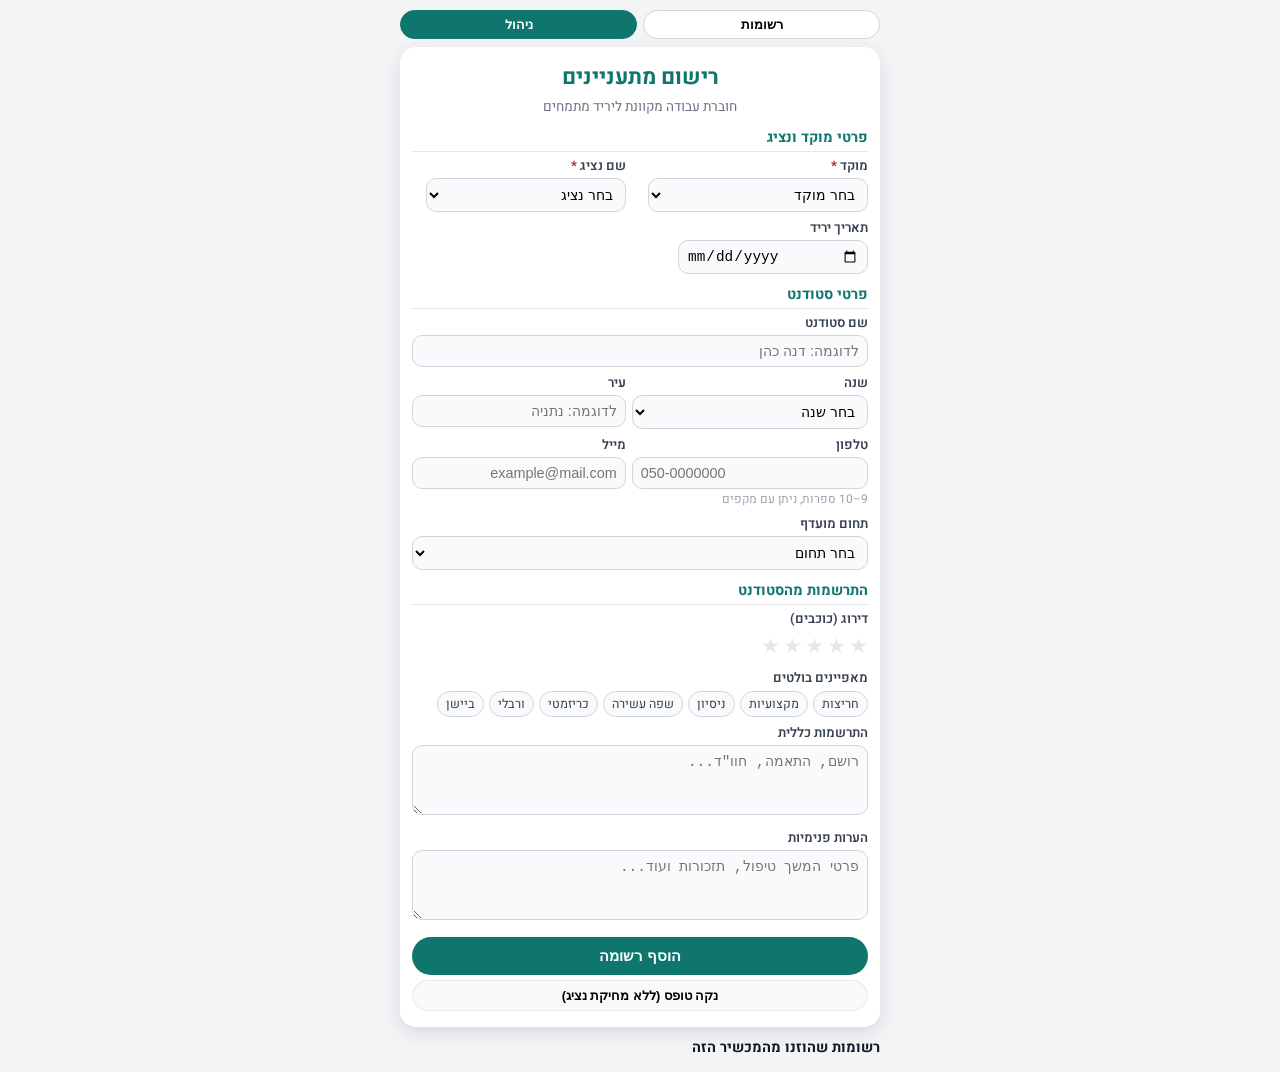
==== index.html @ a0d0baec "Update index.html" ====
<!DOCTYPE html>
<html lang="he" dir="rtl">
<head>
  <meta charset="UTF-8">
  <title>רישום מתעניינים – יריד מתמחים</title>
  <meta name="viewport" content="width=device-width, initial-scale=1.0">
  <link href="https://fonts.googleapis.com/css2?family=Heebo:wght@400;500;700&display=swap" rel="stylesheet">

  <style>
    /* --- CSS --- */
    *{box-sizing:border-box;}
    body{margin:0;padding:10px;font-family:'Heebo',sans-serif;background:#f3f4f6;color:#111827;}
    .shell{max-width:480px;margin:0 auto;}
    
    .top-bar{display:flex;gap:6px;margin-bottom:8px;flex-wrap:wrap;justify-content:space-between;}
    .top-btn{flex:1 1 0;border-radius:999px;border:1px solid #d1d5db;padding:6px 10px;font-size:.8rem;font-weight:600;background:#ffffff;cursor:pointer;text-align:center;white-space:nowrap;}
    .top-btn.main{background:#0f766e;color:#fff;border-color:#0f766e;}
    .top-btn.danger{background:#fee2e2;color:#991b1b;border-color:#fecaca;} /* כפתור החלף משתמש */

    .card{background:#ffffff;border-radius:16px;box-shadow:0 6px 18px rgba(15,23,42,.12);padding:14px 12px 16px;}
    h1{margin:0 0 4px;font-size:1.35rem;text-align:center;color:#0f766e;}
    .subtitle{text-align:center;font-size:.85rem;color:#6b7280;margin-bottom:8px;}

    .section-title{margin:10px 0 4px;font-size:.9rem;font-weight:700;color:#0f766e;border-bottom:1px solid #e5e7eb;padding-bottom:3px;}
    
    .grid{display:grid;gap:6px;}
    .grid-2{grid-template-columns: minmax(0,1.05fr) minmax(0,.95fr);}
    @media(max-width:600px){.grid-2{grid-template-columns:1fr;}}

    label{display:block;font-size:.82rem;font-weight:600;color:#374151;margin-bottom:2px;}
    .req::after{content:" *";color:#b91c1c;font-weight:700;}

    input,select,textarea{width:100%;border-radius:10px;border:1px solid #d1d5db;padding:7px 8px;font-size:.9rem;background:#f9fafb;transition:0.15s;}
    input:focus,select:focus,textarea:focus{outline:none;border-color:#0f766e;box-shadow:0 0 0 2px rgba(16,185,129,.25);background:#fff;}
    
    /* סגנון לשדות נעולים */
    input:disabled, select:disabled {
        background-color: #e5e7eb;
        color: #6b7280;
        cursor: not-allowed;
        border-color: #d1d5db;
    }

    textarea{resize:vertical;min-height:70px;}
    .short{max-width:220px;}
    .short-inline{max-width:200px;}
    .hint{font-size:.75rem;color:#9ca3af;margin-top:1px;}
    .error{border-color:#dc2626!important;box-shadow:0 0 0 1px rgba(220,38,38,.4)!important;background:#fef2f2!important;}

    .btn-main{width:100%;border:none;border-radius:999px;padding:10px;font-size:.96rem;font-weight:700;background:#0f766e;color:#fff;cursor:pointer;margin-top:10px;}
    .btn-main:hover{background:#115e59;}
    .btn-sub{width:100%;margin-top:5px;border-radius:999px;padding:7px;font-size:.8rem;font-weight:600;border:1px solid #e5e7eb;background:#f9fafb;cursor:pointer;}

    .msg{margin-top:6px;font-size:.8rem;padding:5px 7px;border-radius:9px;display:none;}
    .msg-ok{background:#ecfdf3;border:1px solid #bbf7d0;color:#166534;}
    .msg-err{background:#fef2f2;border:1px solid #fecaca;color:#b91c1c;}

    .stars{display:inline-flex;gap:3px;direction:ltr;}
    .star{font-size:1.3rem;cursor:pointer;color:#e5e7eb;transition:transform .1s;}
    .star.filled{color:#f59e0b;}
    .star:hover{transform:scale(1.1);}

    .traits{display:flex;flex-wrap:wrap;gap:5px;margin-top:3px;}
    .trait-chip{border-radius:999px;border:1px solid #d1d5db;padding:3px 8px;font-size:.78rem;cursor:pointer;background:#f9fafb;color:#374151;}
    .trait-chip.active{background:#0f766e;color:#fff;border-color:#0f766e;}

    .records-wrap{margin-top:10px;}
    .records-title{font-size:.9rem;font-weight:700;color:#111827;margin-bottom:4px;}
    .record-card{background:#eef2ff;border:1px solid #c7d2fe;border-radius:12px;padding:8px 9px;margin-bottom:6px;font-size:.8rem;position:relative;}
    .record-header{display:flex;justify-content:space-between;gap:6px;margin-bottom:4px;}
    .record-meta{color:#4b5563;font-size:.76rem;}
    .record-actions{display:flex;gap:4px;}
    .icon-btn{border:none;background:#fff;border-radius:999px;padding:1px 7px;font-size:.7rem;cursor:pointer;display:flex;align-items:center;gap:3px;}
    .icon-btn.del{color:#b91c1c;}
    .icon-btn.edit{color:#065f46;}
  </style>
</head>
<body>
<div class="shell">

  <div class="top-bar">
    <button id="btnSwitchUser" class="top-btn danger" style="display:none;">👤 החלף משתמש</button>
    <button id="btnOpenRecords" class="top-btn">רשומות</button>
    <button id="btnExportAdmin" class="top-btn main">ניהול</button>
  </div>

  <div class="card">
    <h1>רישום מתעניינים</h1>
    <div class="subtitle">חוברת עבודה מקוונת ליריד מתמחים</div>

    <div class="section-title">פרטי מוקד ונציג</div>
    <div class="grid grid-2">
      <div>
        <label class="req">מוקד</label>
        <select id="center" class="short">
          <option value="">בחר מוקד</option>
          <option>אוניברסיטת רייכמן</option>
          <option>(סימולציית שותפים לדרך)</option>
          <option>אוניברסיטת בר אילן</option>
          <option>אוניברסיטת תל-אביב</option>
          <option>מכללת שערי מדע ומשפט</option>
          <option>שותפים לדרך</option>
          <option>מכללת ספיר</option>
          <option>המכללה למנהל ראשל"צ</option>
          <option>האוניברסיטה העברית</option>
        </select>
      </div>
      <div>
        <label class="req">שם נציג</label>
        <select id="agent" class="short-inline">
          <option value="">בחר נציג</option>
        </select>
      </div>
    </div>

    <div class="grid" style="margin-top:6px;">
      <div style="max-width:190px;">
        <label>תאריך יריד</label>
        <input id="date" type="date">
      </div>
    </div>

    <div class="section-title">פרטי סטודנט</div>
    <div class="grid">
      <div>
        <label>שם סטודנט</label>
        <input id="name" type="text" placeholder="לדוגמה: דנה כהן">
      </div>

      <div class="grid grid-2">
        <div>
          <label>שנה</label>
          <select id="year">
            <option value="">בחר שנה</option>
            <option>שנה א'</option>
            <option>שנה ב'</option>
            <option>שנה ג'</option>
            <option>שנה ד'</option>
            <option>סטאז'</option>
          </select>
        </div>
        <div>
          <label>עיר</label>
          <input id="city" type="text" placeholder="לדוגמה: נתניה">
        </div>
      </div>

      <div class="grid grid-2">
        <div>
          <label>טלפון</label>
          <input id="phone" type="tel" inputmode="tel" placeholder="050-0000000">
          <div class="hint">9–10 ספרות, ניתן עם מקפים</div>
        </div>
        <div>
          <label>מייל</label>
          <input id="email" type="email" class="short" placeholder="example@mail.com">
        </div>
      </div>

      <div>
        <label>תחום מועדף</label>
        <select id="field">
          <option value="">בחר תחום</option>
          <option>ליטיגציה</option>
          <option>מסחרי</option>
          <option>חדלות פירעון</option>
          <option>דיני עבודה</option>
          <option>נזיקין</option>
          <option>משפחה</option>
          <option>פלילי</option>
        </select>
      </div>
    </div>

    <div class="section-title">התרשמות מהסטודנט</div>
    <div class="grid">
      <div>
        <label>דירוג (כוכבים)</label>
        <div id="stars" class="stars">
          <span class="star" data-val="1">★</span>
          <span class="star" data-val="2">★</span>
          <span class="star" data-val="3">★</span>
          <span class="star" data-val="4">★</span>
          <span class="star" data-val="5">★</span>
        </div>
      </div>

      <div>
        <label>מאפיינים בולטים</label>
        <div id="traitsBox" class="traits">
          <span class="trait-chip" data-t="חריצות">חריצות</span>
          <span class="trait-chip" data-t="מקצועיות">מקצועיות</span>
          <span class="trait-chip" data-t="ניסיון">ניסיון</span>
          <span class="trait-chip" data-t="שפה עשירה">שפה עשירה</span>
          <span class="trait-chip" data-t="כריזמטי">כריזמטי</span>
          <span class="trait-chip" data-t="ורבלי">ורבלי</span>
          <span class="trait-chip" data-t="ביישן">ביישן</span>
        </div>
      </div>

      <div>
        <label>התרשמות כללית</label>
        <textarea id="impression" placeholder="רושם, התאמה, חוו&quot;ד..."></textarea>
      </div>

      <div>
        <label>הערות פנימיות</label>
        <textarea id="notes" placeholder="פרטי המשך טיפול, תזכורות ועוד..."></textarea>
      </div>
    </div>

    <button id="btnSave" class="btn-main">הוסף רשומה</button>
    <button id="btnClear" class="btn-sub">נקה טופס (ללא מחיקת נציג)</button>

    <div id="msgOk" class="msg msg-ok"></div>
    <div id="msgErr" class="msg msg-err"></div>

  </div>

  <div class="records-wrap">
    <div class="records-title">רשומות שהוזנו מהמכשיר הזה</div>
    <div id="recordsList"></div>
  </div>

</div>
  
<script>
  // ===== הגדרות =====
  // ⚠️ יש להדביק כאן את ה-URL החדש שתקבל אחרי ה-Deploy של ה-Apps Script
  const API_URL    = 'https://script.google.com/macros/s/AKfycbwip8xRO6q99yg_iX5KRddVmv3suZmeCEQJ4_TGY4MVtENw3WcrDHUEnTUBI3D7KdE/exec'; 
  const ADMIN_CODE = '2100';
  const SHEET_URL  = 'https://docs.google.com/spreadsheets/d/1Oz32yNCobHdhz0APS4zl5O34rkqZxGvP0TJgPKKDLdk/edit?pli=1&gid=487137334#gid=487137334';
  
  const STORAGE_KEY = 'lfp_records_v4';
  const OWNER_KEY   = 'lfp_owner_id_v1';
  const USER_PREF_KEY = 'lfp_user_pref_v1'; // מפתח לשמירת זהות הנציג

  let records = [];
  let ownerId = null;
  let editingId = null;
  let currentRating = 0;
  let isUserLocked = false;

  const E = id => document.getElementById(id);

  // ===== לוח זמנים =====
  const FAIR_SCHEDULE = [
    { centerName:"אוניברסיטת רייכמן",            date:"2025-12-01", agents:["יעקב","אופיר","שקד","גל"] },
    { centerName:"(סימולציית שותפים לדרך)",     date:"2025-12-02", agents:["אורי","איתי שגב","ציונה"] },
    { centerName:"אוניברסיטת בר אילן",          date:"2025-12-03", agents:["אילון","יעקב","אליאב","ביסאן"] },
    { centerName:"אוניברסיטת תל-אביב",          date:"2025-12-04", agents:["אורי","אופיר","צליל"] },
    { centerName:"מכללת שערי מדע ומשפט",         date:"2025-12-08", agents:["אורי","אופיר","צליל"] },
    { centerName:"שותפים לדרך",                 date:"2025-12-08", agents:["איתי*","ציונה*"] },
    { centerName:"מכללת ספיר",                   date:"2025-12-09", agents:["בקי","איתי"] },
    { centerName:"המכללה למנהל ראשל\"צ",         date:"2025-12-25", agents:["אורי","ציונה","אופיר"] },
    { centerName:"האוניברסיטה העברית",           date:"2025-12-28", agents:["אורי","אליאב"] }
  ];

  function initOwner(){
    ownerId = localStorage.getItem(OWNER_KEY);
    if(!ownerId){
      ownerId = 'u_' + Date.now() + '_' + Math.random().toString(36).slice(2,8);
      localStorage.setItem(OWNER_KEY, ownerId);
    }
  }

  // ===== ניהול זהות משתמש (נעילה/שמירה) =====
  function loadUserIdentity() {
    const pref = localStorage.getItem(USER_PREF_KEY);
    if(pref) {
      try {
        const p = JSON.parse(pref);
        if (p.center && p.agent) {
          E('center').value = p.center;
          onCenterChange(); // מעדכן תאריך ורשימת נציגים
          E('agent').value = p.agent;
          
          // נעילת השדות
          lockUserFields();
        }
      } catch(e) { console.error('Error loading pref', e); }
    }
  }

  function saveUserIdentity() {
    const c = E('center').value;
    const a = E('agent').value;
    if (c && a) {
      localStorage.setItem(USER_PREF_KEY, JSON.stringify({center: c, agent: a}));
    }
  }

  function lockUserFields() {
    E('center').disabled = true;
    E('agent').disabled = true;
    E('date').disabled = true; // נועל גם את התאריך
    E('btnSwitchUser').style.display = 'block';
    isUserLocked = true;
  }

  function unlockUserFields() {
    if(!confirm('האם להחליף משתמש? השדות יתאפסו.')) return;
    
    localStorage.removeItem(USER_PREF_KEY);
    E('center').disabled = false;
    E('agent').disabled = false;
    E('date').disabled = false;
    E('center').value = '';
    E('agent').innerHTML = '<option value="">בחר נציג</option>';
    E('date').value = '';
    E('btnSwitchUser').style.display = 'none';
    isUserLocked = false;
  }

  E('btnSwitchUser').addEventListener('click', unlockUserFields);

  // ===== אירועי טופס =====
  E('phone').addEventListener('input', () => {
    const digits = E('phone').value.replace(/\D/g,'').slice(0,10);
    E('phone').value = digits;
  });

  function updateStars(v){
    currentRating = v;
    document.querySelectorAll('#stars .star').forEach(s=>{
      const val = Number(s.dataset.val);
      s.classList.toggle('filled', val<=v);
    });
  }
  document.querySelectorAll('#stars .star').forEach(s=>{
    s.addEventListener('click',()=>updateStars(Number(s.dataset.val)));
  });

  document.querySelectorAll('.trait-chip').forEach(ch=>{
    ch.addEventListener('click',()=>ch.classList.toggle('active'));
  });
   
  // בחירת מוקד
  function onCenterChange(){
    const val = E('center').value;
    const slot = FAIR_SCHEDULE.find(s=>s.centerName===val);
    
    if(slot){
      E('date').value = slot.date;
      const agentSel = E('agent');
      // שומרים את הבחירה הנוכחית אם יש, כדי לא לדרוס בעת טעינה ראשונית
      const currentAgent = agentSel.value; 
      
      agentSel.innerHTML = '<option value="">בחר נציג</option>';
      slot.agents.forEach(a=>{
        const clean = a.replace('*','').trim();
        const opt = document.createElement('option');
        opt.value = clean;
        opt.textContent = clean;
        agentSel.appendChild(opt);
      });
      
      if(currentAgent) agentSel.value = currentAgent;

    } else {
      E('date').value = '';
      E('agent').innerHTML = '<option value="">בחר נציג</option>';
    }
    
    // ניסיון שמירה (אם כבר נבחר גם נציג)
    saveUserIdentity();
  }
  
  E('center').addEventListener('change', onCenterChange);
  E('agent').addEventListener('change', saveUserIdentity);

  // ===== ולידציה וניקוי =====
  function clearErrors(){
    ['center','agent','phone','email'].forEach(id=>E(id).classList.remove('error'));
    E('msgErr').style.display='none';
    E('msgOk').style.display='none';
  }

  function isValidPhone(p){
    const d = (p||'').replace(/\D/g,'');
    return !d || d.length===9 || d.length===10;
  }

  function isValidEmail(e){
    if(!e) return true;
    const re=/^[^\s@]+@[^\s@]+\.[^\s@]+$/;
    return re.test(e);
  }

  function clearForm(fullReset = false){
    clearErrors();
    
    // ניקוי שדות הסטודנט
    ['name','year','city','phone','email','field','impression','notes'].forEach(id => E(id).value = '');
    updateStars(0);
    document.querySelectorAll('.trait-chip').forEach(ch => ch.classList.remove('active'));

    // אם זה Reset מלא ואין נעילת משתמש, או שהמשתמש ביקש לאפס הכל
    if(fullReset && !isUserLocked){
      E('center').value = '';
      onCenterChange();
    }
    
    editingId = null;
    window.scrollTo({top:0, behavior:'smooth'});
  }

  // ===== שמירה =====
  async function saveRecord(){
    clearErrors();

    const center = E('center').value.trim();
    const agent  = E('agent').value.trim();
    const date   = E('date').value;

    const name   = E('name').value.trim();
    const year   = E('year').value;
    const city   = E('city').value.trim();
    const phone  = E('phone').value.trim();
    const email  = E('email').value.trim();
    const field  = E('field').value;
    const impression = E('impression').value.trim();
    const notes      = E('notes').value.trim();

    const traits = Array.from(document.querySelectorAll('.trait-chip.active')).map(ch=>ch.dataset.t);

    const errors = [];
    if(!center){errors.push('יש לבחור מוקד.');E('center').classList.add('error');}
    if(!agent){errors.push('יש לבחור נציג.');E('agent').classList.add('error');}
    if(!isValidPhone(phone)){errors.push('מספר הטלפון אינו תקין.');E('phone').classList.add('error');}
    if(!isValidEmail(email)){errors.push('כתובת המייל אינה תקינה.');E('email').classList.add('error');}

    if(errors.length){
      E('msgErr').textContent = errors.join(' ');
      E('msgErr').style.display='block';
      return;
    }
    
    // אם זו שמירה ראשונה מוצלחת - נועלים את המשתמש
    if (!isUserLocked) {
      saveUserIdentity();
      lockUserFields();
    }

    const id = editingId || ('r_'+Date.now()+'_'+Math.random().toString(36).slice(2,7));

    // הוספת שעה
    const now = new Date();
    const time = now.toLocaleTimeString('he-IL', {hour:'2-digit', minute:'2-digit'});

    const rec = {
      id, ownerId,
      center, agent, date, time,
      name, year, city, phone, email, field,
      rating:currentRating, traits, impression, notes
    };

    // עדכון לוקאלי
    const idx = records.findIndex(r=>r.id===id);
    if(idx>=0) records[idx]=rec;
    else records.push(rec);
    
    persistRecords();
    renderRecords();

    // שליחה לשרת
    try{
      if(API_URL && API_URL.includes('script.google.com')){
        // אין צורך לחכות לתשובה כדי להציג הודעה למשתמש
        fetch(API_URL,{
          method:'POST',
          body:JSON.stringify({action:'add', ownerId, record:rec})
        }).then(res => res.text()).then(txt => console.log('Saved remote:', txt));
      }

      E('msgOk').textContent = 'הטופס נשלח בהצלחה!';
      E('msgOk').style.display='block';
      alert('הנתונים נשמרו בהצלחה!');

    } catch(err){
      console.error('sync error:', err);
      // עדיין נחשב הצלחה כי נשמר לוקאלית
    }

    clearForm(false); // מנקה רק נתוני סטודנט
  }

  // ===== ניהול רשומות ומחיקה =====
  function loadRecords(){
    try{
      const raw = localStorage.getItem(STORAGE_KEY);
      records = raw ? JSON.parse(raw) : [];
    }catch{ records=[]; }
  }
  function persistRecords(){
    localStorage.setItem(STORAGE_KEY, JSON.stringify(records));
  }

  function renderRecords(){
    const box = E('recordsList');
    box.innerHTML='';
    const mine = records.filter(r=>r.ownerId===ownerId);
    if(!mine.length){
      box.innerHTML='<div style="font-size:.78rem;color:#9ca3af;">אין רשומות להצגה.</div>';
      return;
    }
    // מיון לפי זמן (חדש למעלה)
    mine.sort((a,b) => b.id.localeCompare(a.id));

    mine.forEach(r=>{
      const div = document.createElement('div');
      div.className='record-card';
      div.innerHTML = `
        <div class="record-header">
          <div>
            <strong>${r.name || 'ללא שם'}</strong>
            <div class="record-meta">${r.time || ''} · ${r.center}</div>
          </div>
          <div class="record-actions">
            <button class="icon-btn edit" data-id="${r.id}">✏ ערוך</button>
            <button class="icon-btn del" data-id="${r.id}">🗑 מחק</button>
          </div>
        </div>
        <div class="record-meta">
          ${r.phone || '-'} · ${r.email || '-'}
        </div>
      `;
      box.appendChild(div);
    });

    box.querySelectorAll('.icon-btn.edit').forEach(btn => btn.addEventListener('click',()=>startEdit(btn.dataset.id)));
    box.querySelectorAll('.icon-btn.del').forEach(btn => btn.addEventListener('click',()=>deleteRecord(btn.dataset.id)));
  }

  function startEdit(id){
    const r = records.find(x=>x.id===id);
    if(!r) return;
    editingId = id;
    
    // במצב עריכה - אנחנו חייבים לשחרר רגעית את הנעילה אם המוקד שונה, אבל לרוב זה אותו מוקד
    // נטען את הנתונים לטופס
    // אם המשתמש הנוכחי שונה מהרשומה, זה עלול להיות מוזר, אבל נניח שזה אותו נציג
    E('name').value=r.name||'';
    E('year').value=r.year||'';
    E('city').value=r.city||'';
    E('phone').value=r.phone||'';
    E('email').value=r.email||'';
    E('field').value=r.field||'';
    E('impression').value=r.impression||'';
    E('notes').value=r.notes||'';

    document.querySelectorAll('.trait-chip').forEach(ch=>{
      const t = ch.dataset.t;
      ch.classList.toggle('active', (r.traits||[]).includes(t));
    });
    updateStars(r.rating||0);
    window.scrollTo({top:0,behavior:'smooth'});
  }

  async function deleteRecord(id){
    const r = records.find(x=>x.id===id);
    if(!r) return;
    if(!confirm('האם למחוק את הרשומה?')) return;

    // מחיקה מהזיכרון המקומי
    records = records.filter(x=>x.id!==id);
    persistRecords();
    renderRecords();

    // שליחה לשרת - עדכון סטטוס ל"נמחק"
    try{
      if(API_URL && API_URL.includes('script.google.com')){
        await fetch(API_URL,{
          method:'POST',
          body:JSON.stringify({action:'delete', ownerId, record:r})
        });
      }
    }catch(err){ console.error(err); }
  }

  // ===== כפתורים נוספים =====
  E('btnTopClear').addEventListener('click',()=>clearForm(true)); // איפוס מלא יזום

  E('btnOpenRecords').addEventListener('click',()=>{
    const el = E('recordsList');
    if(el) el.scrollIntoView({behavior:'smooth'});
  });

  E('btnExportAdmin').addEventListener('click',()=>{
    const code = prompt('הכנס קוד מורשה:');
    if(code===ADMIN_CODE){
      if(SHEET_URL.startsWith('http')) window.open(SHEET_URL,'_blank');
      else alert('SHEET_URL חסר');
    } else if(code) alert('קוד שגוי');
  });

  E('btnClear').addEventListener('click',()=>clearForm(false)); // ניקוי טופס רגיל (משאיר נציג)
  E('btnSave').addEventListener('click',saveRecord);

  // ===== INIT =====
  (function init(){
    initOwner();
    loadUserIdentity(); // טעינת נציג מהזיכרון ונעילה
    loadRecords();
    renderRecords();
  })();
</script>
</body>
</html>
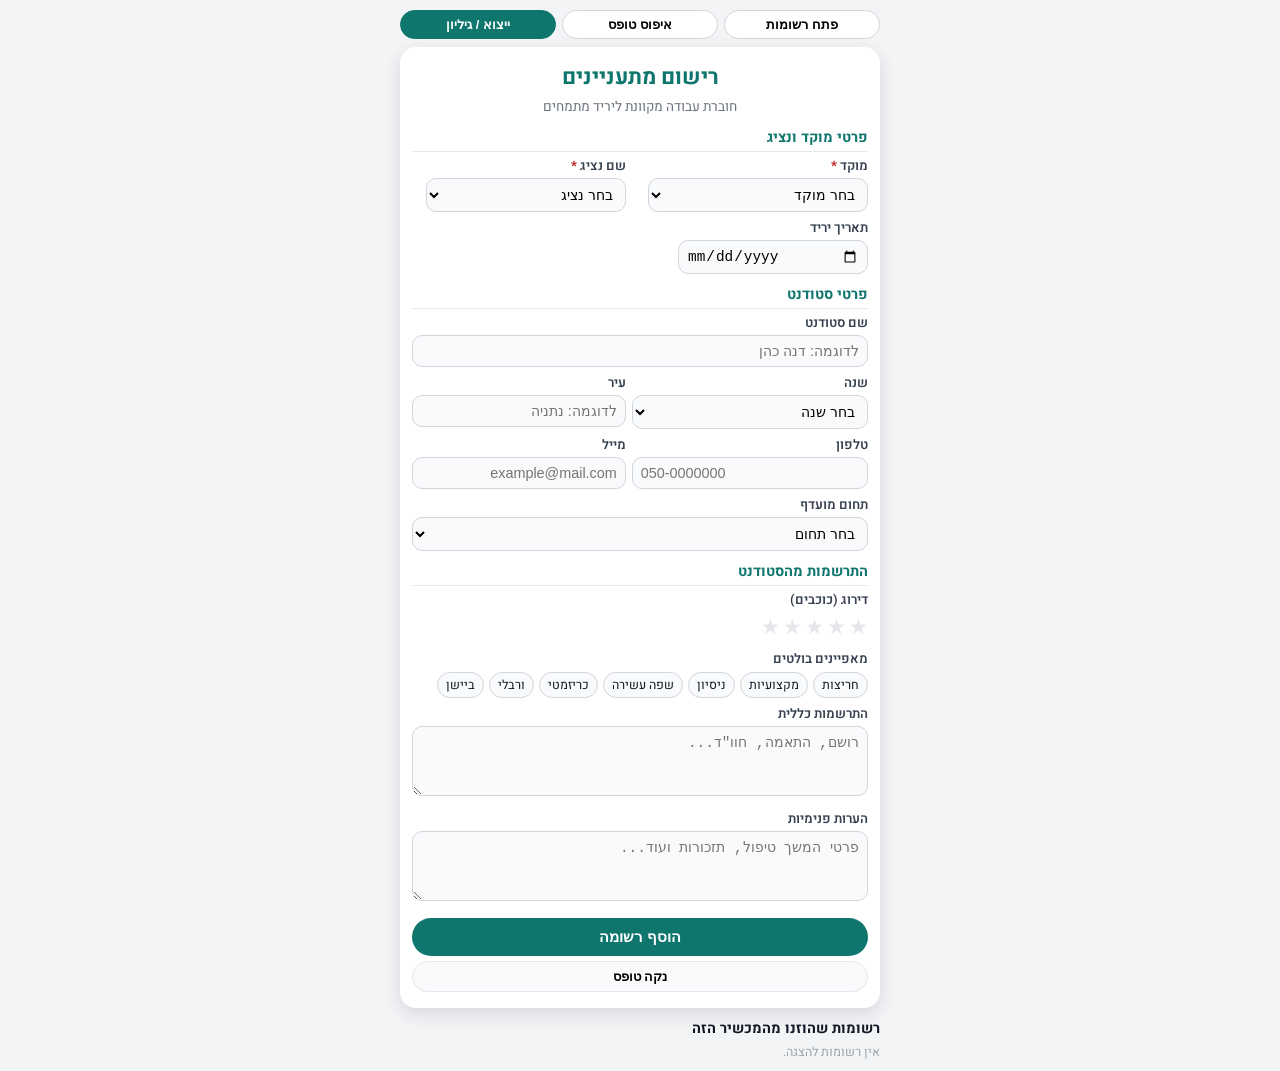
==== commit 11b8ca81: "Update index.html" ====
--- a/index.html
+++ b/index.html
@@ -5,68 +5,44 @@
   <title>רישום מתעניינים – יריד מתמחים</title>
   <meta name="viewport" content="width=device-width, initial-scale=1.0">
   <link href="https://fonts.googleapis.com/css2?family=Heebo:wght@400;500;700&display=swap" rel="stylesheet">
-
   <style>
-    /* --- CSS --- */
+    /* CSS בסיסי ונקי */
     *{box-sizing:border-box;}
     body{margin:0;padding:10px;font-family:'Heebo',sans-serif;background:#f3f4f6;color:#111827;}
     .shell{max-width:480px;margin:0 auto;}
-    
     .top-bar{display:flex;gap:6px;margin-bottom:8px;flex-wrap:wrap;justify-content:space-between;}
     .top-btn{flex:1 1 0;border-radius:999px;border:1px solid #d1d5db;padding:6px 10px;font-size:.8rem;font-weight:600;background:#ffffff;cursor:pointer;text-align:center;white-space:nowrap;}
     .top-btn.main{background:#0f766e;color:#fff;border-color:#0f766e;}
-    .top-btn.danger{background:#fee2e2;color:#991b1b;border-color:#fecaca;} /* כפתור החלף משתמש */
-
     .card{background:#ffffff;border-radius:16px;box-shadow:0 6px 18px rgba(15,23,42,.12);padding:14px 12px 16px;}
     h1{margin:0 0 4px;font-size:1.35rem;text-align:center;color:#0f766e;}
     .subtitle{text-align:center;font-size:.85rem;color:#6b7280;margin-bottom:8px;}
-
     .section-title{margin:10px 0 4px;font-size:.9rem;font-weight:700;color:#0f766e;border-bottom:1px solid #e5e7eb;padding-bottom:3px;}
-    
     .grid{display:grid;gap:6px;}
     .grid-2{grid-template-columns: minmax(0,1.05fr) minmax(0,.95fr);}
     @media(max-width:600px){.grid-2{grid-template-columns:1fr;}}
-
     label{display:block;font-size:.82rem;font-weight:600;color:#374151;margin-bottom:2px;}
     .req::after{content:" *";color:#b91c1c;font-weight:700;}
-
-    input,select,textarea{width:100%;border-radius:10px;border:1px solid #d1d5db;padding:7px 8px;font-size:.9rem;background:#f9fafb;transition:0.15s;}
-    input:focus,select:focus,textarea:focus{outline:none;border-color:#0f766e;box-shadow:0 0 0 2px rgba(16,185,129,.25);background:#fff;}
-    
-    /* סגנון לשדות נעולים */
-    input:disabled, select:disabled {
-        background-color: #e5e7eb;
-        color: #6b7280;
-        cursor: not-allowed;
-        border-color: #d1d5db;
-    }
-
+    input,select,textarea{width:100%;border-radius:10px;border:1px solid #d1d5db;padding:7px 8px;font-size:.9rem;background:#f9fafb;}
+    input:focus,select:focus,textarea:focus{outline:none;border-color:#0f766e;background:#fff;}
     textarea{resize:vertical;min-height:70px;}
     .short{max-width:220px;}
     .short-inline{max-width:200px;}
     .hint{font-size:.75rem;color:#9ca3af;margin-top:1px;}
-    .error{border-color:#dc2626!important;box-shadow:0 0 0 1px rgba(220,38,38,.4)!important;background:#fef2f2!important;}
-
+    .error{border-color:#dc2626!important;background:#fef2f2!important;}
     .btn-main{width:100%;border:none;border-radius:999px;padding:10px;font-size:.96rem;font-weight:700;background:#0f766e;color:#fff;cursor:pointer;margin-top:10px;}
-    .btn-main:hover{background:#115e59;}
     .btn-sub{width:100%;margin-top:5px;border-radius:999px;padding:7px;font-size:.8rem;font-weight:600;border:1px solid #e5e7eb;background:#f9fafb;cursor:pointer;}
-
     .msg{margin-top:6px;font-size:.8rem;padding:5px 7px;border-radius:9px;display:none;}
     .msg-ok{background:#ecfdf3;border:1px solid #bbf7d0;color:#166534;}
     .msg-err{background:#fef2f2;border:1px solid #fecaca;color:#b91c1c;}
-
     .stars{display:inline-flex;gap:3px;direction:ltr;}
-    .star{font-size:1.3rem;cursor:pointer;color:#e5e7eb;transition:transform .1s;}
+    .star{font-size:1.3rem;cursor:pointer;color:#e5e7eb;}
     .star.filled{color:#f59e0b;}
-    .star:hover{transform:scale(1.1);}
-
     .traits{display:flex;flex-wrap:wrap;gap:5px;margin-top:3px;}
-    .trait-chip{border-radius:999px;border:1px solid #d1d5db;padding:3px 8px;font-size:.78rem;cursor:pointer;background:#f9fafb;color:#374151;}
+    .trait-chip{border-radius:999px;border:1px solid #d1d5db;padding:3px 8px;font-size:.78rem;cursor:pointer;background:#f9fafb;}
     .trait-chip.active{background:#0f766e;color:#fff;border-color:#0f766e;}
-
     .records-wrap{margin-top:10px;}
     .records-title{font-size:.9rem;font-weight:700;color:#111827;margin-bottom:4px;}
-    .record-card{background:#eef2ff;border:1px solid #c7d2fe;border-radius:12px;padding:8px 9px;margin-bottom:6px;font-size:.8rem;position:relative;}
+    .record-card{background:#eef2ff;border:1px solid #c7d2fe;border-radius:12px;padding:8px 9px;margin-bottom:6px;font-size:.8rem;}
     .record-header{display:flex;justify-content:space-between;gap:6px;margin-bottom:4px;}
     .record-meta{color:#4b5563;font-size:.76rem;}
     .record-actions{display:flex;gap:4px;}
@@ -77,11 +53,10 @@
 </head>
 <body>
 <div class="shell">
-
   <div class="top-bar">
-    <button id="btnSwitchUser" class="top-btn danger" style="display:none;">👤 החלף משתמש</button>
-    <button id="btnOpenRecords" class="top-btn">רשומות</button>
-    <button id="btnExportAdmin" class="top-btn main">ניהול</button>
+    <button id="btnOpenRecords" class="top-btn">פתח רשומות</button>
+    <button id="btnTopClear" class="top-btn">איפוס טופס</button>
+    <button id="btnExportAdmin" class="top-btn main">ייצוא / גיליון</button>
   </div>
 
   <div class="card">
@@ -112,7 +87,6 @@
         </select>
       </div>
     </div>
-
     <div class="grid" style="margin-top:6px;">
       <div style="max-width:190px;">
         <label>תאריך יריד</label>
@@ -126,7 +100,6 @@
         <label>שם סטודנט</label>
         <input id="name" type="text" placeholder="לדוגמה: דנה כהן">
       </div>
-
       <div class="grid grid-2">
         <div>
           <label>שנה</label>
@@ -144,19 +117,16 @@
           <input id="city" type="text" placeholder="לדוגמה: נתניה">
         </div>
       </div>
-
       <div class="grid grid-2">
         <div>
           <label>טלפון</label>
           <input id="phone" type="tel" inputmode="tel" placeholder="050-0000000">
-          <div class="hint">9–10 ספרות, ניתן עם מקפים</div>
         </div>
         <div>
           <label>מייל</label>
           <input id="email" type="email" class="short" placeholder="example@mail.com">
         </div>
       </div>
-
       <div>
         <label>תחום מועדף</label>
         <select id="field">
@@ -184,7 +154,6 @@
           <span class="star" data-val="5">★</span>
         </div>
       </div>
-
       <div>
         <label>מאפיינים בולטים</label>
         <div id="traitsBox" class="traits">
@@ -197,12 +166,10 @@
           <span class="trait-chip" data-t="ביישן">ביישן</span>
         </div>
       </div>
-
       <div>
         <label>התרשמות כללית</label>
         <textarea id="impression" placeholder="רושם, התאמה, חוו&quot;ד..."></textarea>
       </div>
-
       <div>
         <label>הערות פנימיות</label>
         <textarea id="notes" placeholder="פרטי המשך טיפול, תזכורות ועוד..."></textarea>
@@ -210,400 +177,287 @@
     </div>
 
     <button id="btnSave" class="btn-main">הוסף רשומה</button>
-    <button id="btnClear" class="btn-sub">נקה טופס (ללא מחיקת נציג)</button>
-
+    <button id="btnClear" class="btn-sub">נקה טופס</button>
     <div id="msgOk" class="msg msg-ok"></div>
     <div id="msgErr" class="msg msg-err"></div>
-
   </div>
 
   <div class="records-wrap">
     <div class="records-title">רשומות שהוזנו מהמכשיר הזה</div>
     <div id="recordsList"></div>
   </div>
-
 </div>
-  
+
 <script>
-  // ===== הגדרות =====
-  // ⚠️ יש להדביק כאן את ה-URL החדש שתקבל אחרי ה-Deploy של ה-Apps Script
-  const API_URL    = 'https://script.google.com/macros/s/AKfycbwip8xRO6q99yg_iX5KRddVmv3suZmeCEQJ4_TGY4MVtENw3WcrDHUEnTUBI3D7KdE/exec'; 
-  const ADMIN_CODE = '2100';
-  const SHEET_URL  = 'https://docs.google.com/spreadsheets/d/1Oz32yNCobHdhz0APS4zl5O34rkqZxGvP0TJgPKKDLdk/edit?pli=1&gid=487137334#gid=487137334';
-  
-  const STORAGE_KEY = 'lfp_records_v4';
-  const OWNER_KEY   = 'lfp_owner_id_v1';
-  const USER_PREF_KEY = 'lfp_user_pref_v1'; // מפתח לשמירת זהות הנציג
-
-  let records = [];
-  let ownerId = null;
-  let editingId = null;
-  let currentRating = 0;
-  let isUserLocked = false;
-
-  const E = id => document.getElementById(id);
-
-  // ===== לוח זמנים =====
-  const FAIR_SCHEDULE = [
-    { centerName:"אוניברסיטת רייכמן",            date:"2025-12-01", agents:["יעקב","אופיר","שקד","גל"] },
-    { centerName:"(סימולציית שותפים לדרך)",     date:"2025-12-02", agents:["אורי","איתי שגב","ציונה"] },
-    { centerName:"אוניברסיטת בר אילן",          date:"2025-12-03", agents:["אילון","יעקב","אליאב","ביסאן"] },
-    { centerName:"אוניברסיטת תל-אביב",          date:"2025-12-04", agents:["אורי","אופיר","צליל"] },
-    { centerName:"מכללת שערי מדע ומשפט",         date:"2025-12-08", agents:["אורי","אופיר","צליל"] },
-    { centerName:"שותפים לדרך",                 date:"2025-12-08", agents:["איתי*","ציונה*"] },
-    { centerName:"מכללת ספיר",                   date:"2025-12-09", agents:["בקי","איתי"] },
-    { centerName:"המכללה למנהל ראשל\"צ",         date:"2025-12-25", agents:["אורי","ציונה","אופיר"] },
-    { centerName:"האוניברסיטה העברית",           date:"2025-12-28", agents:["אורי","אליאב"] }
-  ];
-
-  function initOwner(){
-    ownerId = localStorage.getItem(OWNER_KEY);
-    if(!ownerId){
-      ownerId = 'u_' + Date.now() + '_' + Math.random().toString(36).slice(2,8);
-      localStorage.setItem(OWNER_KEY, ownerId);
+// --- הגדרות ---
+const API_URL    = 'https://script.google.com/macros/s/AKfycbwip8xRO6q99yg_iX5KRddVmv3suZmeCEQJ4_TGY4MVtENw3WcrDHUEnTUBI3D7KdE/exec';
+const ADMIN_CODE = '2100';
+const SHEET_URL  = 'https://docs.google.com/spreadsheets/d/1Oz32yNCobHdhz0APS4zl5O34rkqZxGvP0TJgPKKDLdk/edit?pli=1&gid=487137334#gid=487137334';
+const STORAGE_KEY = 'lfp_records_v4';
+const OWNER_KEY   = 'lfp_owner_id_v1';
+
+let records = [];
+let ownerId = null;
+let editingId = null;
+let currentRating = 0;
+
+const E = id => document.getElementById(id);
+
+// --- לוח זמנים ---
+const FAIR_SCHEDULE = [
+  { centerName:"אוניברסיטת רייכמן", date:"2025-12-01", agents:["יעקב","אופיר","שקד","גל"] },
+  { centerName:"(סימולציית שותפים לדרך)", date:"2025-12-02", agents:["אורי","איתי שגב","ציונה"] },
+  { centerName:"אוניברסיטת בר אילן", date:"2025-12-03", agents:["אילון","יעקב","אליאב","ביסאן"] },
+  { centerName:"אוניברסיטת תל-אביב", date:"2025-12-04", agents:["אורי","אופיר","צליל"] },
+  { centerName:"מכללת שערי מדע ומשפט", date:"2025-12-08", agents:["אורי","אופיר","צליל"] },
+  { centerName:"שותפים לדרך", date:"2025-12-08", agents:["איתי*","ציונה*"] },
+  { centerName:"מכללת ספיר", date:"2025-12-09", agents:["בקי","איתי"] },
+  { centerName:"המכללה למנהל ראשל\"צ", date:"2025-12-25", agents:["אורי","ציונה","אופיר"] },
+  { centerName:"האוניברסיטה העברית", date:"2025-12-28", agents:["אורי","אליאב"] }
+];
+
+function initOwner(){
+  ownerId = localStorage.getItem(OWNER_KEY);
+  if(!ownerId){
+    ownerId = 'u_' + Date.now() + '_' + Math.random().toString(36).slice(2,8);
+    localStorage.setItem(OWNER_KEY, ownerId);
+  }
+}
+
+// --- אירועים בסיסיים ---
+E('phone').addEventListener('input', () => {
+  const digits = E('phone').value.replace(/\D/g,'').slice(0,10);
+  E('phone').value = digits;
+});
+
+function updateStars(v){
+  currentRating = v;
+  document.querySelectorAll('#stars .star').forEach(s=>{
+    const val = Number(s.dataset.val);
+    s.classList.toggle('filled', val<=v);
+  });
+}
+document.querySelectorAll('#stars .star').forEach(s=>{
+  s.addEventListener('click',()=>updateStars(Number(s.dataset.val)));
+});
+document.querySelectorAll('.trait-chip').forEach(ch=>{
+  ch.addEventListener('click',()=>ch.classList.toggle('active'));
+});
+
+// שינוי מוקד
+function onCenterChange(){
+  const val = E('center').value;
+  const slot = FAIR_SCHEDULE.find(s=>s.centerName===val);
+  if(slot){
+    E('date').value = slot.date;
+    const agentSel = E('agent');
+    agentSel.innerHTML = '<option value="">בחר נציג</option>';
+    slot.agents.forEach(a=>{
+      const clean = a.replace('*','').trim();
+      const opt = document.createElement('option');
+      opt.value = clean;
+      opt.textContent = clean;
+      agentSel.appendChild(opt);
+    });
+  }else{
+    E('date').value = '';
+    E('agent').innerHTML = '<option value="">בחר נציג</option>';
+  }
+}
+E('center').addEventListener('change', onCenterChange);
+
+// --- ולידציה וניקוי (הפונקציה שהייתה חסרה לך) ---
+function clearErrors(){
+  ['center','agent','phone','email'].forEach(id=>E(id).classList.remove('error'));
+  E('msgErr').style.display='none';
+  E('msgOk').style.display='none';
+}
+function isValidPhone(p){
+  const d = (p||'').replace(/\D/g,'');
+  return !d || d.length===9 || d.length===10;
+}
+function isValidEmail(e){
+  if(!e) return true;
+  const re=/^[^\s@]+@[^\s@]+\.[^\s@]+$/;
+  return re.test(e);
+}
+
+// פונקציית הניקוי החשובה
+function clearForm(fullReset = false){
+  clearErrors();
+  ['name','year','city','phone','email','field','impression','notes'].forEach(id => E(id).value = '');
+  updateStars(0);
+  document.querySelectorAll('.trait-chip').forEach(ch => ch.classList.remove('active'));
+
+  if(fullReset){
+    E('center').value = '';
+    onCenterChange();
+    editingId = null;
+  }
+  window.scrollTo({top:0, behavior:'smooth'});
+}
+
+// --- שמירה ---
+async function saveRecord(){
+  clearErrors();
+  const center = E('center').value.trim();
+  const agent  = E('agent').value.trim();
+  const date   = E('date').value;
+  const name   = E('name').value.trim();
+  const year   = E('year').value;
+  const city   = E('city').value.trim();
+  const phone  = E('phone').value.trim();
+  const email  = E('email').value.trim();
+  const field  = E('field').value;
+  const impression = E('impression').value.trim();
+  const notes      = E('notes').value.trim();
+  const traits = Array.from(document.querySelectorAll('.trait-chip.active')).map(ch=>ch.dataset.t);
+
+  const errors = [];
+  if(!center){errors.push('יש לבחור מוקד.');E('center').classList.add('error');}
+  if(!agent){errors.push('יש לבחור נציג.');E('agent').classList.add('error');}
+  if(!isValidPhone(phone)){errors.push('מספר הטלפון אינו תקין.');E('phone').classList.add('error');}
+  if(!isValidEmail(email)){errors.push('כתובת המייל אינה תקינה.');E('email').classList.add('error');}
+
+  if(errors.length){
+    E('msgErr').textContent = errors.join(' ');
+    E('msgErr').style.display='block';
+    return;
+  }
+
+  const id = editingId || ('r_'+Date.now()+'_'+Math.random().toString(36).slice(2,7));
+  const now = new Date();
+  const time = now.toLocaleTimeString('he-IL', {hour:'2-digit', minute:'2-digit'});
+
+  const rec = {
+    id, ownerId, center, agent, date, time,
+    name, year, city, phone, email, field,
+    rating:currentRating, traits, impression, notes
+  };
+
+  const idx = records.findIndex(r=>r.id===id);
+  if(idx>=0) records[idx]=rec;
+  else records.push(rec);
+
+  persistRecords();
+  renderRecords();
+
+  try{
+    if(API_URL && API_URL.includes('script.google.com')){
+      fetch(API_URL,{
+        method:'POST',
+        body:JSON.stringify({action:'add', ownerId, record:rec})
+      });
     }
+    E('msgOk').textContent = 'הטופס נשלח בהצלחה!';
+    E('msgOk').style.display='block';
+    alert('הנתונים נשמרו בהצלחה!');
+  }catch(err){ console.error(err); }
+
+  clearForm(false);
+}
+
+// --- טעינה ומחיקה ---
+function loadRecords(){
+  try{
+    const raw = localStorage.getItem(STORAGE_KEY);
+    records = raw ? JSON.parse(raw) : [];
+  }catch{ records=[]; }
+}
+function persistRecords(){
+  localStorage.setItem(STORAGE_KEY, JSON.stringify(records));
+}
+
+function renderRecords(){
+  const box = E('recordsList');
+  box.innerHTML='';
+  const mine = records.filter(r=>r.ownerId===ownerId);
+  if(!mine.length){
+    box.innerHTML='<div style="font-size:.78rem;color:#9ca3af;">אין רשומות להצגה.</div>';
+    return;
   }
-
-  // ===== ניהול זהות משתמש (נעילה/שמירה) =====
-  function loadUserIdentity() {
-    const pref = localStorage.getItem(USER_PREF_KEY);
-    if(pref) {
-      try {
-        const p = JSON.parse(pref);
-        if (p.center && p.agent) {
-          E('center').value = p.center;
-          onCenterChange(); // מעדכן תאריך ורשימת נציגים
-          E('agent').value = p.agent;
-          
-          // נעילת השדות
-          lockUserFields();
-        }
-      } catch(e) { console.error('Error loading pref', e); }
-    }
-  }
-
-  function saveUserIdentity() {
-    const c = E('center').value;
-    const a = E('agent').value;
-    if (c && a) {
-      localStorage.setItem(USER_PREF_KEY, JSON.stringify({center: c, agent: a}));
-    }
-  }
-
-  function lockUserFields() {
-    E('center').disabled = true;
-    E('agent').disabled = true;
-    E('date').disabled = true; // נועל גם את התאריך
-    E('btnSwitchUser').style.display = 'block';
-    isUserLocked = true;
-  }
-
-  function unlockUserFields() {
-    if(!confirm('האם להחליף משתמש? השדות יתאפסו.')) return;
-    
-    localStorage.removeItem(USER_PREF_KEY);
-    E('center').disabled = false;
-    E('agent').disabled = false;
-    E('date').disabled = false;
-    E('center').value = '';
-    E('agent').innerHTML = '<option value="">בחר נציג</option>';
-    E('date').value = '';
-    E('btnSwitchUser').style.display = 'none';
-    isUserLocked = false;
-  }
-
-  E('btnSwitchUser').addEventListener('click', unlockUserFields);
-
-  // ===== אירועי טופס =====
-  E('phone').addEventListener('input', () => {
-    const digits = E('phone').value.replace(/\D/g,'').slice(0,10);
-    E('phone').value = digits;
+  mine.sort((a,b) => b.id.localeCompare(a.id));
+
+  mine.forEach(r=>{
+    const div = document.createElement('div');
+    div.className='record-card';
+    div.innerHTML = `
+      <div class="record-header">
+        <div>
+          <strong>${r.name || 'ללא שם'}</strong>
+          <div class="record-meta">${r.time || ''} · ${r.center}</div>
+        </div>
+        <div class="record-actions">
+          <button class="icon-btn edit" data-id="${r.id}">✏ ערוך</button>
+          <button class="icon-btn del" data-id="${r.id}">🗑 מחק</button>
+        </div>
+      </div>
+      <div class="record-meta">
+        ${r.phone || '-'} · ${r.email || '-'}
+      </div>
+    `;
+    box.appendChild(div);
   });
 
-  function updateStars(v){
-    currentRating = v;
-    document.querySelectorAll('#stars .star').forEach(s=>{
-      const val = Number(s.dataset.val);
-      s.classList.toggle('filled', val<=v);
+  box.querySelectorAll('.icon-btn.edit').forEach(btn => btn.addEventListener('click',()=>startEdit(btn.dataset.id)));
+  box.querySelectorAll('.icon-btn.del').forEach(btn => btn.addEventListener('click',()=>deleteRecord(btn.dataset.id)));
+}
+
+function startEdit(id){
+  const r = records.find(x=>x.id===id);
+  if(!r) return;
+  editingId = id;
+  E('center').value=r.center||'';
+  onCenterChange();
+  E('agent').value=r.agent||'';
+  E('date').value=r.date||'';
+  E('name').value=r.name||'';
+  E('year').value=r.year||'';
+  E('city').value=r.city||'';
+  E('phone').value=r.phone||'';
+  E('email').value=r.email||'';
+  E('field').value=r.field||'';
+  E('impression').value=r.impression||'';
+  E('notes').value=r.notes||'';
+  document.querySelectorAll('.trait-chip').forEach(ch=>{
+    ch.classList.toggle('active', (r.traits||[]).includes(ch.dataset.t));
+  });
+  updateStars(r.rating||0);
+  window.scrollTo({top:0,behavior:'smooth'});
+}
+
+async function deleteRecord(id){
+  const r = records.find(x=>x.id===id);
+  if(!r) return;
+  if(!confirm('למחוק את הרשומה?')) return;
+  records = records.filter(x=>x.id!==id);
+  persistRecords();
+  renderRecords();
+  try{
+    if(API_URL) fetch(API_URL,{
+      method:'POST',
+      body:JSON.stringify({action:'delete', ownerId, record:r})
     });
-  }
-  document.querySelectorAll('#stars .star').forEach(s=>{
-    s.addEventListener('click',()=>updateStars(Number(s.dataset.val)));
-  });
-
-  document.querySelectorAll('.trait-chip').forEach(ch=>{
-    ch.addEventListener('click',()=>ch.classList.toggle('active'));
-  });
-   
-  // בחירת מוקד
-  function onCenterChange(){
-    const val = E('center').value;
-    const slot = FAIR_SCHEDULE.find(s=>s.centerName===val);
-    
-    if(slot){
-      E('date').value = slot.date;
-      const agentSel = E('agent');
-      // שומרים את הבחירה הנוכחית אם יש, כדי לא לדרוס בעת טעינה ראשונית
-      const currentAgent = agentSel.value; 
-      
-      agentSel.innerHTML = '<option value="">בחר נציג</option>';
-      slot.agents.forEach(a=>{
-        const clean = a.replace('*','').trim();
-        const opt = document.createElement('option');
-        opt.value = clean;
-        opt.textContent = clean;
-        agentSel.appendChild(opt);
-      });
-      
-      if(currentAgent) agentSel.value = currentAgent;
-
-    } else {
-      E('date').value = '';
-      E('agent').innerHTML = '<option value="">בחר נציג</option>';
-    }
-    
-    // ניסיון שמירה (אם כבר נבחר גם נציג)
-    saveUserIdentity();
-  }
-  
-  E('center').addEventListener('change', onCenterChange);
-  E('agent').addEventListener('change', saveUserIdentity);
-
-  // ===== ולידציה וניקוי =====
-  function clearErrors(){
-    ['center','agent','phone','email'].forEach(id=>E(id).classList.remove('error'));
-    E('msgErr').style.display='none';
-    E('msgOk').style.display='none';
-  }
-
-  function isValidPhone(p){
-    const d = (p||'').replace(/\D/g,'');
-    return !d || d.length===9 || d.length===10;
-  }
-
-  function isValidEmail(e){
-    if(!e) return true;
-    const re=/^[^\s@]+@[^\s@]+\.[^\s@]+$/;
-    return re.test(e);
-  }
-
-  function clearForm(fullReset = false){
-    clearErrors();
-    
-    // ניקוי שדות הסטודנט
-    ['name','year','city','phone','email','field','impression','notes'].forEach(id => E(id).value = '');
-    updateStars(0);
-    document.querySelectorAll('.trait-chip').forEach(ch => ch.classList.remove('active'));
-
-    // אם זה Reset מלא ואין נעילת משתמש, או שהמשתמש ביקש לאפס הכל
-    if(fullReset && !isUserLocked){
-      E('center').value = '';
-      onCenterChange();
-    }
-    
-    editingId = null;
-    window.scrollTo({top:0, behavior:'smooth'});
-  }
-
-  // ===== שמירה =====
-  async function saveRecord(){
-    clearErrors();
-
-    const center = E('center').value.trim();
-    const agent  = E('agent').value.trim();
-    const date   = E('date').value;
-
-    const name   = E('name').value.trim();
-    const year   = E('year').value;
-    const city   = E('city').value.trim();
-    const phone  = E('phone').value.trim();
-    const email  = E('email').value.trim();
-    const field  = E('field').value;
-    const impression = E('impression').value.trim();
-    const notes      = E('notes').value.trim();
-
-    const traits = Array.from(document.querySelectorAll('.trait-chip.active')).map(ch=>ch.dataset.t);
-
-    const errors = [];
-    if(!center){errors.push('יש לבחור מוקד.');E('center').classList.add('error');}
-    if(!agent){errors.push('יש לבחור נציג.');E('agent').classList.add('error');}
-    if(!isValidPhone(phone)){errors.push('מספר הטלפון אינו תקין.');E('phone').classList.add('error');}
-    if(!isValidEmail(email)){errors.push('כתובת המייל אינה תקינה.');E('email').classList.add('error');}
-
-    if(errors.length){
-      E('msgErr').textContent = errors.join(' ');
-      E('msgErr').style.display='block';
-      return;
-    }
-    
-    // אם זו שמירה ראשונה מוצלחת - נועלים את המשתמש
-    if (!isUserLocked) {
-      saveUserIdentity();
-      lockUserFields();
-    }
-
-    const id = editingId || ('r_'+Date.now()+'_'+Math.random().toString(36).slice(2,7));
-
-    // הוספת שעה
-    const now = new Date();
-    const time = now.toLocaleTimeString('he-IL', {hour:'2-digit', minute:'2-digit'});
-
-    const rec = {
-      id, ownerId,
-      center, agent, date, time,
-      name, year, city, phone, email, field,
-      rating:currentRating, traits, impression, notes
-    };
-
-    // עדכון לוקאלי
-    const idx = records.findIndex(r=>r.id===id);
-    if(idx>=0) records[idx]=rec;
-    else records.push(rec);
-    
-    persistRecords();
-    renderRecords();
-
-    // שליחה לשרת
-    try{
-      if(API_URL && API_URL.includes('script.google.com')){
-        // אין צורך לחכות לתשובה כדי להציג הודעה למשתמש
-        fetch(API_URL,{
-          method:'POST',
-          body:JSON.stringify({action:'add', ownerId, record:rec})
-        }).then(res => res.text()).then(txt => console.log('Saved remote:', txt));
-      }
-
-      E('msgOk').textContent = 'הטופס נשלח בהצלחה!';
-      E('msgOk').style.display='block';
-      alert('הנתונים נשמרו בהצלחה!');
-
-    } catch(err){
-      console.error('sync error:', err);
-      // עדיין נחשב הצלחה כי נשמר לוקאלית
-    }
-
-    clearForm(false); // מנקה רק נתוני סטודנט
-  }
-
-  // ===== ניהול רשומות ומחיקה =====
-  function loadRecords(){
-    try{
-      const raw = localStorage.getItem(STORAGE_KEY);
-      records = raw ? JSON.parse(raw) : [];
-    }catch{ records=[]; }
-  }
-  function persistRecords(){
-    localStorage.setItem(STORAGE_KEY, JSON.stringify(records));
-  }
-
-  function renderRecords(){
-    const box = E('recordsList');
-    box.innerHTML='';
-    const mine = records.filter(r=>r.ownerId===ownerId);
-    if(!mine.length){
-      box.innerHTML='<div style="font-size:.78rem;color:#9ca3af;">אין רשומות להצגה.</div>';
-      return;
-    }
-    // מיון לפי זמן (חדש למעלה)
-    mine.sort((a,b) => b.id.localeCompare(a.id));
-
-    mine.forEach(r=>{
-      const div = document.createElement('div');
-      div.className='record-card';
-      div.innerHTML = `
-        <div class="record-header">
-          <div>
-            <strong>${r.name || 'ללא שם'}</strong>
-            <div class="record-meta">${r.time || ''} · ${r.center}</div>
-          </div>
-          <div class="record-actions">
-            <button class="icon-btn edit" data-id="${r.id}">✏ ערוך</button>
-            <button class="icon-btn del" data-id="${r.id}">🗑 מחק</button>
-          </div>
-        </div>
-        <div class="record-meta">
-          ${r.phone || '-'} · ${r.email || '-'}
-        </div>
-      `;
-      box.appendChild(div);
-    });
-
-    box.querySelectorAll('.icon-btn.edit').forEach(btn => btn.addEventListener('click',()=>startEdit(btn.dataset.id)));
-    box.querySelectorAll('.icon-btn.del').forEach(btn => btn.addEventListener('click',()=>deleteRecord(btn.dataset.id)));
-  }
-
-  function startEdit(id){
-    const r = records.find(x=>x.id===id);
-    if(!r) return;
-    editingId = id;
-    
-    // במצב עריכה - אנחנו חייבים לשחרר רגעית את הנעילה אם המוקד שונה, אבל לרוב זה אותו מוקד
-    // נטען את הנתונים לטופס
-    // אם המשתמש הנוכחי שונה מהרשומה, זה עלול להיות מוזר, אבל נניח שזה אותו נציג
-    E('name').value=r.name||'';
-    E('year').value=r.year||'';
-    E('city').value=r.city||'';
-    E('phone').value=r.phone||'';
-    E('email').value=r.email||'';
-    E('field').value=r.field||'';
-    E('impression').value=r.impression||'';
-    E('notes').value=r.notes||'';
-
-    document.querySelectorAll('.trait-chip').forEach(ch=>{
-      const t = ch.dataset.t;
-      ch.classList.toggle('active', (r.traits||[]).includes(t));
-    });
-    updateStars(r.rating||0);
-    window.scrollTo({top:0,behavior:'smooth'});
-  }
-
-  async function deleteRecord(id){
-    const r = records.find(x=>x.id===id);
-    if(!r) return;
-    if(!confirm('האם למחוק את הרשומה?')) return;
-
-    // מחיקה מהזיכרון המקומי
-    records = records.filter(x=>x.id!==id);
-    persistRecords();
-    renderRecords();
-
-    // שליחה לשרת - עדכון סטטוס ל"נמחק"
-    try{
-      if(API_URL && API_URL.includes('script.google.com')){
-        await fetch(API_URL,{
-          method:'POST',
-          body:JSON.stringify({action:'delete', ownerId, record:r})
-        });
-      }
-    }catch(err){ console.error(err); }
-  }
-
-  // ===== כפתורים נוספים =====
-  E('btnTopClear').addEventListener('click',()=>clearForm(true)); // איפוס מלא יזום
-
-  E('btnOpenRecords').addEventListener('click',()=>{
-    const el = E('recordsList');
-    if(el) el.scrollIntoView({behavior:'smooth'});
-  });
-
-  E('btnExportAdmin').addEventListener('click',()=>{
-    const code = prompt('הכנס קוד מורשה:');
-    if(code===ADMIN_CODE){
-      if(SHEET_URL.startsWith('http')) window.open(SHEET_URL,'_blank');
-      else alert('SHEET_URL חסר');
-    } else if(code) alert('קוד שגוי');
-  });
-
-  E('btnClear').addEventListener('click',()=>clearForm(false)); // ניקוי טופס רגיל (משאיר נציג)
-  E('btnSave').addEventListener('click',saveRecord);
-
-  // ===== INIT =====
-  (function init(){
-    initOwner();
-    loadUserIdentity(); // טעינת נציג מהזיכרון ונעילה
-    loadRecords();
-    renderRecords();
-  })();
+  }catch(e){}
+}
+
+// --- כפתורים ראשיים ---
+E('btnTopClear').addEventListener('click',()=>clearForm(true));
+E('btnOpenRecords').addEventListener('click',()=>{
+  E('recordsList').scrollIntoView({behavior:'smooth'});
+});
+E('btnExportAdmin').addEventListener('click',()=>{
+  const code = prompt('קוד מורשה:');
+  if(code===ADMIN_CODE) window.open(SHEET_URL,'_blank');
+});
+E('btnClear').addEventListener('click',()=>clearForm(true));
+E('btnSave').addEventListener('click',saveRecord);
+
+(function init(){
+  initOwner();
+  loadRecords();
+  renderRecords();
+})();
 </script>
 </body>
 </html>
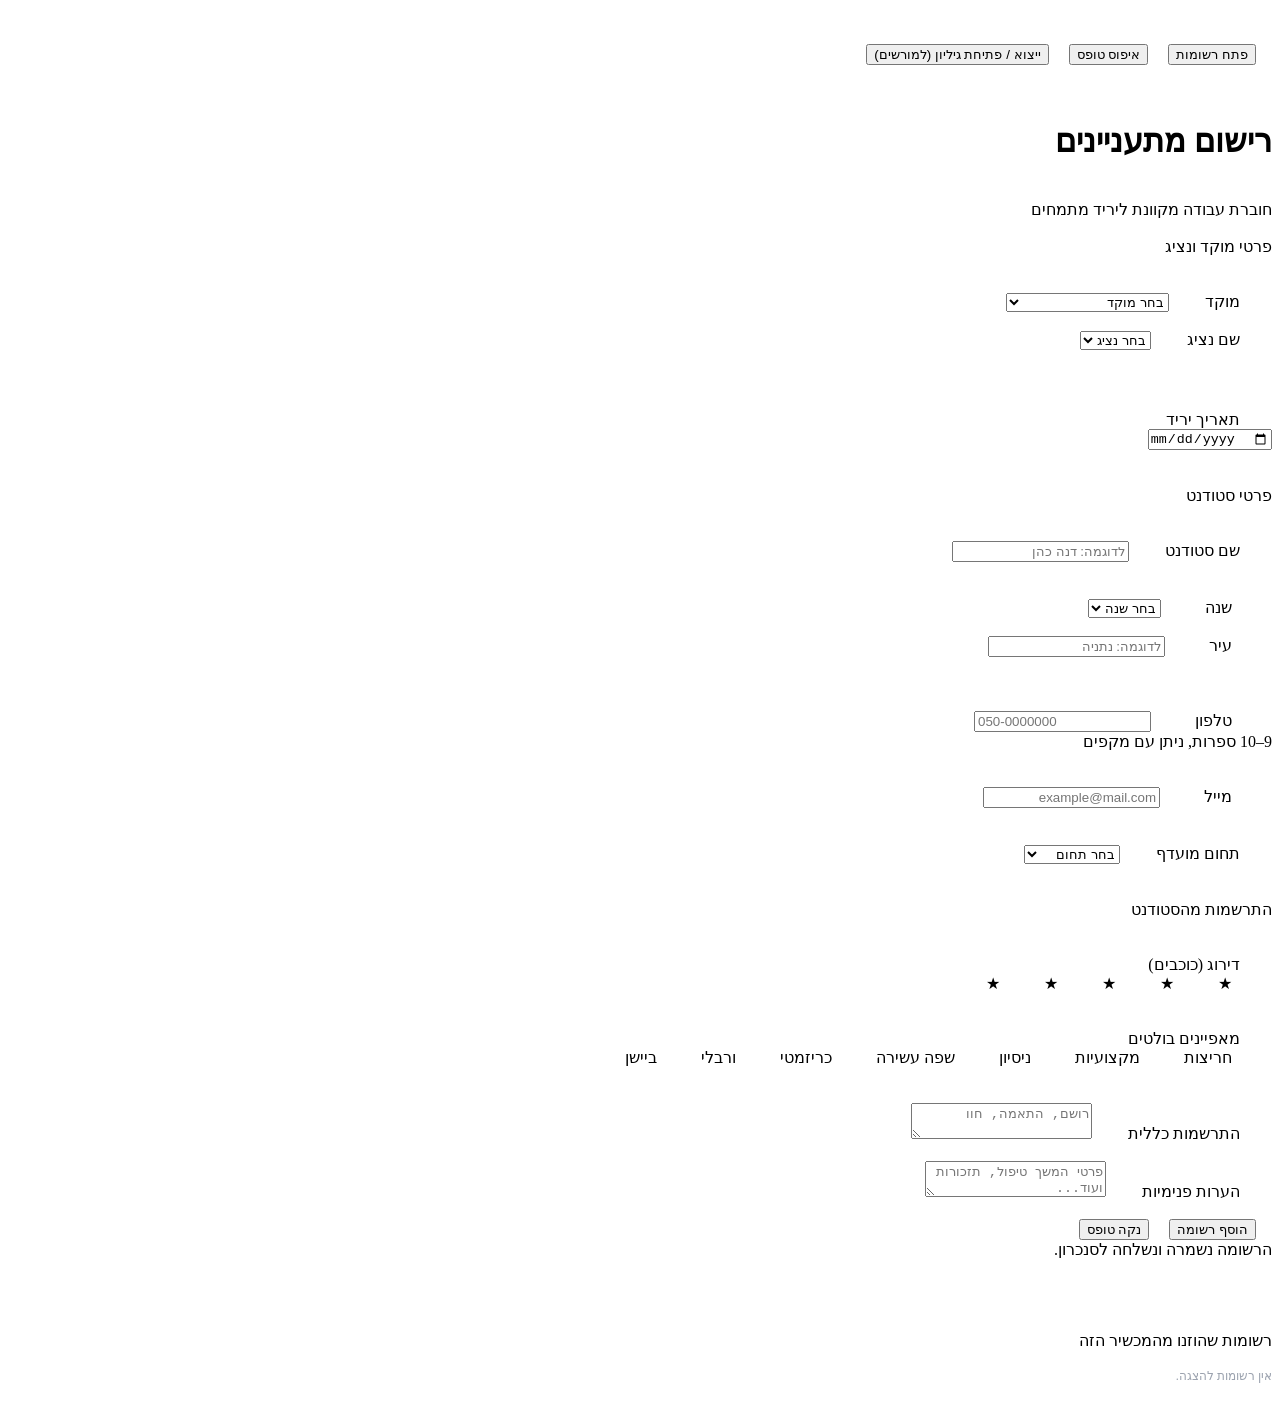
==== commit cd9ed818: "Update index.html" ====
--- a/index.html
+++ b/index.html
@@ -1,463 +1,731 @@
 <!DOCTYPE html>
 <html lang="he" dir="rtl">
 <head>
-  <meta charset="UTF-8">
-  <title>רישום מתעניינים – יריד מתמחים</title>
-  <meta name="viewport" content="width=device-width, initial-scale=1.0">
-  <link href="https://fonts.googleapis.com/css2?family=Heebo:wght@400;500;700&display=swap" rel="stylesheet">
-  <style>
-    /* CSS בסיסי ונקי */
-    *{box-sizing:border-box;}
-    body{margin:0;padding:10px;font-family:'Heebo',sans-serif;background:#f3f4f6;color:#111827;}
-    .shell{max-width:480px;margin:0 auto;}
-    .top-bar{display:flex;gap:6px;margin-bottom:8px;flex-wrap:wrap;justify-content:space-between;}
-    .top-btn{flex:1 1 0;border-radius:999px;border:1px solid #d1d5db;padding:6px 10px;font-size:.8rem;font-weight:600;background:#ffffff;cursor:pointer;text-align:center;white-space:nowrap;}
-    .top-btn.main{background:#0f766e;color:#fff;border-color:#0f766e;}
-    .card{background:#ffffff;border-radius:16px;box-shadow:0 6px 18px rgba(15,23,42,.12);padding:14px 12px 16px;}
-    h1{margin:0 0 4px;font-size:1.35rem;text-align:center;color:#0f766e;}
-    .subtitle{text-align:center;font-size:.85rem;color:#6b7280;margin-bottom:8px;}
-    .section-title{margin:10px 0 4px;font-size:.9rem;font-weight:700;color:#0f766e;border-bottom:1px solid #e5e7eb;padding-bottom:3px;}
-    .grid{display:grid;gap:6px;}
-    .grid-2{grid-template-columns: minmax(0,1.05fr) minmax(0,.95fr);}
-    @media(max-width:600px){.grid-2{grid-template-columns:1fr;}}
-    label{display:block;font-size:.82rem;font-weight:600;color:#374151;margin-bottom:2px;}
-    .req::after{content:" *";color:#b91c1c;font-weight:700;}
-    input,select,textarea{width:100%;border-radius:10px;border:1px solid #d1d5db;padding:7px 8px;font-size:.9rem;background:#f9fafb;}
-    input:focus,select:focus,textarea:focus{outline:none;border-color:#0f766e;background:#fff;}
-    textarea{resize:vertical;min-height:70px;}
-    .short{max-width:220px;}
-    .short-inline{max-width:200px;}
-    .hint{font-size:.75rem;color:#9ca3af;margin-top:1px;}
-    .error{border-color:#dc2626!important;background:#fef2f2!important;}
-    .btn-main{width:100%;border:none;border-radius:999px;padding:10px;font-size:.96rem;font-weight:700;background:#0f766e;color:#fff;cursor:pointer;margin-top:10px;}
-    .btn-sub{width:100%;margin-top:5px;border-radius:999px;padding:7px;font-size:.8rem;font-weight:600;border:1px solid #e5e7eb;background:#f9fafb;cursor:pointer;}
-    .msg{margin-top:6px;font-size:.8rem;padding:5px 7px;border-radius:9px;display:none;}
-    .msg-ok{background:#ecfdf3;border:1px solid #bbf7d0;color:#166534;}
-    .msg-err{background:#fef2f2;border:1px solid #fecaca;color:#b91c1c;}
-    .stars{display:inline-flex;gap:3px;direction:ltr;}
-    .star{font-size:1.3rem;cursor:pointer;color:#e5e7eb;}
-    .star.filled{color:#f59e0b;}
-    .traits{display:flex;flex-wrap:wrap;gap:5px;margin-top:3px;}
-    .trait-chip{border-radius:999px;border:1px solid #d1d5db;padding:3px 8px;font-size:.78rem;cursor:pointer;background:#f9fafb;}
-    .trait-chip.active{background:#0f766e;color:#fff;border-color:#0f766e;}
-    .records-wrap{margin-top:10px;}
-    .records-title{font-size:.9rem;font-weight:700;color:#111827;margin-bottom:4px;}
-    .record-card{background:#eef2ff;border:1px solid #c7d2fe;border-radius:12px;padding:8px 9px;margin-bottom:6px;font-size:.8rem;}
-    .record-header{display:flex;justify-content:space-between;gap:6px;margin-bottom:4px;}
-    .record-meta{color:#4b5563;font-size:.76rem;}
-    .record-actions{display:flex;gap:4px;}
-    .icon-btn{border:none;background:#fff;border-radius:999px;padding:1px 7px;font-size:.7rem;cursor:pointer;display:flex;align-items:center;gap:3px;}
-    .icon-btn.del{color:#b91c1c;}
-    .icon-btn.edit{color:#065f46;}
-  </style>
+  <meta charset="UTF-8">
+  <title>רישום מתעניינים – יריד מתמחים</title>
+  <meta name="viewport" content="width=device-width, initial-scale=1.0">
+
+  <link href="https://fonts.googleapis.com/css2?family=Heebo:wght@400;500;700&display=swap" rel="stylesheet">
+
+  <style>
+    *{box-sizing:border-box;}
+
+    body{
+      margin:0;
+      padding:10px;
+      font-family:'Heebo',system-ui,-apple-system,BlinkMacSystemFont,'Segoe UI',sans-serif;
+      background:#f3f4f6;
+      color:#111827;
+    }
+
+    .shell{
+      max-width:480px;
+      margin:0 auto;
+    }
+
+    .top-bar{
+      display:flex;
+      gap:6px;
+      margin-bottom:8px;
+      flex-wrap:wrap;
+      justify-content:space-between;
+    }
+
+    .top-btn{
+      flex:1 1 0;
+      border-radius:999px;
+      border:1px solid #d1d5db;
+      padding:6px 10px;
+      font-size:.8rem;
+      font-weight:600;
+      background:#ffffff;
+      cursor:pointer;
+      text-align:center;
+      white-space:nowrap;
+    }
+    .top-btn.main{
+      background:#0f766e;
+      color:#fff;
+      border-color:#0f766e;
+    }
+
+    .card{
+      background:#ffffff;
+      border-radius:16px;
+      box-shadow:0 6px 18px rgba(15,23,42,.12);
+      padding:14px 12px 16px;
+    }
+
+    h1{
+      margin:0 0 4px;
+      font-size:1.35rem;
+      text-align:center;
+      color:#0f766e;
+    }
+
+    .subtitle{
+      text-align:center;
+      font-size:.85rem;
+      color:#6b7280;
+      margin-bottom:8px;
+    }
+
+    .section-title{
+      margin:10px 0 4px;
+      font-size:.9rem;
+      font-weight:700;
+      color:#0f766e;
+      border-bottom:1px solid #e5e7eb;
+      padding-bottom:3px;
+    }
+
+    .grid{display:grid;gap:6px;}
+    .grid-2{grid-template-columns: minmax(0,1.05fr) minmax(0,.95fr);}
+    @media(max-width:600px){.grid-2{grid-template-columns:1fr;}}
+
+    label{
+      display:block;
+      font-size:.82rem;
+      font-weight:600;
+      color:#374151;
+      margin-bottom:2px;
+    }
+    .req::after{
+      content:" *";
+      color:#b91c1c;
+      font-weight:700;
+    }
+
+    input,select,textarea{
+      width:100%;
+      border-radius:10px;
+      border:1px solid #d1d5db;
+      padding:7px 8px;
+      font-size:.9rem;
+      background:#f9fafb;
+      transition:border-color .15s,box-shadow .15s,background .15s;
+    }
+    input:focus,select:focus,textarea:focus{
+      outline:none;
+      border-color:#0f766e;
+      box-shadow:0 0 0 2px rgba(16,185,129,.25);
+      background:#fff;
+    }
+    textarea{resize:vertical;min-height:70px;}
+
+    .short{max-width:220px;}
+    .short-inline{max-width:200px;}
+
+    .hint{
+      font-size:.75rem;
+      color:#9ca3af;
+      margin-top:1px;
+    }
+
+    .error{
+      border-color:#dc2626!important;
+      box-shadow:0 0 0 1px rgba(220,38,38,.4)!important;
+      background:#fef2f2!important;
+    }
+
+    .btn-main{
+      width:100%;
+      border:none;
+      border-radius:999px;
+      padding:10px;
+      font-size:.96rem;
+      font-weight:700;
+      background:#0f766e;
+      color:#fff;
+      cursor:pointer;
+      margin-top:10px;
+    }
+    .btn-main:hover{background:#115e59;}
+
+    .btn-sub{
+      width:100%;
+      margin-top:5px;
+      border-radius:999px;
+      padding:7px;
+      font-size:.8rem;
+      font-weight:600;
+      border:1px solid #e5e7eb;
+      background:#f9fafb;
+      cursor:pointer;
+    }
+
+    .msg{
+      margin-top:6px;
+      font-size:.8rem;
+      padding:5px 7px;
+      border-radius:9px;
+      display:none;
+    }
+    .msg-ok{
+      background:#ecfdf3;
+      border:1px solid #bbf7d0;
+      color:#166534;
+    }
+    .msg-err{
+      background:#fef2f2;
+      border:1px solid #fecaca;
+      color:#b91c1c;
+    }
+
+    /* כוכבים */
+    .stars{
+      display:inline-flex;
+      gap:3px;
+      direction:ltr;
+    }
+    .star{
+      font-size:1.3rem;
+      cursor:pointer;
+      color:#e5e7eb;
+      transition:color .15s,transform .1s;
+    }
+    .star.filled{color:#f59e0b;}
+    .star:hover{transform:scale(1.1);}
+
+    /* צ'יפים */
+    .traits{
+      display:flex;
+      flex-wrap:wrap;
+      gap:5px;
+      margin-top:3px;
+    }
+    .trait-chip{
+      border-radius:999px;
+      border:1px solid #d1d5db;
+      padding:3px 8px;
+      font-size:.78rem;
+      cursor:pointer;
+      background:#f9fafb;
+      color:#374151;
+    }
+    .trait-chip.active{
+      background:#0f766e;
+      color:#fff;
+      border-color:#0f766e;
+    }
+
+    /* רשומות */
+    .records-wrap{
+      margin-top:10px;
+    }
+    .records-title{
+      font-size:.9rem;
+      font-weight:700;
+      color:#111827;
+      margin-bottom:4px;
+    }
+    .record-card{
+      background:#eef2ff;
+      border:1px solid #c7d2fe;
+      border-radius:12px;
+      padding:8px 9px;
+      margin-bottom:6px;
+      font-size:.8rem;
+      position:relative;
+    }
+    .record-header{
+      display:flex;
+      justify-content:space-between;
+      gap:6px;
+      margin-bottom:4px;
+    }
+    .record-meta{color:#4b5563;font-size:.76rem;}
+    .record-actions{
+      display:flex;
+      gap:4px;
+    }
+    .icon-btn{
+      border:none;
+      background:#fff;
+      border-radius:999px;
+      padding:1px 7px;
+      font-size:.7rem;
+      cursor:pointer;
+      display:flex;
+      align-items:center;
+      gap:3px;
+    }
+    .icon-btn.del{color:#b91c1c;}
+    .icon-btn.edit{color:#065f46;}
+  </style>
 </head>
 <body>
 <div class="shell">
-  <div class="top-bar">
-    <button id="btnOpenRecords" class="top-btn">פתח רשומות</button>
-    <button id="btnTopClear" class="top-btn">איפוס טופס</button>
-    <button id="btnExportAdmin" class="top-btn main">ייצוא / גיליון</button>
-  </div>
-
-  <div class="card">
-    <h1>רישום מתעניינים</h1>
-    <div class="subtitle">חוברת עבודה מקוונת ליריד מתמחים</div>
-
-    <div class="section-title">פרטי מוקד ונציג</div>
-    <div class="grid grid-2">
-      <div>
-        <label class="req">מוקד</label>
-        <select id="center" class="short">
-          <option value="">בחר מוקד</option>
-          <option>אוניברסיטת רייכמן</option>
-          <option>(סימולציית שותפים לדרך)</option>
-          <option>אוניברסיטת בר אילן</option>
-          <option>אוניברסיטת תל-אביב</option>
-          <option>מכללת שערי מדע ומשפט</option>
-          <option>שותפים לדרך</option>
-          <option>מכללת ספיר</option>
-          <option>המכללה למנהל ראשל"צ</option>
-          <option>האוניברסיטה העברית</option>
-        </select>
-      </div>
-      <div>
-        <label class="req">שם נציג</label>
-        <select id="agent" class="short-inline">
-          <option value="">בחר נציג</option>
-        </select>
-      </div>
-    </div>
-    <div class="grid" style="margin-top:6px;">
-      <div style="max-width:190px;">
-        <label>תאריך יריד</label>
-        <input id="date" type="date">
-      </div>
-    </div>
-
-    <div class="section-title">פרטי סטודנט</div>
-    <div class="grid">
-      <div>
-        <label>שם סטודנט</label>
-        <input id="name" type="text" placeholder="לדוגמה: דנה כהן">
-      </div>
-      <div class="grid grid-2">
-        <div>
-          <label>שנה</label>
-          <select id="year">
-            <option value="">בחר שנה</option>
-            <option>שנה א'</option>
-            <option>שנה ב'</option>
-            <option>שנה ג'</option>
-            <option>שנה ד'</option>
-            <option>סטאז'</option>
-          </select>
-        </div>
-        <div>
-          <label>עיר</label>
-          <input id="city" type="text" placeholder="לדוגמה: נתניה">
-        </div>
-      </div>
-      <div class="grid grid-2">
-        <div>
-          <label>טלפון</label>
-          <input id="phone" type="tel" inputmode="tel" placeholder="050-0000000">
-        </div>
-        <div>
-          <label>מייל</label>
-          <input id="email" type="email" class="short" placeholder="example@mail.com">
-        </div>
-      </div>
-      <div>
-        <label>תחום מועדף</label>
-        <select id="field">
-          <option value="">בחר תחום</option>
-          <option>ליטיגציה</option>
-          <option>מסחרי</option>
-          <option>חדלות פירעון</option>
-          <option>דיני עבודה</option>
-          <option>נזיקין</option>
-          <option>משפחה</option>
-          <option>פלילי</option>
-        </select>
-      </div>
-    </div>
-
-    <div class="section-title">התרשמות מהסטודנט</div>
-    <div class="grid">
-      <div>
-        <label>דירוג (כוכבים)</label>
-        <div id="stars" class="stars">
-          <span class="star" data-val="1">★</span>
-          <span class="star" data-val="2">★</span>
-          <span class="star" data-val="3">★</span>
-          <span class="star" data-val="4">★</span>
-          <span class="star" data-val="5">★</span>
-        </div>
-      </div>
-      <div>
-        <label>מאפיינים בולטים</label>
-        <div id="traitsBox" class="traits">
-          <span class="trait-chip" data-t="חריצות">חריצות</span>
-          <span class="trait-chip" data-t="מקצועיות">מקצועיות</span>
-          <span class="trait-chip" data-t="ניסיון">ניסיון</span>
-          <span class="trait-chip" data-t="שפה עשירה">שפה עשירה</span>
-          <span class="trait-chip" data-t="כריזמטי">כריזמטי</span>
-          <span class="trait-chip" data-t="ורבלי">ורבלי</span>
-          <span class="trait-chip" data-t="ביישן">ביישן</span>
-        </div>
-      </div>
-      <div>
-        <label>התרשמות כללית</label>
-        <textarea id="impression" placeholder="רושם, התאמה, חוו&quot;ד..."></textarea>
-      </div>
-      <div>
-        <label>הערות פנימיות</label>
-        <textarea id="notes" placeholder="פרטי המשך טיפול, תזכורות ועוד..."></textarea>
-      </div>
-    </div>
-
-    <button id="btnSave" class="btn-main">הוסף רשומה</button>
-    <button id="btnClear" class="btn-sub">נקה טופס</button>
-    <div id="msgOk" class="msg msg-ok"></div>
-    <div id="msgErr" class="msg msg-err"></div>
-  </div>
-
-  <div class="records-wrap">
-    <div class="records-title">רשומות שהוזנו מהמכשיר הזה</div>
-    <div id="recordsList"></div>
-  </div>
+
+  <!-- כפתורים עליונים -->
+  <div class="top-bar">
+    <button id="btnOpenRecords" class="top-btn">פתח רשומות</button>
+    <button id="btnTopClear" class="top-btn">איפוס טופס</button>
+    <button id="btnExportAdmin" class="top-btn main">ייצוא / פתיחת גיליון (למורשים)</button>
+  </div>
+
+  <div class="card">
+    <h1>רישום מתעניינים</h1>
+    <div class="subtitle">חוברת עבודה מקוונת ליריד מתמחים</div>
+
+    <!-- פרטי מוקד ונציג -->
+    <div class="section-title">פרטי מוקד ונציג</div>
+    <div class="grid grid-2">
+      <div>
+        <label class="req">מוקד</label>
+        <select id="center" class="short">
+          <option value="">בחר מוקד</option>
+          <option>אוניברסיטת רייכמן</option>
+          <option>(סימולציית שותפים לדרך)</option>
+          <option>אוניברסיטת בר אילן</option>
+          <option>אוניברסיטת תל-אביב</option>
+          <option>מכללת שערי מדע ומשפט</option>
+          <option>שותפים לדרך</option>
+          <option>מכללת ספיר</option>
+          <option>המכללה למנהל ראשל"צ</option>
+          <option>האוניברסיטה העברית</option>
+        </select>
+      </div>
+      <div>
+        <label class="req">שם נציג</label>
+        <select id="agent" class="short-inline">
+          <option value="">בחר נציג</option>
+        </select>
+      </div>
+    </div>
+
+    <div class="grid" style="margin-top:6px;">
+      <div style="max-width:190px;">
+        <label>תאריך יריד</label>
+        <input id="date" type="date">
+      </div>
+    </div>
+
+    <!-- פרטי סטודנט -->
+    <div class="section-title">פרטי סטודנט</div>
+    <div class="grid">
+      <div>
+        <label>שם סטודנט</label>
+        <input id="name" type="text" placeholder="לדוגמה: דנה כהן">
+      </div>
+
+      <div class="grid grid-2">
+        <div>
+          <label>שנה</label>
+          <select id="year">
+            <option value="">בחר שנה</option>
+            <option>שנה א'</option>
+            <option>שנה ב'</option>
+            <option>שנה ג'</option>
+            <option>שנה ד'</option>
+            <option>סטאז'</option>
+          </select>
+        </div>
+        <div>
+          <label>עיר</label>
+          <input id="city" type="text" placeholder="לדוגמה: נתניה">
+        </div>
+      </div>
+
+      <div class="grid grid-2">
+        <div>
+          <label>טלפון</label>
+          <input id="phone" type="tel" inputmode="tel" placeholder="050-0000000">
+          <div class="hint">9–10 ספרות, ניתן עם מקפים</div>
+        </div>
+        <div>
+          <label>מייל</label>
+          <input id="email" type="email" class="short" placeholder="example@mail.com">
+        </div>
+      </div>
+
+      <div>
+        <label>תחום מועדף</label>
+        <select id="field">
+          <option value="">בחר תחום</option>
+          <option>ליטיגציה</option>
+          <option>מסחרי</option>
+          <option>חדלות פירעון</option>
+          <option>דיני עבודה</option>
+          <option>נזיקין</option>
+          <option>משפחה</option>
+          <option>פלילי</option>
+        </select>
+      </div>
+    </div>
+
+    <!-- התרשמות -->
+    <div class="section-title">התרשמות מהסטודנט</div>
+    <div class="grid">
+      <div>
+        <label>דירוג (כוכבים)</label>
+        <div id="stars" class="stars">
+          <span class="star" data-val="1">★</span>
+          <span class="star" data-val="2">★</span>
+          <span class="star" data-val="3">★</span>
+          <span class="star" data-val="4">★</span>
+          <span class="star" data-val="5">★</span>
+        </div>
+      </div>
+
+      <div>
+        <label>מאפיינים בולטים</label>
+        <div id="traitsBox" class="traits">
+          <span class="trait-chip" data-t="חריצות">חריצות</span>
+          <span class="trait-chip" data-t="מקצועיות">מקצועיות</span>
+          <span class="trait-chip" data-t="ניסיון">ניסיון</span>
+          <span class="trait-chip" data-t="שפה עשירה">שפה עשירה</span>
+          <span class="trait-chip" data-t="כריזמטי">כריזמטי</span>
+          <span class="trait-chip" data-t="ורבלי">ורבלי</span>
+          <span class="trait-chip" data-t="ביישן">ביישן</span>
+        </div>
+      </div>
+
+      <div>
+        <label>התרשמות כללית</label>
+        <textarea id="impression" placeholder="רושם, התאמה, חוו"ד..."></textarea>
+      </div>
+
+      <div>
+        <label>הערות פנימיות</label>
+        <textarea id="notes" placeholder="פרטי המשך טיפול, תזכורות ועוד..."></textarea>
+      </div>
+    </div>
+
+    <button id="btnSave" class="btn-main">הוסף רשומה</button>
+    <button id="btnClear" class="btn-sub">נקה טופס</button>
+
+    <div id="msgOk" class="msg msg-ok">הרשומה נשמרה ונשלחה לסנכרון.</div>
+    <div id="msgErr" class="msg msg-err"></div>
+
+  </div>
+
+  <!-- רשומות -->
+  <div class="records-wrap">
+    <div class="records-title">רשומות שהוזנו מהמכשיר הזה</div>
+    <div id="recordsList"></div>
+  </div>
+
 </div>
-
+  
 <script>
-// --- הגדרות ---
-const API_URL    = 'https://script.google.com/macros/s/AKfycbwip8xRO6q99yg_iX5KRddVmv3suZmeCEQJ4_TGY4MVtENw3WcrDHUEnTUBI3D7KdE/exec';
+  // ===== הגדרות =====
+const API_URL    = 'https://script.google.com/macros/s/AKfycbwip8xRO6q99yg_iX5KRddVmv3suZmeCEQJ4_TGY4MVtENw3WcrDHUEnTUBI3D7KdE/exec'; // URL זמני
 const ADMIN_CODE = '2100';
-const SHEET_URL  = 'https://docs.google.com/spreadsheets/d/1Oz32yNCobHdhz0APS4zl5O34rkqZxGvP0TJgPKKDLdk/edit?pli=1&gid=487137334#gid=487137334';
-const STORAGE_KEY = 'lfp_records_v4';
-const OWNER_KEY   = 'lfp_owner_id_v1';
-
-let records = [];
-let ownerId = null;
-let editingId = null;
-let currentRating = 0;
-
-const E = id => document.getElementById(id);
-
-// --- לוח זמנים ---
-const FAIR_SCHEDULE = [
-  { centerName:"אוניברסיטת רייכמן", date:"2025-12-01", agents:["יעקב","אופיר","שקד","גל"] },
-  { centerName:"(סימולציית שותפים לדרך)", date:"2025-12-02", agents:["אורי","איתי שגב","ציונה"] },
-  { centerName:"אוניברסיטת בר אילן", date:"2025-12-03", agents:["אילון","יעקב","אליאב","ביסאן"] },
-  { centerName:"אוניברסיטת תל-אביב", date:"2025-12-04", agents:["אורי","אופיר","צליל"] },
-  { centerName:"מכללת שערי מדע ומשפט", date:"2025-12-08", agents:["אורי","אופיר","צליל"] },
-  { centerName:"שותפים לדרך", date:"2025-12-08", agents:["איתי*","ציונה*"] },
-  { centerName:"מכללת ספיר", date:"2025-12-09", agents:["בקי","איתי"] },
-  { centerName:"המכללה למנהל ראשל\"צ", date:"2025-12-25", agents:["אורי","ציונה","אופיר"] },
-  { centerName:"האוניברסיטה העברית", date:"2025-12-28", agents:["אורי","אליאב"] }
-];
-
-function initOwner(){
-  ownerId = localStorage.getItem(OWNER_KEY);
-  if(!ownerId){
-    ownerId = 'u_' + Date.now() + '_' + Math.random().toString(36).slice(2,8);
-    localStorage.setItem(OWNER_KEY, ownerId);
-  }
-}
-
-// --- אירועים בסיסיים ---
-E('phone').addEventListener('input', () => {
-  const digits = E('phone').value.replace(/\D/g,'').slice(0,10);
-  E('phone').value = digits;
-});
-
-function updateStars(v){
-  currentRating = v;
-  document.querySelectorAll('#stars .star').forEach(s=>{
-    const val = Number(s.dataset.val);
-    s.classList.toggle('filled', val<=v);
-  });
-}
-document.querySelectorAll('#stars .star').forEach(s=>{
-  s.addEventListener('click',()=>updateStars(Number(s.dataset.val)));
-});
-document.querySelectorAll('.trait-chip').forEach(ch=>{
-  ch.addEventListener('click',()=>ch.classList.toggle('active'));
-});
-
-// שינוי מוקד
-function onCenterChange(){
-  const val = E('center').value;
-  const slot = FAIR_SCHEDULE.find(s=>s.centerName===val);
-  if(slot){
-    E('date').value = slot.date;
-    const agentSel = E('agent');
-    agentSel.innerHTML = '<option value="">בחר נציג</option>';
-    slot.agents.forEach(a=>{
-      const clean = a.replace('*','').trim();
-      const opt = document.createElement('option');
-      opt.value = clean;
-      opt.textContent = clean;
-      agentSel.appendChild(opt);
-    });
-  }else{
-    E('date').value = '';
-    E('agent').innerHTML = '<option value="">בחר נציג</option>';
-  }
-}
-E('center').addEventListener('change', onCenterChange);
-
-// --- ולידציה וניקוי (הפונקציה שהייתה חסרה לך) ---
-function clearErrors(){
-  ['center','agent','phone','email'].forEach(id=>E(id).classList.remove('error'));
-  E('msgErr').style.display='none';
-  E('msgOk').style.display='none';
-}
-function isValidPhone(p){
-  const d = (p||'').replace(/\D/g,'');
-  return !d || d.length===9 || d.length===10;
-}
-function isValidEmail(e){
-  if(!e) return true;
-  const re=/^[^\s@]+@[^\s@]+\.[^\s@]+$/;
-  return re.test(e);
-}
-
-// פונקציית הניקוי החשובה
-function clearForm(fullReset = false){
-  clearErrors();
-  ['name','year','city','phone','email','field','impression','notes'].forEach(id => E(id).value = '');
-  updateStars(0);
-  document.querySelectorAll('.trait-chip').forEach(ch => ch.classList.remove('active'));
-
-  if(fullReset){
-    E('center').value = '';
-    onCenterChange();
-    editingId = null;
-  }
-  window.scrollTo({top:0, behavior:'smooth'});
-}
-
-// --- שמירה ---
-async function saveRecord(){
-  clearErrors();
-  const center = E('center').value.trim();
-  const agent  = E('agent').value.trim();
-  const date   = E('date').value;
-  const name   = E('name').value.trim();
-  const year   = E('year').value;
-  const city   = E('city').value.trim();
-  const phone  = E('phone').value.trim();
-  const email  = E('email').value.trim();
-  const field  = E('field').value;
-  const impression = E('impression').value.trim();
-  const notes      = E('notes').value.trim();
-  const traits = Array.from(document.querySelectorAll('.trait-chip.active')).map(ch=>ch.dataset.t);
-
-  const errors = [];
-  if(!center){errors.push('יש לבחור מוקד.');E('center').classList.add('error');}
-  if(!agent){errors.push('יש לבחור נציג.');E('agent').classList.add('error');}
-  if(!isValidPhone(phone)){errors.push('מספר הטלפון אינו תקין.');E('phone').classList.add('error');}
-  if(!isValidEmail(email)){errors.push('כתובת המייל אינה תקינה.');E('email').classList.add('error');}
-
-  if(errors.length){
-    E('msgErr').textContent = errors.join(' ');
-    E('msgErr').style.display='block';
-    return;
-  }
-
-  const id = editingId || ('r_'+Date.now()+'_'+Math.random().toString(36).slice(2,7));
-  const now = new Date();
-  const time = now.toLocaleTimeString('he-IL', {hour:'2-digit', minute:'2-digit'});
-
-  const rec = {
-    id, ownerId, center, agent, date, time,
-    name, year, city, phone, email, field,
-    rating:currentRating, traits, impression, notes
-  };
-
-  const idx = records.findIndex(r=>r.id===id);
-  if(idx>=0) records[idx]=rec;
-  else records.push(rec);
-
-  persistRecords();
-  renderRecords();
-
-  try{
-    if(API_URL && API_URL.includes('script.google.com')){
-      fetch(API_URL,{
-        method:'POST',
-        body:JSON.stringify({action:'add', ownerId, record:rec})
-      });
-    }
-    E('msgOk').textContent = 'הטופס נשלח בהצלחה!';
-    E('msgOk').style.display='block';
-    alert('הנתונים נשמרו בהצלחה!');
-  }catch(err){ console.error(err); }
-
-  clearForm(false);
-}
-
-// --- טעינה ומחיקה ---
-function loadRecords(){
-  try{
-    const raw = localStorage.getItem(STORAGE_KEY);
-    records = raw ? JSON.parse(raw) : [];
-  }catch{ records=[]; }
-}
-function persistRecords(){
-  localStorage.setItem(STORAGE_KEY, JSON.stringify(records));
-}
-
-function renderRecords(){
-  const box = E('recordsList');
-  box.innerHTML='';
-  const mine = records.filter(r=>r.ownerId===ownerId);
-  if(!mine.length){
-    box.innerHTML='<div style="font-size:.78rem;color:#9ca3af;">אין רשומות להצגה.</div>';
-    return;
-  }
-  mine.sort((a,b) => b.id.localeCompare(a.id));
-
-  mine.forEach(r=>{
-    const div = document.createElement('div');
-    div.className='record-card';
-    div.innerHTML = `
-      <div class="record-header">
-        <div>
-          <strong>${r.name || 'ללא שם'}</strong>
-          <div class="record-meta">${r.time || ''} · ${r.center}</div>
-        </div>
-        <div class="record-actions">
-          <button class="icon-btn edit" data-id="${r.id}">✏ ערוך</button>
-          <button class="icon-btn del" data-id="${r.id}">🗑 מחק</button>
-        </div>
-      </div>
-      <div class="record-meta">
-        ${r.phone || '-'} · ${r.email || '-'}
-      </div>
-    `;
-    box.appendChild(div);
-  });
-
-  box.querySelectorAll('.icon-btn.edit').forEach(btn => btn.addEventListener('click',()=>startEdit(btn.dataset.id)));
-  box.querySelectorAll('.icon-btn.del').forEach(btn => btn.addEventListener('click',()=>deleteRecord(btn.dataset.id)));
-}
-
-function startEdit(id){
-  const r = records.find(x=>x.id===id);
-  if(!r) return;
-  editingId = id;
-  E('center').value=r.center||'';
-  onCenterChange();
-  E('agent').value=r.agent||'';
-  E('date').value=r.date||'';
-  E('name').value=r.name||'';
-  E('year').value=r.year||'';
-  E('city').value=r.city||'';
-  E('phone').value=r.phone||'';
-  E('email').value=r.email||'';
-  E('field').value=r.field||'';
-  E('impression').value=r.impression||'';
-  E('notes').value=r.notes||'';
-  document.querySelectorAll('.trait-chip').forEach(ch=>{
-    ch.classList.toggle('active', (r.traits||[]).includes(ch.dataset.t));
-  });
-  updateStars(r.rating||0);
-  window.scrollTo({top:0,behavior:'smooth'});
-}
-
-async function deleteRecord(id){
-  const r = records.find(x=>x.id===id);
-  if(!r) return;
-  if(!confirm('למחוק את הרשומה?')) return;
-  records = records.filter(x=>x.id!==id);
-  persistRecords();
-  renderRecords();
-  try{
-    if(API_URL) fetch(API_URL,{
-      method:'POST',
-      body:JSON.stringify({action:'delete', ownerId, record:r})
-    });
-  }catch(e){}
-}
-
-// --- כפתורים ראשיים ---
-E('btnTopClear').addEventListener('click',()=>clearForm(true));
-E('btnOpenRecords').addEventListener('click',()=>{
-  E('recordsList').scrollIntoView({behavior:'smooth'});
-});
-E('btnExportAdmin').addEventListener('click',()=>{
-  const code = prompt('קוד מורשה:');
-  if(code===ADMIN_CODE) window.open(SHEET_URL,'_blank');
-});
-E('btnClear').addEventListener('click',()=>clearForm(true));
-E('btnSave').addEventListener('click',saveRecord);
-
-(function init(){
-  initOwner();
-  loadRecords();
-  renderRecords();
-})();
+const SHEET_URL  = 'https://docs.google.com/spreadsheets/d/1Oz32yNCobHdhz0APS4zl5O34rkqZxGvP0TJgPKKDLdk/edit?pli=1&gid=487137334#gid=487137334'; // אופציונלי
+  const STORAGE_KEY = 'lfp_records_v4';
+  const OWNER_KEY   = 'lfp_owner_id_v1';
+
+  let records = [];
+  let ownerId = null;
+  let editingId = null;
+  let currentRating = 0;
+
+  const E = id => document.getElementById(id);
+
+  // ===== לוח זמנים: מוקד → תאריך + נציגים =====
+  const FAIR_SCHEDULE = [
+    { centerName:"אוניברסיטת רייכמן",            date:"2025-12-01", agents:["יעקב","אופיר","שקד","גל"] },
+    { centerName:"(סימולציית שותפים לדרך)",     date:"2025-12-02", agents:["אורי","איתי שגב","ציונה"] },
+    { centerName:"אוניברסיטת בר אילן",          date:"2025-12-03", agents:["אילון","יעקב","אליאב","ביסאן"] },
+    { centerName:"אוניברסיטת תל-אביב",          date:"2025-12-04", agents:["אורי","אופיר","צליל"] },
+    { centerName:"מכללת שערי מדע ומשפט",         date:"2025-12-08", agents:["אורי","אופיר","צליל"] },
+    { centerName:"שותפים לדרך",                 date:"2025-12-08", agents:["איתי*","ציונה*"] },
+    { centerName:"מכללת ספיר",                   date:"2025-12-09", agents:["בקי","איתי"] },
+    { centerName:"המכללה למנהל ראשל\"צ",         date:"2025-12-25", agents:["אורי","ציונה","אופיר"] },
+    { centerName:"האוניברסיטה העברית",          date:"2025-12-28", agents:["אורי","אליאב"] }
+  ];
+
+  function initOwner(){
+    ownerId = localStorage.getItem(OWNER_KEY);
+    if(!ownerId){
+      ownerId = 'u_' + Date.now() + '_' + Math.random().toString(36).slice(2,8);
+      localStorage.setItem(OWNER_KEY, ownerId);
+    }
+  }
+
+  // ===== טלפון – לאפשר רק ספרות, להגביל ל-10 =====
+  E('phone').addEventListener('input', () => {
+    const digits = E('phone').value.replace(/\D/g,'').slice(0,10);
+    E('phone').value = digits;
+  });
+
+  // ===== כוכבים =====
+  function updateStars(v){
+    currentRating = v;
+    document.querySelectorAll('#stars .star').forEach(s=>{
+      const val = Number(s.dataset.val);
+      s.classList.toggle('filled', val<=v);
+    });
+  }
+  document.querySelectorAll('#stars .star').forEach(s=>{
+    s.addEventListener('click',()=>updateStars(Number(s.dataset.val)));
+  });
+
+  // ===== צ'יפים =====
+  document.querySelectorAll('.trait-chip').forEach(ch=>{
+    ch.addEventListener('click',()=>ch.classList.toggle('active'));
+  });
+  
+  // ===== בחירת מוקד → תאריך + רשימת נציגים =====
+  function onCenterChange(){
+    const val = E('center').value;
+    const slot = FAIR_SCHEDULE.find(s=>s.centerName===val);
+    // תאריך
+    if(slot){
+      E('date').value = slot.date;
+      // נציגים
+      const agentSel = E('agent');
+      agentSel.innerHTML = '<option value="">בחר נציג</option>';
+      slot.agents.forEach(a=>{
+        const clean = a.replace('*','').trim();
+        const opt = document.createElement('option');
+        opt.value = clean;
+        opt.textContent = clean;
+        agentSel.appendChild(opt);
+      });
+    }else{
+      E('date').value = '';
+      E('agent').innerHTML = '<option value="">בחר נציג</option>';
+    }
+  }
+  E('center').addEventListener('change', onCenterChange);
+
+  // ===== ולידציה =====
+  function clearErrors(){
+    ['center','agent','phone','email'].forEach(id=>E(id).classList.remove('error'));
+    E('msgErr').style.display='none';
+    E('msgOk').style.display='none';
+  }
+
+  function isValidPhone(p){
+    const d = (p||'').replace(/\D/g,'');
+    return !d || d.length===9 || d.length===10;
+  }
+
+  function isValidEmail(e){
+    if(!e) return true;
+    const re=/^[^\s@]+@[^\s@]+\.[^\s@]+$/;
+    return re.test(e);
+  }
+
+  // ===== שמירה / עדכון =====
+   // ===== שמירה / עדכון =====
+  async function saveRecord(){
+    clearErrors();
+
+    const center = E('center').value.trim();
+    const agent  = E('agent').value.trim();
+    const date   = E('date').value;
+
+    const name   = E('name').value.trim();
+    const year   = E('year').value;
+    const city   = E('city').value.trim();
+    const phone  = E('phone').value.trim();
+    const email  = E('email').value.trim();
+    const field  = E('field').value;
+    const impression = E('impression').value.trim();
+    const notes      = E('notes').value.trim();
+
+    const traits = Array.from(
+      document.querySelectorAll('.trait-chip.active')
+    ).map(ch=>ch.dataset.t);
+
+    const errors = [];
+    if(!center){errors.push('יש לבחור מוקד.');E('center').classList.add('error');}
+    if(!agent){errors.push('יש לבחור נציג.');E('agent').classList.add('error');}
+    if(!isValidPhone(phone)){errors.push('מספר הטלפון אינו תקין.');E('phone').classList.add('error');}
+    if(!isValidEmail(email)){errors.push('כתובת המייל אינה תקינה.');E('email').classList.add('error');}
+
+    if(errors.length){
+      E('msgErr').textContent = errors.join(' ');
+      E('msgErr').style.display='block';
+      return;
+    }
+
+   // קוד מתוקן (העתק והדבק במקום הבלוק הקודם)
+
+    const id = editingId || ('r_'+Date.now()+'_'+Math.random().toString(36).slice(2,7));
+
+    // *** תחילת הוספה ***
+    // מחשב את השעה הנוכחית וממיר אותה למחרוזת (לדוגמה: "13:41")
+    const now = new Date();
+    const time = now.toLocaleTimeString('he-IL', {hour:'2-digit', minute:'2-digit'});
+    // *** סוף הוספה ***
+
+    const rec = {
+      id, ownerId,
+      center, agent, date,
+      // *** הוסף את השעה כאן ***
+      time,
+      // *** סוף הוספה ***
+      name, year, city, phone, email, field,
+      rating:currentRating, traits, impression, notes
+    };
+
+    // עדכון במערך / חדש
+    const idx = records.findIndex(r=>r.id===id);
+    if(idx>=0) records[idx]=rec;
+    else records.push(rec);
+    persistRecords();
+    renderRecords();
+
+    // שליחה לסקריפט (הוספה/עדכון – action:add)
+    try{
+      if(API_URL && API_URL.includes('script.google.com')){
+        const res = await fetch(API_URL,{
+          method:'POST',
+          body:JSON.stringify({action:'add',ownerId,record:rec})
+        });
+        const txt = await res.text();
+        console.log('API response:', res.status, txt);
+      }
+
+      // === כאן השינוי: הודעה ירוקה + הודעה קופצת ===
+      E('msgOk').textContent = 'הטופס נשלח בהצלחה!'; // טקסט בפס הירוק
+      E('msgOk').style.display='block';
+      
+      alert('הנתונים נשמרו בהצלחה!'); // <--- שורה חדשה: הודעה קופצת
+
+    } catch(err){
+      console.error('sync error:', err);
+      E('msgErr').textContent = 'שגיאה בשליחה.';
+      E('msgErr').style.display='block';
+    }
+
+    clearForm(false);
+  }
+  // ===== רשומות בלוקאלסטורג' =====
+  function loadRecords(){
+    try{
+      const raw = localStorage.getItem(STORAGE_KEY);
+      records = raw ? JSON.parse(raw) : [];
+    }catch{
+      records=[];
+    }
+  }
+  function persistRecords(){
+    localStorage.setItem(STORAGE_KEY, JSON.stringify(records));
+  }
+
+  function renderRecords(){
+    const box = E('recordsList');
+    box.innerHTML='';
+    const mine = records.filter(r=>r.ownerId===ownerId);
+    if(!mine.length){
+      box.innerHTML='<div style="font-size:.78rem;color:#9ca3af;">אין רשומות להצגה.</div>';
+      return;
+    }
+    mine.forEach(r=>{
+      const div = document.createElement('div');
+      div.className='record-card';
+      div.innerHTML = `
+        <div class="record-header">
+          <div>
+            <strong>${r.name || 'ללא שם'}</strong>
+            <div class="record-meta">${r.center || ''} · ${r.agent || ''}</div>
+          </div>
+          <div class="record-actions">
+            <button class="icon-btn edit" data-id="${r.id}">✏ ערוך</button>
+            <button class="icon-btn del" data-id="${r.id}">🗑 מחק</button>
+          </div>
+        </div>
+        <div class="record-meta">
+          תאריך: ${r.date || '-'} · טלפון: ${r.phone || '-'} · מייל: ${r.email || '-'}
+        </div>
+      `;
+      box.appendChild(div);
+    });
+
+    // אירועי עריכה / מחיקה
+    box.querySelectorAll('.icon-btn.edit').forEach(btn=>{
+      btn.addEventListener('click',()=>startEdit(btn.dataset.id));
+    });
+    box.querySelectorAll('.icon-btn.del').forEach(btn=>{
+      btn.addEventListener('click',()=>deleteRecord(btn.dataset.id));
+    });
+  }
+
+  function startEdit(id){
+    const r = records.find(x=>x.id===id);
+    if(!r) return;
+    editingId = id;
+
+    E('center').value=r.center||'';
+    onCenterChange(); // ימלא תאריך ונציגים
+    E('agent').value=r.agent||'';
+    E('date').value=r.date||'';
+
+    E('name').value=r.name||'';
+    E('year').value=r.year||'';
+    E('city').value=r.city||'';
+    E('phone').value=r.phone||'';
+    E('email').value=r.email||'';
+    E('field').value=r.field||'';
+    E('impression').value=r.impression||'';
+    E('notes').value=r.notes||'';
+
+    document.querySelectorAll('.trait-chip').forEach(ch=>{
+      const t = ch.dataset.t;
+      ch.classList.toggle('active', (r.traits||[]).includes(t));
+    });
+    updateStars(r.rating||0);
+    window.scrollTo({top:0,behavior:'smooth'});
+  }
+
+  async function deleteRecord(id){
+    const r = records.find(x=>x.id===id);
+    if(!r) return;
+    if(!confirm('למחוק את הרשומה? היא תסומן כמחוקה בגיליון.')) return;
+
+    records = records.filter(x=>x.id!==id);
+    persistRecords();
+    renderRecords();
+
+    try{
+      if(API_URL && API_URL.includes('script.google.com')){
+        await fetch(API_URL,{
+          method:'POST',
+          headers:{'Content-Type':'application/json'},
+          body:JSON.stringify({action:'delete',ownerId,record:r})
+        });
+      }
+    }catch(err){
+      // אם נכשל – לא נורא, יש עותק מקומי
+    }
+  }
+
+  // ===== כפתורים עליונים =====
+  E('btnTopClear').addEventListener('click',()=>clearForm(true));
+
+  E('btnOpenRecords').addEventListener('click',()=>{
+    const el = E('recordsList');
+    if(el) el.scrollIntoView({behavior:'smooth'});
+  });
+
+  E('btnExportAdmin').addEventListener('click',()=>{
+    const code = prompt('הכנס קוד מורשה:');
+    if(code===ADMIN_CODE){
+      if(SHEET_URL.startsWith('http')){
+        window.open(SHEET_URL,'_blank');
+      }else{
+        alert('עדכן את SHEET_URL בקוד על מנת לפתוח את הגיליון.');
+      }
+    }else if(code){
+      alert('קוד שגוי.');
+    }
+  });
+
+  // ===== איפוס הודעות =====
+  E('btnClear').addEventListener('click',()=>clearForm(true));
+  E('btnSave').addEventListener('click',saveRecord);
+
+  // ===== INIT =====
+  (function init(){
+    initOwner();
+    loadRecords();
+    renderRecords();
+  })();
 </script>
 </body>
 </html>
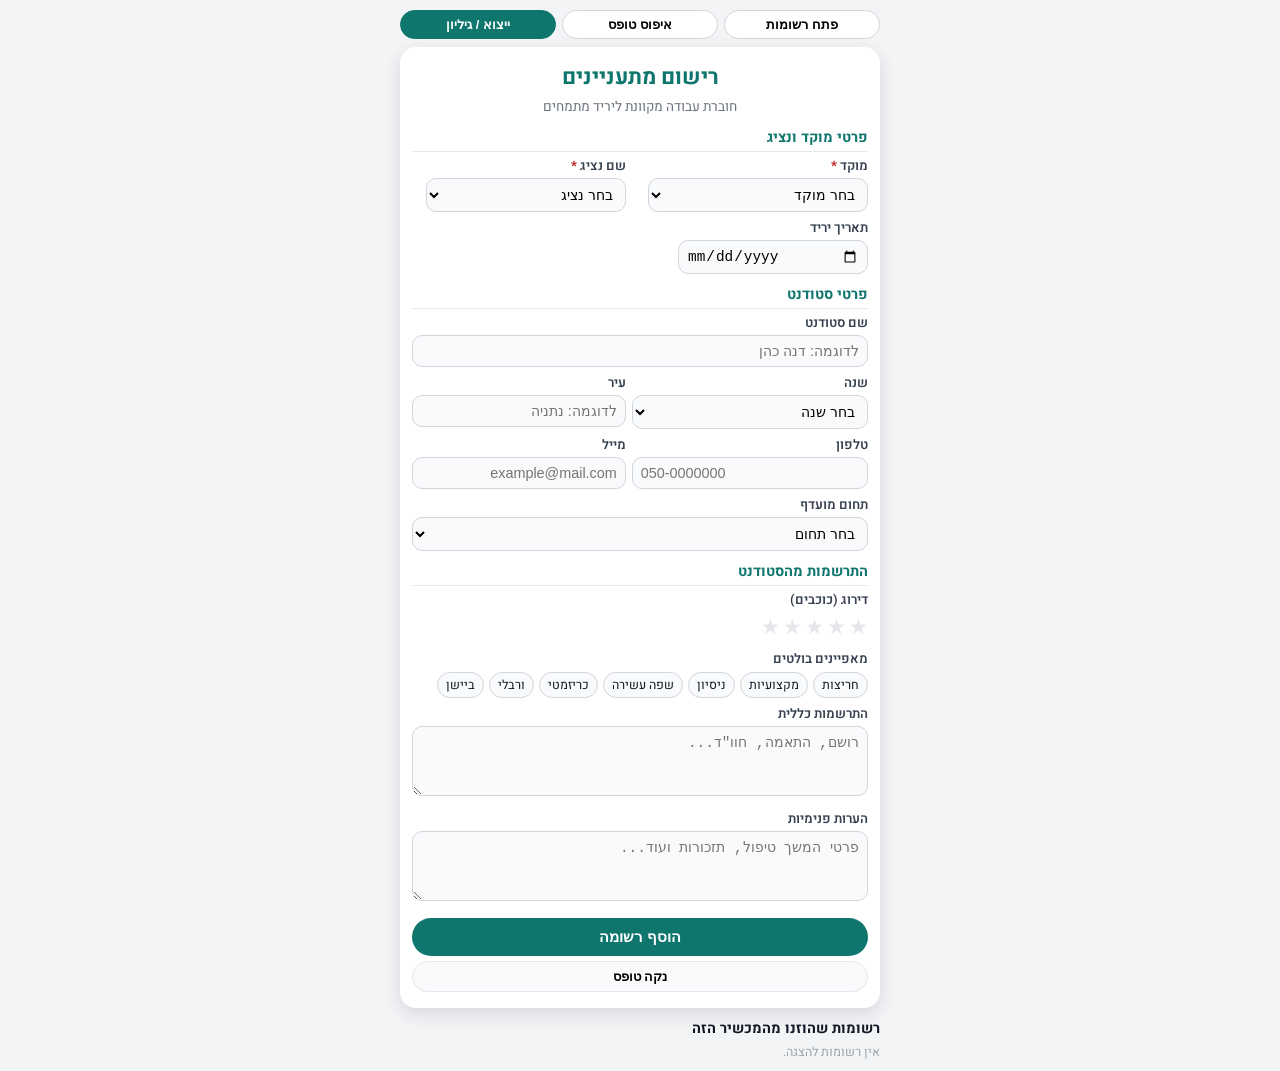
==== commit 6282d24b: "Update index.html" ====
--- a/index.html
+++ b/index.html
@@ -1,731 +1,625 @@
 <!DOCTYPE html>
 <html lang="he" dir="rtl">
 <head>
-  <meta charset="UTF-8">
-  <title>רישום מתעניינים – יריד מתמחים</title>
-  <meta name="viewport" content="width=device-width, initial-scale=1.0">
-
-  <link href="https://fonts.googleapis.com/css2?family=Heebo:wght@400;500;700&display=swap" rel="stylesheet">
-
-  <style>
-    *{box-sizing:border-box;}
-
-    body{
-      margin:0;
-      padding:10px;
-      font-family:'Heebo',system-ui,-apple-system,BlinkMacSystemFont,'Segoe UI',sans-serif;
-      background:#f3f4f6;
-      color:#111827;
-    }
-
-    .shell{
-      max-width:480px;
-      margin:0 auto;
-    }
-
-    .top-bar{
-      display:flex;
-      gap:6px;
-      margin-bottom:8px;
-      flex-wrap:wrap;
-      justify-content:space-between;
-    }
-
-    .top-btn{
-      flex:1 1 0;
-      border-radius:999px;
-      border:1px solid #d1d5db;
-      padding:6px 10px;
-      font-size:.8rem;
-      font-weight:600;
-      background:#ffffff;
-      cursor:pointer;
-      text-align:center;
-      white-space:nowrap;
-    }
-    .top-btn.main{
-      background:#0f766e;
-      color:#fff;
-      border-color:#0f766e;
-    }
-
-    .card{
-      background:#ffffff;
-      border-radius:16px;
-      box-shadow:0 6px 18px rgba(15,23,42,.12);
-      padding:14px 12px 16px;
-    }
-
-    h1{
-      margin:0 0 4px;
-      font-size:1.35rem;
-      text-align:center;
-      color:#0f766e;
-    }
-
-    .subtitle{
-      text-align:center;
-      font-size:.85rem;
-      color:#6b7280;
-      margin-bottom:8px;
-    }
-
-    .section-title{
-      margin:10px 0 4px;
-      font-size:.9rem;
-      font-weight:700;
-      color:#0f766e;
-      border-bottom:1px solid #e5e7eb;
-      padding-bottom:3px;
-    }
-
-    .grid{display:grid;gap:6px;}
-    .grid-2{grid-template-columns: minmax(0,1.05fr) minmax(0,.95fr);}
-    @media(max-width:600px){.grid-2{grid-template-columns:1fr;}}
-
-    label{
-      display:block;
-      font-size:.82rem;
-      font-weight:600;
-      color:#374151;
-      margin-bottom:2px;
-    }
-    .req::after{
-      content:" *";
-      color:#b91c1c;
-      font-weight:700;
-    }
-
-    input,select,textarea{
-      width:100%;
-      border-radius:10px;
-      border:1px solid #d1d5db;
-      padding:7px 8px;
-      font-size:.9rem;
-      background:#f9fafb;
-      transition:border-color .15s,box-shadow .15s,background .15s;
-    }
-    input:focus,select:focus,textarea:focus{
-      outline:none;
-      border-color:#0f766e;
-      box-shadow:0 0 0 2px rgba(16,185,129,.25);
-      background:#fff;
-    }
-    textarea{resize:vertical;min-height:70px;}
-
-    .short{max-width:220px;}
-    .short-inline{max-width:200px;}
-
-    .hint{
-      font-size:.75rem;
-      color:#9ca3af;
-      margin-top:1px;
-    }
-
-    .error{
-      border-color:#dc2626!important;
-      box-shadow:0 0 0 1px rgba(220,38,38,.4)!important;
-      background:#fef2f2!important;
-    }
-
-    .btn-main{
-      width:100%;
-      border:none;
-      border-radius:999px;
-      padding:10px;
-      font-size:.96rem;
-      font-weight:700;
-      background:#0f766e;
-      color:#fff;
-      cursor:pointer;
-      margin-top:10px;
-    }
-    .btn-main:hover{background:#115e59;}
-
-    .btn-sub{
-      width:100%;
-      margin-top:5px;
-      border-radius:999px;
-      padding:7px;
-      font-size:.8rem;
-      font-weight:600;
-      border:1px solid #e5e7eb;
-      background:#f9fafb;
-      cursor:pointer;
-    }
-
-    .msg{
-      margin-top:6px;
-      font-size:.8rem;
-      padding:5px 7px;
-      border-radius:9px;
-      display:none;
-    }
-    .msg-ok{
-      background:#ecfdf3;
-      border:1px solid #bbf7d0;
-      color:#166534;
-    }
-    .msg-err{
-      background:#fef2f2;
-      border:1px solid #fecaca;
-      color:#b91c1c;
-    }
-
-    /* כוכבים */
-    .stars{
-      display:inline-flex;
-      gap:3px;
-      direction:ltr;
-    }
-    .star{
-      font-size:1.3rem;
-      cursor:pointer;
-      color:#e5e7eb;
-      transition:color .15s,transform .1s;
-    }
-    .star.filled{color:#f59e0b;}
-    .star:hover{transform:scale(1.1);}
-
-    /* צ'יפים */
-    .traits{
-      display:flex;
-      flex-wrap:wrap;
-      gap:5px;
-      margin-top:3px;
-    }
-    .trait-chip{
-      border-radius:999px;
-      border:1px solid #d1d5db;
-      padding:3px 8px;
-      font-size:.78rem;
-      cursor:pointer;
-      background:#f9fafb;
-      color:#374151;
-    }
-    .trait-chip.active{
-      background:#0f766e;
-      color:#fff;
-      border-color:#0f766e;
-    }
-
-    /* רשומות */
-    .records-wrap{
-      margin-top:10px;
-    }
-    .records-title{
-      font-size:.9rem;
-      font-weight:700;
-      color:#111827;
-      margin-bottom:4px;
-    }
-    .record-card{
-      background:#eef2ff;
-      border:1px solid #c7d2fe;
-      border-radius:12px;
-      padding:8px 9px;
-      margin-bottom:6px;
-      font-size:.8rem;
-      position:relative;
-    }
-    .record-header{
-      display:flex;
-      justify-content:space-between;
-      gap:6px;
-      margin-bottom:4px;
-    }
-    .record-meta{color:#4b5563;font-size:.76rem;}
-    .record-actions{
-      display:flex;
-      gap:4px;
-    }
-    .icon-btn{
-      border:none;
-      background:#fff;
-      border-radius:999px;
-      padding:1px 7px;
-      font-size:.7rem;
-      cursor:pointer;
-      display:flex;
-      align-items:center;
-      gap:3px;
-    }
-    .icon-btn.del{color:#b91c1c;}
-    .icon-btn.edit{color:#065f46;}
-  </style>
+  <meta charset="UTF-8">
+  <meta name="viewport" content="width=device-width, initial-scale=1.0">
+  <title>רישום מתעניינים – יריד מתמחים</title>
+  <link href="https://fonts.googleapis.com/css2?family=Heebo:wght@400;500;700&display=swap" rel="stylesheet">
+
+  <style>
+    /* --- CSS: עיצוב האתר --- */
+    *{box-sizing:border-box;}
+    
+    body{
+      margin:0;
+      padding:10px;
+      font-family:'Heebo',sans-serif;
+      background:#f3f4f6;
+      color:#111827;
+    }
+
+    .shell{
+      max-width:480px;
+      margin:0 auto;
+    }
+
+    /* כפתורים עליונים */
+    .top-bar{
+      display:flex;
+      gap:6px;
+      margin-bottom:8px;
+      flex-wrap:wrap;
+      justify-content:space-between;
+    }
+    .top-btn{
+      flex:1 1 0;
+      border-radius:999px;
+      border:1px solid #d1d5db;
+      padding:6px 10px;
+      font-size:.8rem;
+      font-weight:600;
+      background:#ffffff;
+      cursor:pointer;
+      text-align:center;
+      white-space:nowrap;
+    }
+    .top-btn.main{
+      background:#0f766e;
+      color:#fff;
+      border-color:#0f766e;
+    }
+
+    /* כרטיס ראשי */
+    .card{
+      background:#ffffff;
+      border-radius:16px;
+      box-shadow:0 6px 18px rgba(15,23,42,.12);
+      padding:14px 12px 16px;
+    }
+
+    h1{
+      margin:0 0 4px;
+      font-size:1.35rem;
+      text-align:center;
+      color:#0f766e;
+    }
+    .subtitle{
+      text-align:center;
+      font-size:.85rem;
+      color:#6b7280;
+      margin-bottom:8px;
+    }
+
+    .section-title{
+      margin:10px 0 4px;
+      font-size:.9rem;
+      font-weight:700;
+      color:#0f766e;
+      border-bottom:1px solid #e5e7eb;
+      padding-bottom:3px;
+    }
+
+    /* גריד (סידור אלמנטים) */
+    .grid{display:grid;gap:6px;}
+    .grid-2{grid-template-columns: minmax(0,1.05fr) minmax(0,.95fr);}
+    
+    /* התאמה למובייל */
+    @media(max-width:600px){
+      .grid-2{grid-template-columns:1fr;}
+    }
+
+    label{
+      display:block;
+      font-size:.82rem;
+      font-weight:600;
+      color:#374151;
+      margin-bottom:2px;
+    }
+    .req::after{
+      content:" *";
+      color:#b91c1c;
+      font-weight:700;
+    }
+
+    input,select,textarea{
+      width:100%;
+      border-radius:10px;
+      border:1px solid #d1d5db;
+      padding:7px 8px;
+      font-size:.9rem;
+      background:#f9fafb;
+    }
+    input:focus,select:focus,textarea:focus{
+      outline:none;
+      border-color:#0f766e;
+      background:#fff;
+    }
+    
+    textarea{resize:vertical;min-height:70px;}
+    .short{max-width:220px;}
+    .short-inline{max-width:200px;}
+    .hint{font-size:.75rem;color:#9ca3af;margin-top:1px;}
+    
+    .error{
+      border-color:#dc2626!important;
+      background:#fef2f2!important;
+    }
+
+    /* כפתורים תחתונים */
+    .btn-main{
+      width:100%;
+      border:none;
+      border-radius:999px;
+      padding:10px;
+      font-size:.96rem;
+      font-weight:700;
+      background:#0f766e;
+      color:#fff;
+      cursor:pointer;
+      margin-top:10px;
+    }
+    .btn-sub{
+      width:100%;
+      margin-top:5px;
+      border-radius:999px;
+      padding:7px;
+      font-size:.8rem;
+      font-weight:600;
+      border:1px solid #e5e7eb;
+      background:#f9fafb;
+      cursor:pointer;
+    }
+
+    .msg{
+      margin-top:6px;
+      font-size:.8rem;
+      padding:5px 7px;
+      border-radius:9px;
+      display:none;
+    }
+    .msg-ok{background:#ecfdf3;border:1px solid #bbf7d0;color:#166534;}
+    .msg-err{background:#fef2f2;border:1px solid #fecaca;color:#b91c1c;}
+
+    /* רכיבים מיוחדים */
+    .stars{display:inline-flex;gap:3px;direction:ltr;}
+    .star{font-size:1.3rem;cursor:pointer;color:#e5e7eb;}
+    .star.filled{color:#f59e0b;}
+
+    .traits{display:flex;flex-wrap:wrap;gap:5px;margin-top:3px;}
+    .trait-chip{
+      border-radius:999px;
+      border:1px solid #d1d5db;
+      padding:3px 8px;
+      font-size:.78rem;
+      cursor:pointer;
+      background:#f9fafb;
+    }
+    .trait-chip.active{
+      background:#0f766e;
+      color:#fff;
+      border-color:#0f766e;
+    }
+
+    /* רשימת רשומות */
+    .records-wrap{margin-top:10px;}
+    .records-title{font-size:.9rem;font-weight:700;color:#111827;margin-bottom:4px;}
+    .record-card{
+      background:#eef2ff;
+      border:1px solid #c7d2fe;
+      border-radius:12px;
+      padding:8px 9px;
+      margin-bottom:6px;
+      font-size:.8rem;
+    }
+    .record-header{display:flex;justify-content:space-between;gap:6px;margin-bottom:4px;}
+    .record-meta{color:#4b5563;font-size:.76rem;}
+    .record-actions{display:flex;gap:4px;}
+    .icon-btn{
+      border:none;
+      background:#fff;
+      border-radius:999px;
+      padding:1px 7px;
+      font-size:.7rem;
+      cursor:pointer;
+      display:flex;
+      align-items:center;
+      gap:3px;
+    }
+    .icon-btn.del{color:#b91c1c;}
+    .icon-btn.edit{color:#065f46;}
+  </style>
 </head>
 <body>
+
 <div class="shell">
-
-  <!-- כפתורים עליונים -->
-  <div class="top-bar">
-    <button id="btnOpenRecords" class="top-btn">פתח רשומות</button>
-    <button id="btnTopClear" class="top-btn">איפוס טופס</button>
-    <button id="btnExportAdmin" class="top-btn main">ייצוא / פתיחת גיליון (למורשים)</button>
-  </div>
-
-  <div class="card">
-    <h1>רישום מתעניינים</h1>
-    <div class="subtitle">חוברת עבודה מקוונת ליריד מתמחים</div>
-
-    <!-- פרטי מוקד ונציג -->
-    <div class="section-title">פרטי מוקד ונציג</div>
-    <div class="grid grid-2">
-      <div>
-        <label class="req">מוקד</label>
-        <select id="center" class="short">
-          <option value="">בחר מוקד</option>
-          <option>אוניברסיטת רייכמן</option>
-          <option>(סימולציית שותפים לדרך)</option>
-          <option>אוניברסיטת בר אילן</option>
-          <option>אוניברסיטת תל-אביב</option>
-          <option>מכללת שערי מדע ומשפט</option>
-          <option>שותפים לדרך</option>
-          <option>מכללת ספיר</option>
-          <option>המכללה למנהל ראשל"צ</option>
-          <option>האוניברסיטה העברית</option>
-        </select>
-      </div>
-      <div>
-        <label class="req">שם נציג</label>
-        <select id="agent" class="short-inline">
-          <option value="">בחר נציג</option>
-        </select>
-      </div>
-    </div>
-
-    <div class="grid" style="margin-top:6px;">
-      <div style="max-width:190px;">
-        <label>תאריך יריד</label>
-        <input id="date" type="date">
-      </div>
-    </div>
-
-    <!-- פרטי סטודנט -->
-    <div class="section-title">פרטי סטודנט</div>
-    <div class="grid">
-      <div>
-        <label>שם סטודנט</label>
-        <input id="name" type="text" placeholder="לדוגמה: דנה כהן">
-      </div>
-
-      <div class="grid grid-2">
-        <div>
-          <label>שנה</label>
-          <select id="year">
-            <option value="">בחר שנה</option>
-            <option>שנה א'</option>
-            <option>שנה ב'</option>
-            <option>שנה ג'</option>
-            <option>שנה ד'</option>
-            <option>סטאז'</option>
-          </select>
-        </div>
-        <div>
-          <label>עיר</label>
-          <input id="city" type="text" placeholder="לדוגמה: נתניה">
-        </div>
-      </div>
-
-      <div class="grid grid-2">
-        <div>
-          <label>טלפון</label>
-          <input id="phone" type="tel" inputmode="tel" placeholder="050-0000000">
-          <div class="hint">9–10 ספרות, ניתן עם מקפים</div>
-        </div>
-        <div>
-          <label>מייל</label>
-          <input id="email" type="email" class="short" placeholder="example@mail.com">
-        </div>
-      </div>
-
-      <div>
-        <label>תחום מועדף</label>
-        <select id="field">
-          <option value="">בחר תחום</option>
-          <option>ליטיגציה</option>
-          <option>מסחרי</option>
-          <option>חדלות פירעון</option>
-          <option>דיני עבודה</option>
-          <option>נזיקין</option>
-          <option>משפחה</option>
-          <option>פלילי</option>
-        </select>
-      </div>
-    </div>
-
-    <!-- התרשמות -->
-    <div class="section-title">התרשמות מהסטודנט</div>
-    <div class="grid">
-      <div>
-        <label>דירוג (כוכבים)</label>
-        <div id="stars" class="stars">
-          <span class="star" data-val="1">★</span>
-          <span class="star" data-val="2">★</span>
-          <span class="star" data-val="3">★</span>
-          <span class="star" data-val="4">★</span>
-          <span class="star" data-val="5">★</span>
-        </div>
-      </div>
-
-      <div>
-        <label>מאפיינים בולטים</label>
-        <div id="traitsBox" class="traits">
-          <span class="trait-chip" data-t="חריצות">חריצות</span>
-          <span class="trait-chip" data-t="מקצועיות">מקצועיות</span>
-          <span class="trait-chip" data-t="ניסיון">ניסיון</span>
-          <span class="trait-chip" data-t="שפה עשירה">שפה עשירה</span>
-          <span class="trait-chip" data-t="כריזמטי">כריזמטי</span>
-          <span class="trait-chip" data-t="ורבלי">ורבלי</span>
-          <span class="trait-chip" data-t="ביישן">ביישן</span>
-        </div>
-      </div>
-
-      <div>
-        <label>התרשמות כללית</label>
-        <textarea id="impression" placeholder="רושם, התאמה, חוו"ד..."></textarea>
-      </div>
-
-      <div>
-        <label>הערות פנימיות</label>
-        <textarea id="notes" placeholder="פרטי המשך טיפול, תזכורות ועוד..."></textarea>
-      </div>
-    </div>
-
-    <button id="btnSave" class="btn-main">הוסף רשומה</button>
-    <button id="btnClear" class="btn-sub">נקה טופס</button>
-
-    <div id="msgOk" class="msg msg-ok">הרשומה נשמרה ונשלחה לסנכרון.</div>
-    <div id="msgErr" class="msg msg-err"></div>
-
-  </div>
-
-  <!-- רשומות -->
-  <div class="records-wrap">
-    <div class="records-title">רשומות שהוזנו מהמכשיר הזה</div>
-    <div id="recordsList"></div>
-  </div>
-
+  <div class="top-bar">
+    <button id="btnOpenRecords" class="top-btn">פתח רשומות</button>
+    <button id="btnTopClear" class="top-btn">איפוס טופס</button>
+    <button id="btnExportAdmin" class="top-btn main">ייצוא / גיליון</button>
+  </div>
+
+  <div class="card">
+    <h1>רישום מתעניינים</h1>
+    <div class="subtitle">חוברת עבודה מקוונת ליריד מתמחים</div>
+
+    <div class="section-title">פרטי מוקד ונציג</div>
+    <div class="grid grid-2">
+      <div>
+        <label class="req">מוקד</label>
+        <select id="center" class="short">
+          <option value="">בחר מוקד</option>
+          <option>אוניברסיטת רייכמן</option>
+          <option>(סימולציית שותפים לדרך)</option>
+          <option>אוניברסיטת בר אילן</option>
+          <option>אוניברסיטת תל-אביב</option>
+          <option>מכללת שערי מדע ומשפט</option>
+          <option>שותפים לדרך</option>
+          <option>מכללת ספיר</option>
+          <option>המכללה למנהל ראשל"צ</option>
+          <option>האוניברסיטה העברית</option>
+        </select>
+      </div>
+      <div>
+        <label class="req">שם נציג</label>
+        <select id="agent" class="short-inline">
+          <option value="">בחר נציג</option>
+        </select>
+      </div>
+    </div>
+    
+    <div class="grid" style="margin-top:6px;">
+      <div style="max-width:190px;">
+        <label>תאריך יריד</label>
+        <input id="date" type="date">
+      </div>
+    </div>
+
+    <div class="section-title">פרטי סטודנט</div>
+    <div class="grid">
+      <div>
+        <label>שם סטודנט</label>
+        <input id="name" type="text" placeholder="לדוגמה: דנה כהן">
+      </div>
+      <div class="grid grid-2">
+        <div>
+          <label>שנה</label>
+          <select id="year">
+            <option value="">בחר שנה</option>
+            <option>שנה א'</option>
+            <option>שנה ב'</option>
+            <option>שנה ג'</option>
+            <option>שנה ד'</option>
+            <option>סטאז'</option>
+          </select>
+        </div>
+        <div>
+          <label>עיר</label>
+          <input id="city" type="text" placeholder="לדוגמה: נתניה">
+        </div>
+      </div>
+      <div class="grid grid-2">
+        <div>
+          <label>טלפון</label>
+          <input id="phone" type="tel" inputmode="tel" placeholder="050-0000000">
+        </div>
+        <div>
+          <label>מייל</label>
+          <input id="email" type="email" class="short" placeholder="example@mail.com">
+        </div>
+      </div>
+      <div>
+        <label>תחום מועדף</label>
+        <select id="field">
+          <option value="">בחר תחום</option>
+          <option>ליטיגציה</option>
+          <option>מסחרי</option>
+          <option>חדלות פירעון</option>
+          <option>דיני עבודה</option>
+          <option>נזיקין</option>
+          <option>משפחה</option>
+          <option>פלילי</option>
+        </select>
+      </div>
+    </div>
+
+    <div class="section-title">התרשמות מהסטודנט</div>
+    <div class="grid">
+      <div>
+        <label>דירוג (כוכבים)</label>
+        <div id="stars" class="stars">
+          <span class="star" data-val="1">★</span>
+          <span class="star" data-val="2">★</span>
+          <span class="star" data-val="3">★</span>
+          <span class="star" data-val="4">★</span>
+          <span class="star" data-val="5">★</span>
+        </div>
+      </div>
+      <div>
+        <label>מאפיינים בולטים</label>
+        <div id="traitsBox" class="traits">
+          <span class="trait-chip" data-t="חריצות">חריצות</span>
+          <span class="trait-chip" data-t="מקצועיות">מקצועיות</span>
+          <span class="trait-chip" data-t="ניסיון">ניסיון</span>
+          <span class="trait-chip" data-t="שפה עשירה">שפה עשירה</span>
+          <span class="trait-chip" data-t="כריזמטי">כריזמטי</span>
+          <span class="trait-chip" data-t="ורבלי">ורבלי</span>
+          <span class="trait-chip" data-t="ביישן">ביישן</span>
+        </div>
+      </div>
+      <div>
+        <label>התרשמות כללית</label>
+        <textarea id="impression" placeholder="רושם, התאמה, חוו&quot;ד..."></textarea>
+      </div>
+      <div>
+        <label>הערות פנימיות</label>
+        <textarea id="notes" placeholder="פרטי המשך טיפול, תזכורות ועוד..."></textarea>
+      </div>
+    </div>
+
+    <button id="btnSave" class="btn-main">הוסף רשומה</button>
+    <button id="btnClear" class="btn-sub">נקה טופס</button>
+    
+    <div id="msgOk" class="msg msg-ok"></div>
+    <div id="msgErr" class="msg msg-err"></div>
+  </div>
+
+  <div class="records-wrap">
+    <div class="records-title">רשומות שהוזנו מהמכשיר הזה</div>
+    <div id="recordsList"></div>
+  </div>
 </div>
-  
+
 <script>
-  // ===== הגדרות =====
-const API_URL    = 'https://script.google.com/macros/s/AKfycbwip8xRO6q99yg_iX5KRddVmv3suZmeCEQJ4_TGY4MVtENw3WcrDHUEnTUBI3D7KdE/exec'; // URL זמני
+// --- הגדרות ---
+// ⚠️ אל תשכח לעדכן את ה-URL במידה והשתנה
+const API_URL    = 'https://script.google.com/macros/s/AKfycbwip8xRO6q99yg_iX5KRddVmv3suZmeCEQJ4_TGY4MVtENw3WcrDHUEnTUBI3D7KdE/exec';
 const ADMIN_CODE = '2100';
-const SHEET_URL  = 'https://docs.google.com/spreadsheets/d/1Oz32yNCobHdhz0APS4zl5O34rkqZxGvP0TJgPKKDLdk/edit?pli=1&gid=487137334#gid=487137334'; // אופציונלי
-  const STORAGE_KEY = 'lfp_records_v4';
-  const OWNER_KEY   = 'lfp_owner_id_v1';
-
-  let records = [];
-  let ownerId = null;
-  let editingId = null;
-  let currentRating = 0;
-
-  const E = id => document.getElementById(id);
-
-  // ===== לוח זמנים: מוקד → תאריך + נציגים =====
-  const FAIR_SCHEDULE = [
-    { centerName:"אוניברסיטת רייכמן",            date:"2025-12-01", agents:["יעקב","אופיר","שקד","גל"] },
-    { centerName:"(סימולציית שותפים לדרך)",     date:"2025-12-02", agents:["אורי","איתי שגב","ציונה"] },
-    { centerName:"אוניברסיטת בר אילן",          date:"2025-12-03", agents:["אילון","יעקב","אליאב","ביסאן"] },
-    { centerName:"אוניברסיטת תל-אביב",          date:"2025-12-04", agents:["אורי","אופיר","צליל"] },
-    { centerName:"מכללת שערי מדע ומשפט",         date:"2025-12-08", agents:["אורי","אופיר","צליל"] },
-    { centerName:"שותפים לדרך",                 date:"2025-12-08", agents:["איתי*","ציונה*"] },
-    { centerName:"מכללת ספיר",                   date:"2025-12-09", agents:["בקי","איתי"] },
-    { centerName:"המכללה למנהל ראשל\"צ",         date:"2025-12-25", agents:["אורי","ציונה","אופיר"] },
-    { centerName:"האוניברסיטה העברית",          date:"2025-12-28", agents:["אורי","אליאב"] }
-  ];
-
-  function initOwner(){
-    ownerId = localStorage.getItem(OWNER_KEY);
-    if(!ownerId){
-      ownerId = 'u_' + Date.now() + '_' + Math.random().toString(36).slice(2,8);
-      localStorage.setItem(OWNER_KEY, ownerId);
-    }
-  }
-
-  // ===== טלפון – לאפשר רק ספרות, להגביל ל-10 =====
-  E('phone').addEventListener('input', () => {
-    const digits = E('phone').value.replace(/\D/g,'').slice(0,10);
-    E('phone').value = digits;
-  });
-
-  // ===== כוכבים =====
-  function updateStars(v){
-    currentRating = v;
-    document.querySelectorAll('#stars .star').forEach(s=>{
-      const val = Number(s.dataset.val);
-      s.classList.toggle('filled', val<=v);
-    });
-  }
-  document.querySelectorAll('#stars .star').forEach(s=>{
-    s.addEventListener('click',()=>updateStars(Number(s.dataset.val)));
-  });
-
-  // ===== צ'יפים =====
-  document.querySelectorAll('.trait-chip').forEach(ch=>{
-    ch.addEventListener('click',()=>ch.classList.toggle('active'));
-  });
-  
-  // ===== בחירת מוקד → תאריך + רשימת נציגים =====
-  function onCenterChange(){
-    const val = E('center').value;
-    const slot = FAIR_SCHEDULE.find(s=>s.centerName===val);
-    // תאריך
-    if(slot){
-      E('date').value = slot.date;
-      // נציגים
-      const agentSel = E('agent');
-      agentSel.innerHTML = '<option value="">בחר נציג</option>';
-      slot.agents.forEach(a=>{
-        const clean = a.replace('*','').trim();
-        const opt = document.createElement('option');
-        opt.value = clean;
-        opt.textContent = clean;
-        agentSel.appendChild(opt);
-      });
-    }else{
-      E('date').value = '';
-      E('agent').innerHTML = '<option value="">בחר נציג</option>';
-    }
-  }
-  E('center').addEventListener('change', onCenterChange);
-
-  // ===== ולידציה =====
-  function clearErrors(){
-    ['center','agent','phone','email'].forEach(id=>E(id).classList.remove('error'));
-    E('msgErr').style.display='none';
-    E('msgOk').style.display='none';
-  }
-
-  function isValidPhone(p){
-    const d = (p||'').replace(/\D/g,'');
-    return !d || d.length===9 || d.length===10;
-  }
-
-  function isValidEmail(e){
-    if(!e) return true;
-    const re=/^[^\s@]+@[^\s@]+\.[^\s@]+$/;
-    return re.test(e);
-  }
-
-  // ===== שמירה / עדכון =====
-   // ===== שמירה / עדכון =====
-  async function saveRecord(){
-    clearErrors();
-
-    const center = E('center').value.trim();
-    const agent  = E('agent').value.trim();
-    const date   = E('date').value;
-
-    const name   = E('name').value.trim();
-    const year   = E('year').value;
-    const city   = E('city').value.trim();
-    const phone  = E('phone').value.trim();
-    const email  = E('email').value.trim();
-    const field  = E('field').value;
-    const impression = E('impression').value.trim();
-    const notes      = E('notes').value.trim();
-
-    const traits = Array.from(
-      document.querySelectorAll('.trait-chip.active')
-    ).map(ch=>ch.dataset.t);
-
-    const errors = [];
-    if(!center){errors.push('יש לבחור מוקד.');E('center').classList.add('error');}
-    if(!agent){errors.push('יש לבחור נציג.');E('agent').classList.add('error');}
-    if(!isValidPhone(phone)){errors.push('מספר הטלפון אינו תקין.');E('phone').classList.add('error');}
-    if(!isValidEmail(email)){errors.push('כתובת המייל אינה תקינה.');E('email').classList.add('error');}
-
-    if(errors.length){
-      E('msgErr').textContent = errors.join(' ');
-      E('msgErr').style.display='block';
-      return;
-    }
-
-   // קוד מתוקן (העתק והדבק במקום הבלוק הקודם)
-
-    const id = editingId || ('r_'+Date.now()+'_'+Math.random().toString(36).slice(2,7));
-
-    // *** תחילת הוספה ***
-    // מחשב את השעה הנוכחית וממיר אותה למחרוזת (לדוגמה: "13:41")
-    const now = new Date();
-    const time = now.toLocaleTimeString('he-IL', {hour:'2-digit', minute:'2-digit'});
-    // *** סוף הוספה ***
-
-    const rec = {
-      id, ownerId,
-      center, agent, date,
-      // *** הוסף את השעה כאן ***
-      time,
-      // *** סוף הוספה ***
-      name, year, city, phone, email, field,
-      rating:currentRating, traits, impression, notes
-    };
-
-    // עדכון במערך / חדש
-    const idx = records.findIndex(r=>r.id===id);
-    if(idx>=0) records[idx]=rec;
-    else records.push(rec);
-    persistRecords();
-    renderRecords();
-
-    // שליחה לסקריפט (הוספה/עדכון – action:add)
-    try{
-      if(API_URL && API_URL.includes('script.google.com')){
-        const res = await fetch(API_URL,{
-          method:'POST',
-          body:JSON.stringify({action:'add',ownerId,record:rec})
-        });
-        const txt = await res.text();
-        console.log('API response:', res.status, txt);
-      }
-
-      // === כאן השינוי: הודעה ירוקה + הודעה קופצת ===
-      E('msgOk').textContent = 'הטופס נשלח בהצלחה!'; // טקסט בפס הירוק
-      E('msgOk').style.display='block';
-      
-      alert('הנתונים נשמרו בהצלחה!'); // <--- שורה חדשה: הודעה קופצת
-
-    } catch(err){
-      console.error('sync error:', err);
-      E('msgErr').textContent = 'שגיאה בשליחה.';
-      E('msgErr').style.display='block';
-    }
-
-    clearForm(false);
-  }
-  // ===== רשומות בלוקאלסטורג' =====
-  function loadRecords(){
-    try{
-      const raw = localStorage.getItem(STORAGE_KEY);
-      records = raw ? JSON.parse(raw) : [];
-    }catch{
-      records=[];
-    }
-  }
-  function persistRecords(){
-    localStorage.setItem(STORAGE_KEY, JSON.stringify(records));
-  }
-
-  function renderRecords(){
-    const box = E('recordsList');
-    box.innerHTML='';
-    const mine = records.filter(r=>r.ownerId===ownerId);
-    if(!mine.length){
-      box.innerHTML='<div style="font-size:.78rem;color:#9ca3af;">אין רשומות להצגה.</div>';
-      return;
-    }
-    mine.forEach(r=>{
-      const div = document.createElement('div');
-      div.className='record-card';
-      div.innerHTML = `
-        <div class="record-header">
-          <div>
-            <strong>${r.name || 'ללא שם'}</strong>
-            <div class="record-meta">${r.center || ''} · ${r.agent || ''}</div>
-          </div>
-          <div class="record-actions">
-            <button class="icon-btn edit" data-id="${r.id}">✏ ערוך</button>
-            <button class="icon-btn del" data-id="${r.id}">🗑 מחק</button>
-          </div>
-        </div>
-        <div class="record-meta">
-          תאריך: ${r.date || '-'} · טלפון: ${r.phone || '-'} · מייל: ${r.email || '-'}
-        </div>
-      `;
-      box.appendChild(div);
-    });
-
-    // אירועי עריכה / מחיקה
-    box.querySelectorAll('.icon-btn.edit').forEach(btn=>{
-      btn.addEventListener('click',()=>startEdit(btn.dataset.id));
-    });
-    box.querySelectorAll('.icon-btn.del').forEach(btn=>{
-      btn.addEventListener('click',()=>deleteRecord(btn.dataset.id));
-    });
-  }
-
-  function startEdit(id){
-    const r = records.find(x=>x.id===id);
-    if(!r) return;
-    editingId = id;
-
-    E('center').value=r.center||'';
-    onCenterChange(); // ימלא תאריך ונציגים
-    E('agent').value=r.agent||'';
-    E('date').value=r.date||'';
-
-    E('name').value=r.name||'';
-    E('year').value=r.year||'';
-    E('city').value=r.city||'';
-    E('phone').value=r.phone||'';
-    E('email').value=r.email||'';
-    E('field').value=r.field||'';
-    E('impression').value=r.impression||'';
-    E('notes').value=r.notes||'';
-
-    document.querySelectorAll('.trait-chip').forEach(ch=>{
-      const t = ch.dataset.t;
-      ch.classList.toggle('active', (r.traits||[]).includes(t));
-    });
-    updateStars(r.rating||0);
-    window.scrollTo({top:0,behavior:'smooth'});
-  }
-
-  async function deleteRecord(id){
-    const r = records.find(x=>x.id===id);
-    if(!r) return;
-    if(!confirm('למחוק את הרשומה? היא תסומן כמחוקה בגיליון.')) return;
-
-    records = records.filter(x=>x.id!==id);
-    persistRecords();
-    renderRecords();
-
-    try{
-      if(API_URL && API_URL.includes('script.google.com')){
-        await fetch(API_URL,{
-          method:'POST',
-          headers:{'Content-Type':'application/json'},
-          body:JSON.stringify({action:'delete',ownerId,record:r})
-        });
-      }
-    }catch(err){
-      // אם נכשל – לא נורא, יש עותק מקומי
-    }
-  }
-
-  // ===== כפתורים עליונים =====
-  E('btnTopClear').addEventListener('click',()=>clearForm(true));
-
-  E('btnOpenRecords').addEventListener('click',()=>{
-    const el = E('recordsList');
-    if(el) el.scrollIntoView({behavior:'smooth'});
-  });
-
-  E('btnExportAdmin').addEventListener('click',()=>{
-    const code = prompt('הכנס קוד מורשה:');
-    if(code===ADMIN_CODE){
-      if(SHEET_URL.startsWith('http')){
-        window.open(SHEET_URL,'_blank');
-      }else{
-        alert('עדכן את SHEET_URL בקוד על מנת לפתוח את הגיליון.');
-      }
-    }else if(code){
-      alert('קוד שגוי.');
-    }
-  });
-
-  // ===== איפוס הודעות =====
-  E('btnClear').addEventListener('click',()=>clearForm(true));
-  E('btnSave').addEventListener('click',saveRecord);
-
-  // ===== INIT =====
-  (function init(){
-    initOwner();
-    loadRecords();
-    renderRecords();
-  })();
+const SHEET_URL  = 'https://docs.google.com/spreadsheets/d/1Oz32yNCobHdhz0APS4zl5O34rkqZxGvP0TJgPKKDLdk/edit?pli=1&gid=487137334#gid=487137334';
+const STORAGE_KEY = 'lfp_records_v4';
+const OWNER_KEY   = 'lfp_owner_id_v1';
+
+let records = [];
+let ownerId = null;
+let editingId = null;
+let currentRating = 0;
+
+const E = id => document.getElementById(id);
+
+// --- לוח זמנים ---
+const FAIR_SCHEDULE = [
+  { centerName:"אוניברסיטת רייכמן", date:"2025-12-01", agents:["יעקב","אופיר","שקד","גל"] },
+  { centerName:"(סימולציית שותפים לדרך)", date:"2025-12-02", agents:["אורי","איתי שגב","ציונה"] },
+  { centerName:"אוניברסיטת בר אילן", date:"2025-12-03", agents:["אילון","יעקב","אליאב","ביסאן"] },
+  { centerName:"אוניברסיטת תל-אביב", date:"2025-12-04", agents:["אורי","אופיר","צליל"] },
+  { centerName:"מכללת שערי מדע ומשפט", date:"2025-12-08", agents:["אורי","אופיר","צליל"] },
+  { centerName:"שותפים לדרך", date:"2025-12-08", agents:["איתי*","ציונה*"] },
+  { centerName:"מכללת ספיר", date:"2025-12-09", agents:["בקי","איתי"] },
+  { centerName:"המכללה למנהל ראשל\"צ", date:"2025-12-25", agents:["אורי","ציונה","אופיר"] },
+  { centerName:"האוניברסיטה העברית", date:"2025-12-28", agents:["אורי","אליאב"] }
+];
+
+function initOwner(){
+  ownerId = localStorage.getItem(OWNER_KEY);
+  if(!ownerId){
+    ownerId = 'u_' + Date.now() + '_' + Math.random().toString(36).slice(2,8);
+    localStorage.setItem(OWNER_KEY, ownerId);
+  }
+}
+
+// --- אירועים בסיסיים ---
+E('phone').addEventListener('input', () => {
+  const digits = E('phone').value.replace(/\D/g,'').slice(0,10);
+  E('phone').value = digits;
+});
+
+function updateStars(v){
+  currentRating = v;
+  document.querySelectorAll('#stars .star').forEach(s=>{
+    const val = Number(s.dataset.val);
+    s.classList.toggle('filled', val<=v);
+  });
+}
+document.querySelectorAll('#stars .star').forEach(s=>{
+  s.addEventListener('click',()=>updateStars(Number(s.dataset.val)));
+});
+document.querySelectorAll('.trait-chip').forEach(ch=>{
+  ch.addEventListener('click',()=>ch.classList.toggle('active'));
+});
+
+// שינוי מוקד
+function onCenterChange(){
+  const val = E('center').value;
+  const slot = FAIR_SCHEDULE.find(s=>s.centerName===val);
+  if(slot){
+    E('date').value = slot.date;
+    const agentSel = E('agent');
+    agentSel.innerHTML = '<option value="">בחר נציג</option>';
+    slot.agents.forEach(a=>{
+      const clean = a.replace('*','').trim();
+      const opt = document.createElement('option');
+      opt.value = clean;
+      opt.textContent = clean;
+      agentSel.appendChild(opt);
+    });
+  }else{
+    E('date').value = '';
+    E('agent').innerHTML = '<option value="">בחר נציג</option>';
+  }
+}
+E('center').addEventListener('change', onCenterChange);
+
+// --- ולידציה וניקוי ---
+function clearErrors(){
+  ['center','agent','phone','email'].forEach(id=>E(id).classList.remove('error'));
+  E('msgErr').style.display='none';
+  E('msgOk').style.display='none';
+}
+function isValidPhone(p){
+  const d = (p||'').replace(/\D/g,'');
+  return !d || d.length===9 || d.length===10;
+}
+function isValidEmail(e){
+  if(!e) return true;
+  const re=/^[^\s@]+@[^\s@]+\.[^\s@]+$/;
+  return re.test(e);
+}
+
+// פונקציית הניקוי
+function clearForm(fullReset = false){
+  clearErrors();
+  ['name','year','city','phone','email','field','impression','notes'].forEach(id => E(id).value = '');
+  updateStars(0);
+  document.querySelectorAll('.trait-chip').forEach(ch => ch.classList.remove('active'));
+
+  if(fullReset){
+    E('center').value = '';
+    onCenterChange();
+    editingId = null;
+  }
+  window.scrollTo({top:0, behavior:'smooth'});
+}
+
+// --- שמירה ---
+async function saveRecord(){
+  clearErrors();
+  const center = E('center').value.trim();
+  const agent  = E('agent').value.trim();
+  const date   = E('date').value;
+  const name   = E('name').value.trim();
+  const year   = E('year').value;
+  const city   = E('city').value.trim();
+  const phone  = E('phone').value.trim();
+  const email  = E('email').value.trim();
+  const field  = E('field').value;
+  const impression = E('impression').value.trim();
+  const notes      = E('notes').value.trim();
+  const traits = Array.from(document.querySelectorAll('.trait-chip.active')).map(ch=>ch.dataset.t);
+
+  const errors = [];
+  if(!center){errors.push('יש לבחור מוקד.');E('center').classList.add('error');}
+  if(!agent){errors.push('יש לבחור נציג.');E('agent').classList.add('error');}
+  if(!isValidPhone(phone)){errors.push('מספר הטלפון אינו תקין.');E('phone').classList.add('error');}
+  if(!isValidEmail(email)){errors.push('כתובת המייל אינה תקינה.');E('email').classList.add('error');}
+
+  if(errors.length){
+    E('msgErr').textContent = errors.join(' ');
+    E('msgErr').style.display='block';
+    return;
+  }
+
+  const id = editingId || ('r_'+Date.now()+'_'+Math.random().toString(36).slice(2,7));
+  const now = new Date();
+  const time = now.toLocaleTimeString('he-IL', {hour:'2-digit', minute:'2-digit'});
+
+  const rec = {
+    id, ownerId, center, agent, date, time,
+    name, year, city, phone, email, field,
+    rating:currentRating, traits, impression, notes
+  };
+
+  const idx = records.findIndex(r=>r.id===id);
+  if(idx>=0) records[idx]=rec;
+  else records.push(rec);
+
+  persistRecords();
+  renderRecords();
+
+  try{
+    if(API_URL && API_URL.includes('script.google.com')){
+      fetch(API_URL,{
+        method:'POST',
+        body:JSON.stringify({action:'add', ownerId, record:rec})
+      });
+    }
+    E('msgOk').textContent = 'הטופס נשלח בהצלחה!';
+    E('msgOk').style.display='block';
+    alert('הנתונים נשמרו בהצלחה!');
+  }catch(err){ console.error(err); }
+
+  clearForm(false);
+}
+
+// --- טעינה ומחיקה ---
+function loadRecords(){
+  try{
+    const raw = localStorage.getItem(STORAGE_KEY);
+    records = raw ? JSON.parse(raw) : [];
+  }catch{ records=[]; }
+}
+function persistRecords(){
+  localStorage.setItem(STORAGE_KEY, JSON.stringify(records));
+}
+
+function renderRecords(){
+  const box = E('recordsList');
+  box.innerHTML='';
+  const mine = records.filter(r=>r.ownerId===ownerId);
+  if(!mine.length){
+    box.innerHTML='<div style="font-size:.78rem;color:#9ca3af;">אין רשומות להצגה.</div>';
+    return;
+  }
+  mine.sort((a,b) => b.id.localeCompare(a.id));
+
+  mine.forEach(r=>{
+    const div = document.createElement('div');
+    div.className='record-card';
+    div.innerHTML = `
+      <div class="record-header">
+        <div>
+          <strong>${r.name || 'ללא שם'}</strong>
+          <div class="record-meta">${r.time || ''} · ${r.center}</div>
+        </div>
+        <div class="record-actions">
+          <button class="icon-btn edit" data-id="${r.id}">✏ ערוך</button>
+          <button class="icon-btn del" data-id="${r.id}">🗑 מחק</button>
+        </div>
+      </div>
+      <div class="record-meta">
+        ${r.phone || '-'} · ${r.email || '-'}
+      </div>
+    `;
+    box.appendChild(div);
+  });
+
+  box.querySelectorAll('.icon-btn.edit').forEach(btn => btn.addEventListener('click',()=>startEdit(btn.dataset.id)));
+  box.querySelectorAll('.icon-btn.del').forEach(btn => btn.addEventListener('click',()=>deleteRecord(btn.dataset.id)));
+}
+
+function startEdit(id){
+  const r = records.find(x=>x.id===id);
+  if(!r) return;
+  editingId = id;
+  E('center').value=r.center||'';
+  onCenterChange();
+  E('agent').value=r.agent||'';
+  E('date').value=r.date||'';
+  E('name').value=r.name||'';
+  E('year').value=r.year||'';
+  E('city').value=r.city||'';
+  E('phone').value=r.phone||'';
+  E('email').value=r.email||'';
+  E('field').value=r.field||'';
+  E('impression').value=r.impression||'';
+  E('notes').value=r.notes||'';
+  document.querySelectorAll('.trait-chip').forEach(ch=>{
+    ch.classList.toggle('active', (r.traits||[]).includes(ch.dataset.t));
+  });
+  updateStars(r.rating||0);
+  window.scrollTo({top:0,behavior:'smooth'});
+}
+
+async function deleteRecord(id){
+  const r = records.find(x=>x.id===id);
+  if(!r) return;
+  if(!confirm('למחוק את הרשומה?')) return;
+  records = records.filter(x=>x.id!==id);
+  persistRecords();
+  renderRecords();
+  try{
+    if(API_URL) fetch(API_URL,{
+      method:'POST',
+      body:JSON.stringify({action:'delete', ownerId, record:r})
+    });
+  }catch(e){}
+}
+
+// --- כפתורים ראשיים ---
+E('btnTopClear').addEventListener('click',()=>clearForm(true));
+E('btnOpenRecords').addEventListener('click',()=>{
+  E('recordsList').scrollIntoView({behavior:'smooth'});
+});
+E('btnExportAdmin').addEventListener('click',()=>{
+  const code = prompt('קוד מורשה:');
+  if(code===ADMIN_CODE) window.open(SHEET_URL,'_blank');
+});
+E('btnClear').addEventListener('click',()=>clearForm(true));
+E('btnSave').addEventListener('click',saveRecord);
+
+(function init(){
+  initOwner();
+  loadRecords();
+  renderRecords();
+})();
 </script>
 </body>
 </html>
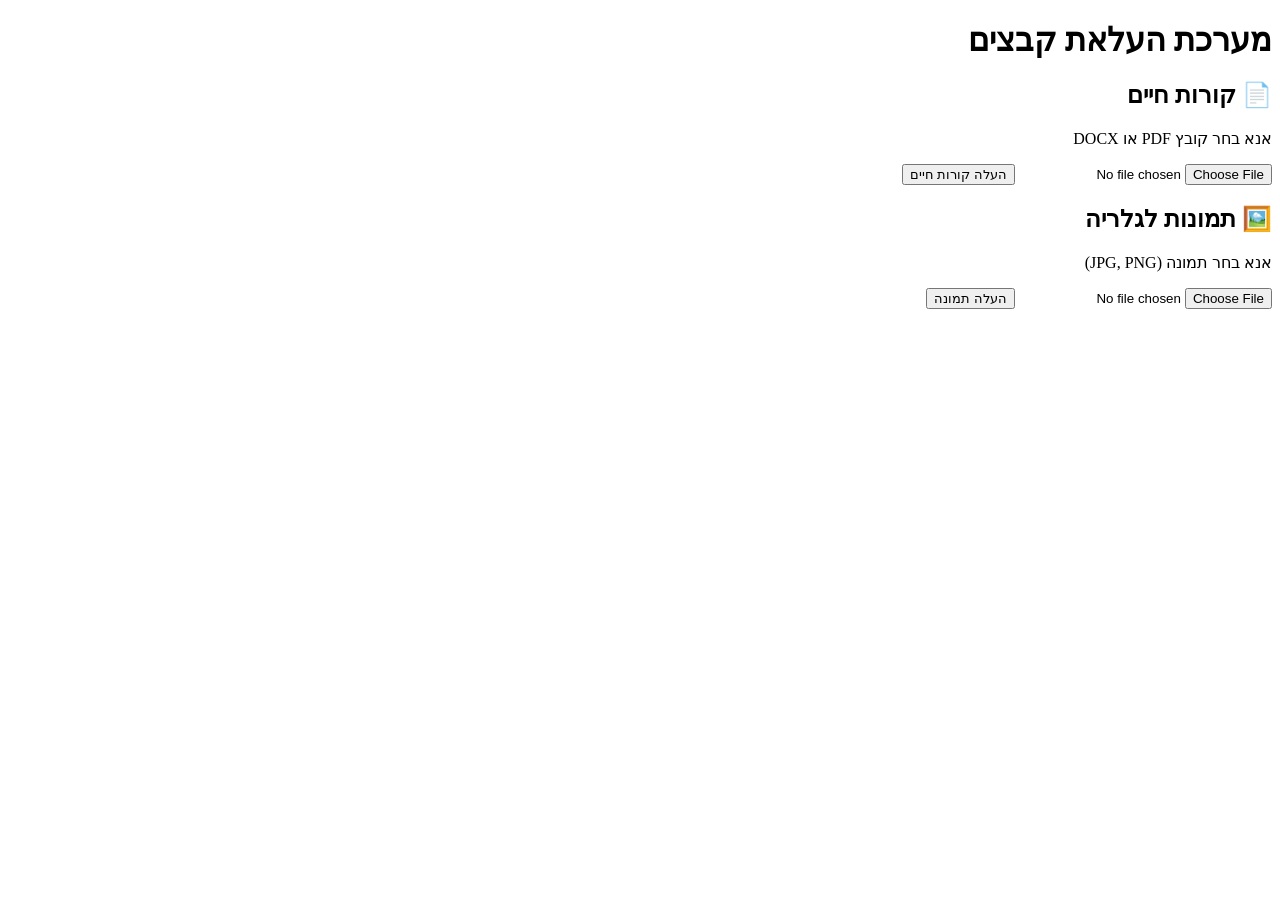
==== commit 27b377fe: "Update index.html" ====
--- a/index.html
+++ b/index.html
@@ -1,625 +1,33 @@
 <!DOCTYPE html>
 <html lang="he" dir="rtl">
 <head>
-  <meta charset="UTF-8">
-  <meta name="viewport" content="width=device-width, initial-scale=1.0">
-  <title>רישום מתעניינים – יריד מתמחים</title>
-  <link href="https://fonts.googleapis.com/css2?family=Heebo:wght@400;500;700&display=swap" rel="stylesheet">
-
-  <style>
-    /* --- CSS: עיצוב האתר --- */
-    *{box-sizing:border-box;}
-    
-    body{
-      margin:0;
-      padding:10px;
-      font-family:'Heebo',sans-serif;
-      background:#f3f4f6;
-      color:#111827;
-    }
-
-    .shell{
-      max-width:480px;
-      margin:0 auto;
-    }
-
-    /* כפתורים עליונים */
-    .top-bar{
-      display:flex;
-      gap:6px;
-      margin-bottom:8px;
-      flex-wrap:wrap;
-      justify-content:space-between;
-    }
-    .top-btn{
-      flex:1 1 0;
-      border-radius:999px;
-      border:1px solid #d1d5db;
-      padding:6px 10px;
-      font-size:.8rem;
-      font-weight:600;
-      background:#ffffff;
-      cursor:pointer;
-      text-align:center;
-      white-space:nowrap;
-    }
-    .top-btn.main{
-      background:#0f766e;
-      color:#fff;
-      border-color:#0f766e;
-    }
-
-    /* כרטיס ראשי */
-    .card{
-      background:#ffffff;
-      border-radius:16px;
-      box-shadow:0 6px 18px rgba(15,23,42,.12);
-      padding:14px 12px 16px;
-    }
-
-    h1{
-      margin:0 0 4px;
-      font-size:1.35rem;
-      text-align:center;
-      color:#0f766e;
-    }
-    .subtitle{
-      text-align:center;
-      font-size:.85rem;
-      color:#6b7280;
-      margin-bottom:8px;
-    }
-
-    .section-title{
-      margin:10px 0 4px;
-      font-size:.9rem;
-      font-weight:700;
-      color:#0f766e;
-      border-bottom:1px solid #e5e7eb;
-      padding-bottom:3px;
-    }
-
-    /* גריד (סידור אלמנטים) */
-    .grid{display:grid;gap:6px;}
-    .grid-2{grid-template-columns: minmax(0,1.05fr) minmax(0,.95fr);}
-    
-    /* התאמה למובייל */
-    @media(max-width:600px){
-      .grid-2{grid-template-columns:1fr;}
-    }
-
-    label{
-      display:block;
-      font-size:.82rem;
-      font-weight:600;
-      color:#374151;
-      margin-bottom:2px;
-    }
-    .req::after{
-      content:" *";
-      color:#b91c1c;
-      font-weight:700;
-    }
-
-    input,select,textarea{
-      width:100%;
-      border-radius:10px;
-      border:1px solid #d1d5db;
-      padding:7px 8px;
-      font-size:.9rem;
-      background:#f9fafb;
-    }
-    input:focus,select:focus,textarea:focus{
-      outline:none;
-      border-color:#0f766e;
-      background:#fff;
-    }
-    
-    textarea{resize:vertical;min-height:70px;}
-    .short{max-width:220px;}
-    .short-inline{max-width:200px;}
-    .hint{font-size:.75rem;color:#9ca3af;margin-top:1px;}
-    
-    .error{
-      border-color:#dc2626!important;
-      background:#fef2f2!important;
-    }
-
-    /* כפתורים תחתונים */
-    .btn-main{
-      width:100%;
-      border:none;
-      border-radius:999px;
-      padding:10px;
-      font-size:.96rem;
-      font-weight:700;
-      background:#0f766e;
-      color:#fff;
-      cursor:pointer;
-      margin-top:10px;
-    }
-    .btn-sub{
-      width:100%;
-      margin-top:5px;
-      border-radius:999px;
-      padding:7px;
-      font-size:.8rem;
-      font-weight:600;
-      border:1px solid #e5e7eb;
-      background:#f9fafb;
-      cursor:pointer;
-    }
-
-    .msg{
-      margin-top:6px;
-      font-size:.8rem;
-      padding:5px 7px;
-      border-radius:9px;
-      display:none;
-    }
-    .msg-ok{background:#ecfdf3;border:1px solid #bbf7d0;color:#166534;}
-    .msg-err{background:#fef2f2;border:1px solid #fecaca;color:#b91c1c;}
-
-    /* רכיבים מיוחדים */
-    .stars{display:inline-flex;gap:3px;direction:ltr;}
-    .star{font-size:1.3rem;cursor:pointer;color:#e5e7eb;}
-    .star.filled{color:#f59e0b;}
-
-    .traits{display:flex;flex-wrap:wrap;gap:5px;margin-top:3px;}
-    .trait-chip{
-      border-radius:999px;
-      border:1px solid #d1d5db;
-      padding:3px 8px;
-      font-size:.78rem;
-      cursor:pointer;
-      background:#f9fafb;
-    }
-    .trait-chip.active{
-      background:#0f766e;
-      color:#fff;
-      border-color:#0f766e;
-    }
-
-    /* רשימת רשומות */
-    .records-wrap{margin-top:10px;}
-    .records-title{font-size:.9rem;font-weight:700;color:#111827;margin-bottom:4px;}
-    .record-card{
-      background:#eef2ff;
-      border:1px solid #c7d2fe;
-      border-radius:12px;
-      padding:8px 9px;
-      margin-bottom:6px;
-      font-size:.8rem;
-    }
-    .record-header{display:flex;justify-content:space-between;gap:6px;margin-bottom:4px;}
-    .record-meta{color:#4b5563;font-size:.76rem;}
-    .record-actions{display:flex;gap:4px;}
-    .icon-btn{
-      border:none;
-      background:#fff;
-      border-radius:999px;
-      padding:1px 7px;
-      font-size:.7rem;
-      cursor:pointer;
-      display:flex;
-      align-items:center;
-      gap:3px;
-    }
-    .icon-btn.del{color:#b91c1c;}
-    .icon-btn.edit{color:#065f46;}
-  </style>
+    <meta charset="UTF-8">
+    <meta name="viewport" content="width=device-width, initial-scale=1.0">
+    <title>העלאת קבצים לפורטפוליו</title>
+    <link rel="stylesheet" href="style.css">
 </head>
 <body>
 
-<div class="shell">
-  <div class="top-bar">
-    <button id="btnOpenRecords" class="top-btn">פתח רשומות</button>
-    <button id="btnTopClear" class="top-btn">איפוס טופס</button>
-    <button id="btnExportAdmin" class="top-btn main">ייצוא / גיליון</button>
-  </div>
+    <div class="container">
+        <h1>מערכת העלאת קבצים</h1>
 
-  <div class="card">
-    <h1>רישום מתעניינים</h1>
-    <div class="subtitle">חוברת עבודה מקוונת ליריד מתמחים</div>
+        <div class="upload-card">
+            <h2>📄 קורות חיים</h2>
+            <p>אנא בחר קובץ PDF או DOCX</p>
+            <input type="file" id="cvInput" accept=".pdf,.doc,.docx">
+            <button onclick="uploadFile('cv')">העלה קורות חיים</button>
+            <div id="cvStatus" class="status-message"></div>
+        </div>
 
-    <div class="section-title">פרטי מוקד ונציג</div>
-    <div class="grid grid-2">
-      <div>
-        <label class="req">מוקד</label>
-        <select id="center" class="short">
-          <option value="">בחר מוקד</option>
-          <option>אוניברסיטת רייכמן</option>
-          <option>(סימולציית שותפים לדרך)</option>
-          <option>אוניברסיטת בר אילן</option>
-          <option>אוניברסיטת תל-אביב</option>
-          <option>מכללת שערי מדע ומשפט</option>
-          <option>שותפים לדרך</option>
-          <option>מכללת ספיר</option>
-          <option>המכללה למנהל ראשל"צ</option>
-          <option>האוניברסיטה העברית</option>
-        </select>
-      </div>
-      <div>
-        <label class="req">שם נציג</label>
-        <select id="agent" class="short-inline">
-          <option value="">בחר נציג</option>
-        </select>
-      </div>
-    </div>
-    
-    <div class="grid" style="margin-top:6px;">
-      <div style="max-width:190px;">
-        <label>תאריך יריד</label>
-        <input id="date" type="date">
-      </div>
+        <div class="upload-card">
+            <h2>🖼️ תמונות לגלריה</h2>
+            <p>אנא בחר תמונה (JPG, PNG)</p>
+            <input type="file" id="imageInput" accept="image/*">
+            <button onclick="uploadFile('image')">העלה תמונה</button>
+            <div id="imageStatus" class="status-message"></div>
+        </div>
     </div>
 
-    <div class="section-title">פרטי סטודנט</div>
-    <div class="grid">
-      <div>
-        <label>שם סטודנט</label>
-        <input id="name" type="text" placeholder="לדוגמה: דנה כהן">
-      </div>
-      <div class="grid grid-2">
-        <div>
-          <label>שנה</label>
-          <select id="year">
-            <option value="">בחר שנה</option>
-            <option>שנה א'</option>
-            <option>שנה ב'</option>
-            <option>שנה ג'</option>
-            <option>שנה ד'</option>
-            <option>סטאז'</option>
-          </select>
-        </div>
-        <div>
-          <label>עיר</label>
-          <input id="city" type="text" placeholder="לדוגמה: נתניה">
-        </div>
-      </div>
-      <div class="grid grid-2">
-        <div>
-          <label>טלפון</label>
-          <input id="phone" type="tel" inputmode="tel" placeholder="050-0000000">
-        </div>
-        <div>
-          <label>מייל</label>
-          <input id="email" type="email" class="short" placeholder="example@mail.com">
-        </div>
-      </div>
-      <div>
-        <label>תחום מועדף</label>
-        <select id="field">
-          <option value="">בחר תחום</option>
-          <option>ליטיגציה</option>
-          <option>מסחרי</option>
-          <option>חדלות פירעון</option>
-          <option>דיני עבודה</option>
-          <option>נזיקין</option>
-          <option>משפחה</option>
-          <option>פלילי</option>
-        </select>
-      </div>
-    </div>
-
-    <div class="section-title">התרשמות מהסטודנט</div>
-    <div class="grid">
-      <div>
-        <label>דירוג (כוכבים)</label>
-        <div id="stars" class="stars">
-          <span class="star" data-val="1">★</span>
-          <span class="star" data-val="2">★</span>
-          <span class="star" data-val="3">★</span>
-          <span class="star" data-val="4">★</span>
-          <span class="star" data-val="5">★</span>
-        </div>
-      </div>
-      <div>
-        <label>מאפיינים בולטים</label>
-        <div id="traitsBox" class="traits">
-          <span class="trait-chip" data-t="חריצות">חריצות</span>
-          <span class="trait-chip" data-t="מקצועיות">מקצועיות</span>
-          <span class="trait-chip" data-t="ניסיון">ניסיון</span>
-          <span class="trait-chip" data-t="שפה עשירה">שפה עשירה</span>
-          <span class="trait-chip" data-t="כריזמטי">כריזמטי</span>
-          <span class="trait-chip" data-t="ורבלי">ורבלי</span>
-          <span class="trait-chip" data-t="ביישן">ביישן</span>
-        </div>
-      </div>
-      <div>
-        <label>התרשמות כללית</label>
-        <textarea id="impression" placeholder="רושם, התאמה, חוו&quot;ד..."></textarea>
-      </div>
-      <div>
-        <label>הערות פנימיות</label>
-        <textarea id="notes" placeholder="פרטי המשך טיפול, תזכורות ועוד..."></textarea>
-      </div>
-    </div>
-
-    <button id="btnSave" class="btn-main">הוסף רשומה</button>
-    <button id="btnClear" class="btn-sub">נקה טופס</button>
-    
-    <div id="msgOk" class="msg msg-ok"></div>
-    <div id="msgErr" class="msg msg-err"></div>
-  </div>
-
-  <div class="records-wrap">
-    <div class="records-title">רשומות שהוזנו מהמכשיר הזה</div>
-    <div id="recordsList"></div>
-  </div>
-</div>
-
-<script>
-// --- הגדרות ---
-// ⚠️ אל תשכח לעדכן את ה-URL במידה והשתנה
-const API_URL    = 'https://script.google.com/macros/s/AKfycbwip8xRO6q99yg_iX5KRddVmv3suZmeCEQJ4_TGY4MVtENw3WcrDHUEnTUBI3D7KdE/exec';
-const ADMIN_CODE = '2100';
-const SHEET_URL  = 'https://docs.google.com/spreadsheets/d/1Oz32yNCobHdhz0APS4zl5O34rkqZxGvP0TJgPKKDLdk/edit?pli=1&gid=487137334#gid=487137334';
-const STORAGE_KEY = 'lfp_records_v4';
-const OWNER_KEY   = 'lfp_owner_id_v1';
-
-let records = [];
-let ownerId = null;
-let editingId = null;
-let currentRating = 0;
-
-const E = id => document.getElementById(id);
-
-// --- לוח זמנים ---
-const FAIR_SCHEDULE = [
-  { centerName:"אוניברסיטת רייכמן", date:"2025-12-01", agents:["יעקב","אופיר","שקד","גל"] },
-  { centerName:"(סימולציית שותפים לדרך)", date:"2025-12-02", agents:["אורי","איתי שגב","ציונה"] },
-  { centerName:"אוניברסיטת בר אילן", date:"2025-12-03", agents:["אילון","יעקב","אליאב","ביסאן"] },
-  { centerName:"אוניברסיטת תל-אביב", date:"2025-12-04", agents:["אורי","אופיר","צליל"] },
-  { centerName:"מכללת שערי מדע ומשפט", date:"2025-12-08", agents:["אורי","אופיר","צליל"] },
-  { centerName:"שותפים לדרך", date:"2025-12-08", agents:["איתי*","ציונה*"] },
-  { centerName:"מכללת ספיר", date:"2025-12-09", agents:["בקי","איתי"] },
-  { centerName:"המכללה למנהל ראשל\"צ", date:"2025-12-25", agents:["אורי","ציונה","אופיר"] },
-  { centerName:"האוניברסיטה העברית", date:"2025-12-28", agents:["אורי","אליאב"] }
-];
-
-function initOwner(){
-  ownerId = localStorage.getItem(OWNER_KEY);
-  if(!ownerId){
-    ownerId = 'u_' + Date.now() + '_' + Math.random().toString(36).slice(2,8);
-    localStorage.setItem(OWNER_KEY, ownerId);
-  }
-}
-
-// --- אירועים בסיסיים ---
-E('phone').addEventListener('input', () => {
-  const digits = E('phone').value.replace(/\D/g,'').slice(0,10);
-  E('phone').value = digits;
-});
-
-function updateStars(v){
-  currentRating = v;
-  document.querySelectorAll('#stars .star').forEach(s=>{
-    const val = Number(s.dataset.val);
-    s.classList.toggle('filled', val<=v);
-  });
-}
-document.querySelectorAll('#stars .star').forEach(s=>{
-  s.addEventListener('click',()=>updateStars(Number(s.dataset.val)));
-});
-document.querySelectorAll('.trait-chip').forEach(ch=>{
-  ch.addEventListener('click',()=>ch.classList.toggle('active'));
-});
-
-// שינוי מוקד
-function onCenterChange(){
-  const val = E('center').value;
-  const slot = FAIR_SCHEDULE.find(s=>s.centerName===val);
-  if(slot){
-    E('date').value = slot.date;
-    const agentSel = E('agent');
-    agentSel.innerHTML = '<option value="">בחר נציג</option>';
-    slot.agents.forEach(a=>{
-      const clean = a.replace('*','').trim();
-      const opt = document.createElement('option');
-      opt.value = clean;
-      opt.textContent = clean;
-      agentSel.appendChild(opt);
-    });
-  }else{
-    E('date').value = '';
-    E('agent').innerHTML = '<option value="">בחר נציג</option>';
-  }
-}
-E('center').addEventListener('change', onCenterChange);
-
-// --- ולידציה וניקוי ---
-function clearErrors(){
-  ['center','agent','phone','email'].forEach(id=>E(id).classList.remove('error'));
-  E('msgErr').style.display='none';
-  E('msgOk').style.display='none';
-}
-function isValidPhone(p){
-  const d = (p||'').replace(/\D/g,'');
-  return !d || d.length===9 || d.length===10;
-}
-function isValidEmail(e){
-  if(!e) return true;
-  const re=/^[^\s@]+@[^\s@]+\.[^\s@]+$/;
-  return re.test(e);
-}
-
-// פונקציית הניקוי
-function clearForm(fullReset = false){
-  clearErrors();
-  ['name','year','city','phone','email','field','impression','notes'].forEach(id => E(id).value = '');
-  updateStars(0);
-  document.querySelectorAll('.trait-chip').forEach(ch => ch.classList.remove('active'));
-
-  if(fullReset){
-    E('center').value = '';
-    onCenterChange();
-    editingId = null;
-  }
-  window.scrollTo({top:0, behavior:'smooth'});
-}
-
-// --- שמירה ---
-async function saveRecord(){
-  clearErrors();
-  const center = E('center').value.trim();
-  const agent  = E('agent').value.trim();
-  const date   = E('date').value;
-  const name   = E('name').value.trim();
-  const year   = E('year').value;
-  const city   = E('city').value.trim();
-  const phone  = E('phone').value.trim();
-  const email  = E('email').value.trim();
-  const field  = E('field').value;
-  const impression = E('impression').value.trim();
-  const notes      = E('notes').value.trim();
-  const traits = Array.from(document.querySelectorAll('.trait-chip.active')).map(ch=>ch.dataset.t);
-
-  const errors = [];
-  if(!center){errors.push('יש לבחור מוקד.');E('center').classList.add('error');}
-  if(!agent){errors.push('יש לבחור נציג.');E('agent').classList.add('error');}
-  if(!isValidPhone(phone)){errors.push('מספר הטלפון אינו תקין.');E('phone').classList.add('error');}
-  if(!isValidEmail(email)){errors.push('כתובת המייל אינה תקינה.');E('email').classList.add('error');}
-
-  if(errors.length){
-    E('msgErr').textContent = errors.join(' ');
-    E('msgErr').style.display='block';
-    return;
-  }
-
-  const id = editingId || ('r_'+Date.now()+'_'+Math.random().toString(36).slice(2,7));
-  const now = new Date();
-  const time = now.toLocaleTimeString('he-IL', {hour:'2-digit', minute:'2-digit'});
-
-  const rec = {
-    id, ownerId, center, agent, date, time,
-    name, year, city, phone, email, field,
-    rating:currentRating, traits, impression, notes
-  };
-
-  const idx = records.findIndex(r=>r.id===id);
-  if(idx>=0) records[idx]=rec;
-  else records.push(rec);
-
-  persistRecords();
-  renderRecords();
-
-  try{
-    if(API_URL && API_URL.includes('script.google.com')){
-      fetch(API_URL,{
-        method:'POST',
-        body:JSON.stringify({action:'add', ownerId, record:rec})
-      });
-    }
-    E('msgOk').textContent = 'הטופס נשלח בהצלחה!';
-    E('msgOk').style.display='block';
-    alert('הנתונים נשמרו בהצלחה!');
-  }catch(err){ console.error(err); }
-
-  clearForm(false);
-}
-
-// --- טעינה ומחיקה ---
-function loadRecords(){
-  try{
-    const raw = localStorage.getItem(STORAGE_KEY);
-    records = raw ? JSON.parse(raw) : [];
-  }catch{ records=[]; }
-}
-function persistRecords(){
-  localStorage.setItem(STORAGE_KEY, JSON.stringify(records));
-}
-
-function renderRecords(){
-  const box = E('recordsList');
-  box.innerHTML='';
-  const mine = records.filter(r=>r.ownerId===ownerId);
-  if(!mine.length){
-    box.innerHTML='<div style="font-size:.78rem;color:#9ca3af;">אין רשומות להצגה.</div>';
-    return;
-  }
-  mine.sort((a,b) => b.id.localeCompare(a.id));
-
-  mine.forEach(r=>{
-    const div = document.createElement('div');
-    div.className='record-card';
-    div.innerHTML = `
-      <div class="record-header">
-        <div>
-          <strong>${r.name || 'ללא שם'}</strong>
-          <div class="record-meta">${r.time || ''} · ${r.center}</div>
-        </div>
-        <div class="record-actions">
-          <button class="icon-btn edit" data-id="${r.id}">✏ ערוך</button>
-          <button class="icon-btn del" data-id="${r.id}">🗑 מחק</button>
-        </div>
-      </div>
-      <div class="record-meta">
-        ${r.phone || '-'} · ${r.email || '-'}
-      </div>
-    `;
-    box.appendChild(div);
-  });
-
-  box.querySelectorAll('.icon-btn.edit').forEach(btn => btn.addEventListener('click',()=>startEdit(btn.dataset.id)));
-  box.querySelectorAll('.icon-btn.del').forEach(btn => btn.addEventListener('click',()=>deleteRecord(btn.dataset.id)));
-}
-
-function startEdit(id){
-  const r = records.find(x=>x.id===id);
-  if(!r) return;
-  editingId = id;
-  E('center').value=r.center||'';
-  onCenterChange();
-  E('agent').value=r.agent||'';
-  E('date').value=r.date||'';
-  E('name').value=r.name||'';
-  E('year').value=r.year||'';
-  E('city').value=r.city||'';
-  E('phone').value=r.phone||'';
-  E('email').value=r.email||'';
-  E('field').value=r.field||'';
-  E('impression').value=r.impression||'';
-  E('notes').value=r.notes||'';
-  document.querySelectorAll('.trait-chip').forEach(ch=>{
-    ch.classList.toggle('active', (r.traits||[]).includes(ch.dataset.t));
-  });
-  updateStars(r.rating||0);
-  window.scrollTo({top:0,behavior:'smooth'});
-}
-
-async function deleteRecord(id){
-  const r = records.find(x=>x.id===id);
-  if(!r) return;
-  if(!confirm('למחוק את הרשומה?')) return;
-  records = records.filter(x=>x.id!==id);
-  persistRecords();
-  renderRecords();
-  try{
-    if(API_URL) fetch(API_URL,{
-      method:'POST',
-      body:JSON.stringify({action:'delete', ownerId, record:r})
-    });
-  }catch(e){}
-}
-
-// --- כפתורים ראשיים ---
-E('btnTopClear').addEventListener('click',()=>clearForm(true));
-E('btnOpenRecords').addEventListener('click',()=>{
-  E('recordsList').scrollIntoView({behavior:'smooth'});
-});
-E('btnExportAdmin').addEventListener('click',()=>{
-  const code = prompt('קוד מורשה:');
-  if(code===ADMIN_CODE) window.open(SHEET_URL,'_blank');
-});
-E('btnClear').addEventListener('click',()=>clearForm(true));
-E('btnSave').addEventListener('click',saveRecord);
-
-(function init(){
-  initOwner();
-  loadRecords();
-  renderRecords();
-})();
-</script>
+    <script src="script.js"></script>
 </body>
 </html>
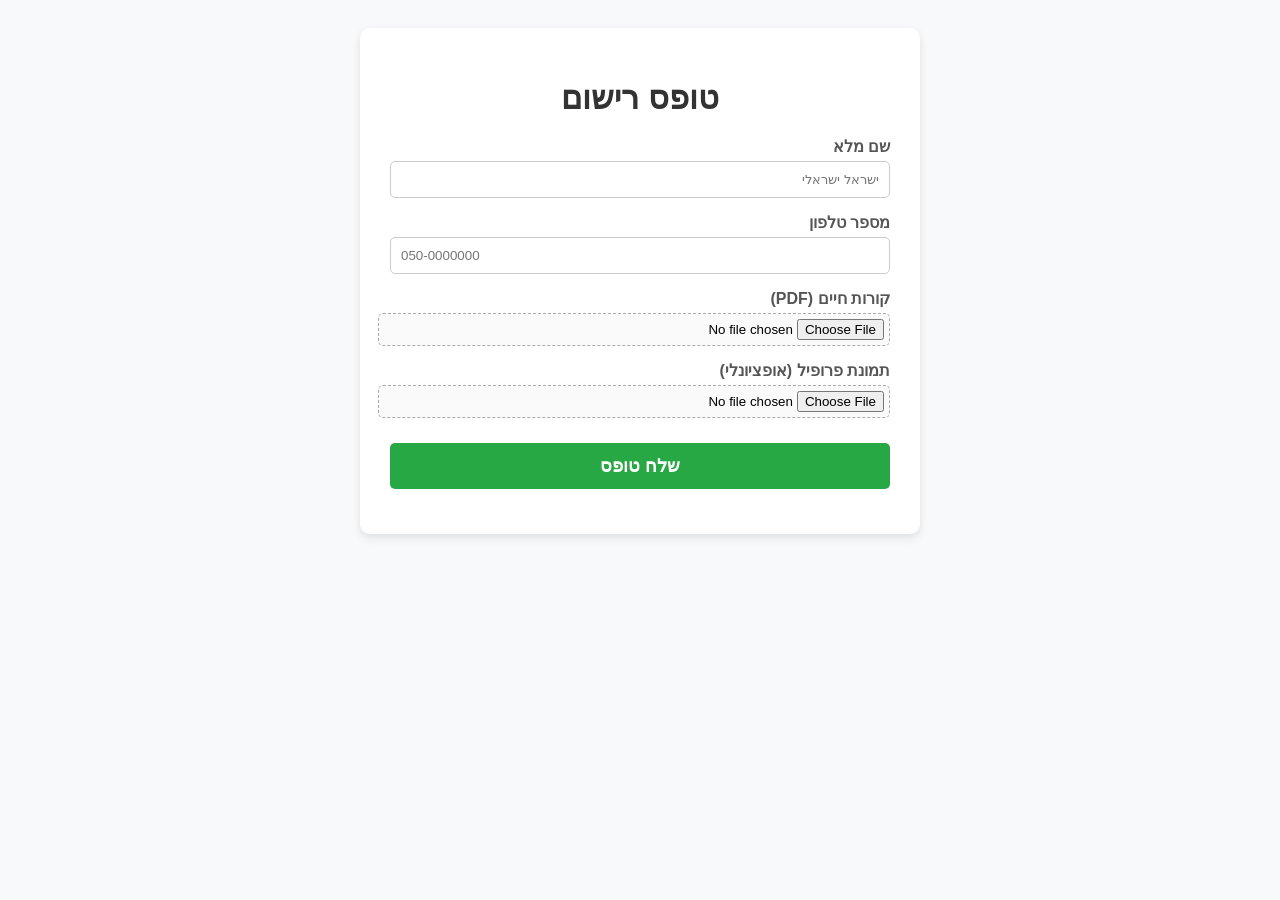
==== commit fb243c92: "Update index.html" ====
--- a/index.html
+++ b/index.html
@@ -3,31 +3,125 @@
 <head>
     <meta charset="UTF-8">
     <meta name="viewport" content="width=device-width, initial-scale=1.0">
-    <title>העלאת קבצים לפורטפוליו</title>
-    <link rel="stylesheet" href="style.css">
+    <title>טופס הגשת מועמדות</title>
+    <style>
+        body { font-family: 'Segoe UI', sans-serif; background-color: #f8f9fa; display: flex; justify-content: center; padding: 20px; }
+        .form-container { background: white; width: 100%; max-width: 500px; padding: 30px; border-radius: 10px; box-shadow: 0 4px 10px rgba(0,0,0,0.1); }
+        h1 { text-align: center; color: #333; margin-bottom: 20px; }
+        .form-group { margin-bottom: 15px; }
+        label { display: block; margin-bottom: 5px; font-weight: bold; color: #555; }
+        input[type="text"], input[type="tel"], input[type="email"] { width: 100%; padding: 10px; border: 1px solid #ccc; border-radius: 5px; box-sizing: border-box; }
+        input[type="file"] { width: 100%; padding: 5px; border: 1px dashed #aaa; border-radius: 5px; background: #fafafa; }
+        button { width: 100%; padding: 12px; background-color: #28a745; color: white; border: none; border-radius: 5px; font-size: 18px; cursor: pointer; font-weight: bold; margin-top: 10px; }
+        button:disabled { background-color: #ccc; cursor: not-allowed; }
+        button:hover:not(:disabled) { background-color: #218838; }
+        #status { margin-top: 15px; text-align: center; font-weight: bold; }
+    </style>
 </head>
 <body>
 
-    <div class="container">
-        <h1>מערכת העלאת קבצים</h1>
-
-        <div class="upload-card">
-            <h2>📄 קורות חיים</h2>
-            <p>אנא בחר קובץ PDF או DOCX</p>
-            <input type="file" id="cvInput" accept=".pdf,.doc,.docx">
-            <button onclick="uploadFile('cv')">העלה קורות חיים</button>
-            <div id="cvStatus" class="status-message"></div>
+<div class="form-container">
+    <h1>טופס רישום</h1>
+    <form id="uploadForm" onsubmit="handleFormSubmit(event)">
+        
+        <div class="form-group">
+            <label>שם מלא</label>
+            <input type="text" id="fullName" required placeholder="ישראל ישראלי">
         </div>
 
-        <div class="upload-card">
-            <h2>🖼️ תמונות לגלריה</h2>
-            <p>אנא בחר תמונה (JPG, PNG)</p>
-            <input type="file" id="imageInput" accept="image/*">
-            <button onclick="uploadFile('image')">העלה תמונה</button>
-            <div id="imageStatus" class="status-message"></div>
+        <div class="form-group">
+            <label>מספר טלפון</label>
+            <input type="tel" id="phone" required placeholder="050-0000000">
         </div>
-    </div>
 
-    <script src="script.js"></script>
+        <div class="form-group">
+            <label>קורות חיים (PDF)</label>
+            <input type="file" id="cvFile" accept=".pdf,.doc,.docx" required>
+        </div>
+
+        <div class="form-group">
+            <label>תמונת פרופיל (אופציונלי)</label>
+            <input type="file" id="imgFile" accept="image/*">
+        </div>
+
+        <button type="submit" id="submitBtn">שלח טופס</button>
+        <div id="status"></div>
+    </form>
+</div>
+
+<script>
+    // *** שים כאן את הכתובת שלך ***
+    const WEB_APP_URL = "https://script.google.com/macros/s/AKfycbwVELIuSRNzQcXSelQXscprLBAPKOUyx2AlfU2DSmWxnPagy_KZXItgnnJIm3BViy-v/exec";
+
+    function getBase64(file) {
+        return new Promise((resolve, reject) => {
+            const reader = new FileReader();
+            reader.readAsDataURL(file);
+            reader.onload = () => resolve(reader.result.split(',')[1]);
+            reader.onerror = error => reject(error);
+        });
+    }
+
+    async function handleFormSubmit(e) {
+        e.preventDefault();
+        
+        const submitBtn = document.getElementById('submitBtn');
+        const statusDiv = document.getElementById('status');
+        const cvInput = document.getElementById('cvFile');
+        const imgInput = document.getElementById('imgFile');
+
+        submitBtn.disabled = true;
+        submitBtn.innerText = "שולח נתונים...";
+        statusDiv.innerText = "";
+
+        try {
+            const payload = {
+                fullName: document.getElementById('fullName').value,
+                phone: document.getElementById('phone').value
+            };
+
+            // המרת קורות חיים
+            if (cvInput.files.length > 0) {
+                const file = cvInput.files[0];
+                payload.cvFile = await getBase64(file);
+                payload.cvName = file.name;
+                payload.cvMimeType = file.type;
+            }
+
+            // המרת תמונה (אם יש)
+            if (imgInput.files.length > 0) {
+                const file = imgInput.files[0];
+                payload.imgFile = await getBase64(file);
+                payload.imgName = file.name;
+                payload.imgMimeType = file.type;
+            }
+
+            // שליחה ל-Google Script
+            const response = await fetch(WEB_APP_URL, {
+                method: "POST",
+                body: JSON.stringify(payload)
+            });
+
+            const result = await response.json();
+
+            if (result.status === "success") {
+                statusDiv.innerText = "הטופס נשלח והקבצים הועלו בהצלחה!";
+                statusDiv.style.color = "green";
+                document.getElementById('uploadForm').reset();
+            } else {
+                throw new Error(result.message || "שגיאה כללית");
+            }
+
+        } catch (error) {
+            console.error(error);
+            statusDiv.innerText = "שגיאה בשליחה: " + error.message;
+            statusDiv.style.color = "red";
+        } finally {
+            submitBtn.disabled = false;
+            submitBtn.innerText = "שלח טופס";
+        }
+    }
+</script>
+
 </body>
 </html>
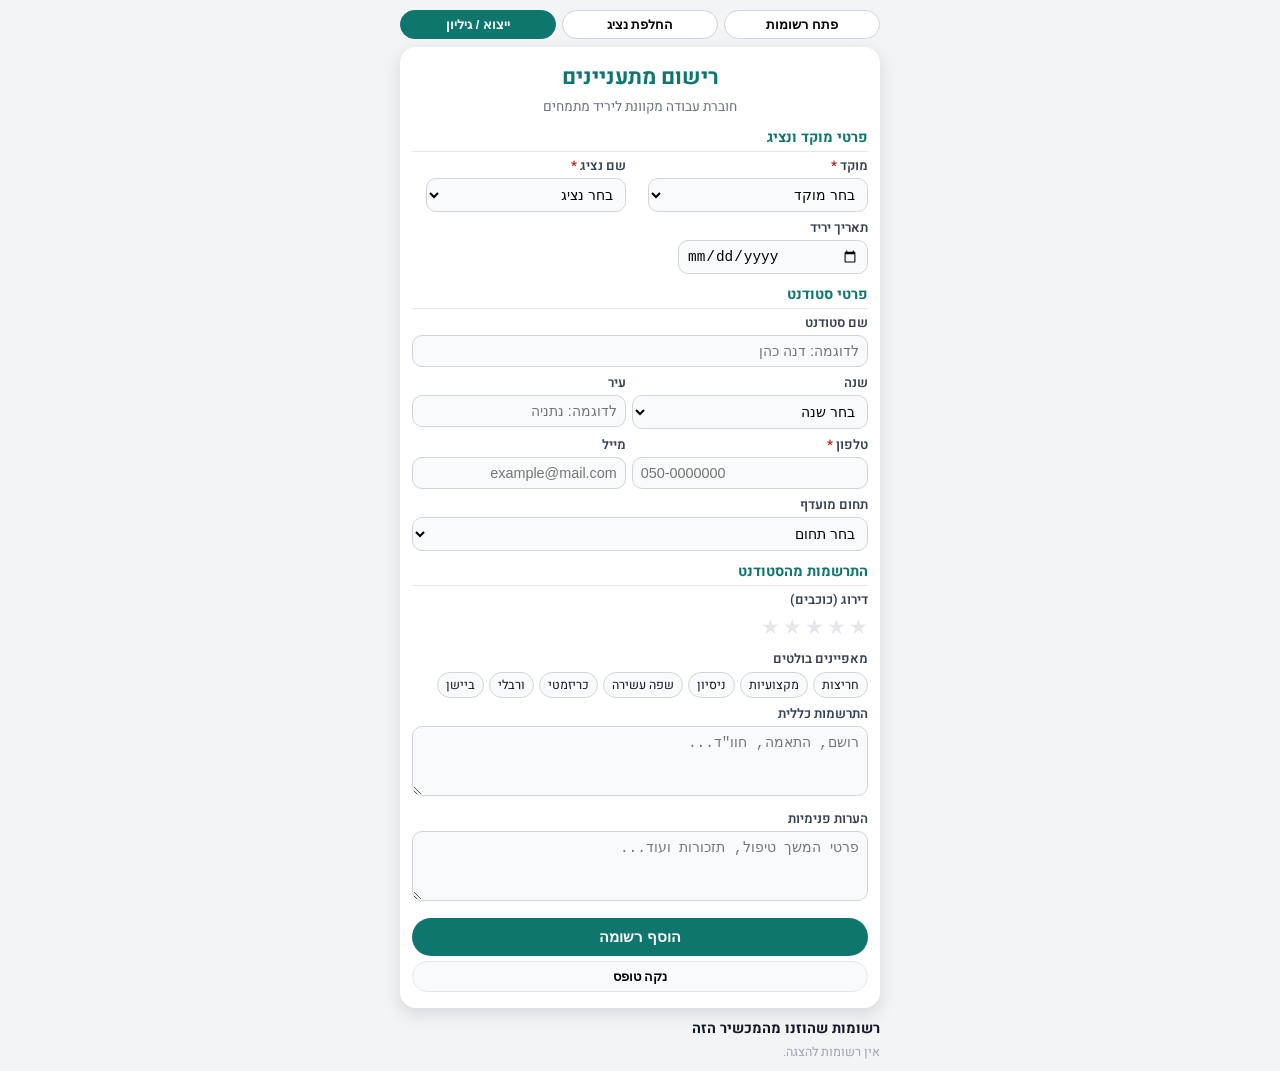
==== commit 1630bcd7: "Update index.html" ====
--- a/index.html
+++ b/index.html
@@ -1,127 +1,663 @@
 <!DOCTYPE html>
 <html lang="he" dir="rtl">
 <head>
-    <meta charset="UTF-8">
-    <meta name="viewport" content="width=device-width, initial-scale=1.0">
-    <title>טופס הגשת מועמדות</title>
-    <style>
-        body { font-family: 'Segoe UI', sans-serif; background-color: #f8f9fa; display: flex; justify-content: center; padding: 20px; }
-        .form-container { background: white; width: 100%; max-width: 500px; padding: 30px; border-radius: 10px; box-shadow: 0 4px 10px rgba(0,0,0,0.1); }
-        h1 { text-align: center; color: #333; margin-bottom: 20px; }
-        .form-group { margin-bottom: 15px; }
-        label { display: block; margin-bottom: 5px; font-weight: bold; color: #555; }
-        input[type="text"], input[type="tel"], input[type="email"] { width: 100%; padding: 10px; border: 1px solid #ccc; border-radius: 5px; box-sizing: border-box; }
-        input[type="file"] { width: 100%; padding: 5px; border: 1px dashed #aaa; border-radius: 5px; background: #fafafa; }
-        button { width: 100%; padding: 12px; background-color: #28a745; color: white; border: none; border-radius: 5px; font-size: 18px; cursor: pointer; font-weight: bold; margin-top: 10px; }
-        button:disabled { background-color: #ccc; cursor: not-allowed; }
-        button:hover:not(:disabled) { background-color: #218838; }
-        #status { margin-top: 15px; text-align: center; font-weight: bold; }
-    </style>
+  <meta charset="UTF-8">
+  <meta name="viewport" content="width=device-width, initial-scale=1.0">
+  <title>רישום מתעניינים – יריד מתמחים</title>
+  <link href="https://fonts.googleapis.com/css2?family=Heebo:wght@400;500;700&display=swap" rel="stylesheet">
+
+  <style>
+    /* --- CSS: עיצוב האתר --- */
+    *{box-sizing:border-box;}
+    
+    body{
+      margin:0;
+      padding:10px;
+      font-family:'Heebo',sans-serif;
+      background:#f3f4f6;
+      color:#111827;
+    }
+
+    .shell{
+      max-width:480px;
+      margin:0 auto;
+    }
+
+    /* כפתורים עליונים */
+    .top-bar{
+      display:flex;
+      gap:6px;
+      margin-bottom:8px;
+      flex-wrap:wrap;
+      justify-content:space-between;
+    }
+    .top-btn{
+      flex:1 1 0;
+      border-radius:999px;
+      border:1px solid #d1d5db;
+      padding:6px 10px;
+      font-size:.8rem;
+      font-weight:600;
+      background:#ffffff;
+      cursor:pointer;
+      text-align:center;
+      white-space:nowrap;
+    }
+    .top-btn.main{
+      background:#0f766e;
+      color:#fff;
+      border-color:#0f766e;
+    }
+
+    /* כרטיס ראשי */
+    .card{
+      background:#ffffff;
+      border-radius:16px;
+      box-shadow:0 6px 18px rgba(15,23,42,.12);
+      padding:14px 12px 16px;
+    }
+
+    h1{
+      margin:0 0 4px;
+      font-size:1.35rem;
+      text-align:center;
+      color:#0f766e;
+    }
+    .subtitle{
+      text-align:center;
+      font-size:.85rem;
+      color:#6b7280;
+      margin-bottom:8px;
+    }
+
+    .section-title{
+      margin:10px 0 4px;
+      font-size:.9rem;
+      font-weight:700;
+      color:#0f766e;
+      border-bottom:1px solid #e5e7eb;
+      padding-bottom:3px;
+    }
+
+    /* גריד (סידור אלמנטים) */
+    .grid{display:grid;gap:6px;}
+    .grid-2{grid-template-columns: minmax(0,1.05fr) minmax(0,.95fr);}
+    
+    /* התאמה למובייל */
+    @media(max-width:600px){
+      .grid-2{grid-template-columns:1fr;}
+    }
+
+    label{
+      display:block;
+      font-size:.82rem;
+      font-weight:600;
+      color:#374151;
+      margin-bottom:2px;
+    }
+    .req::after{
+      content:" *";
+      color:#b91c1c;
+      font-weight:700;
+    }
+
+    input,select,textarea{
+      width:100%;
+      border-radius:10px;
+      border:1px solid #d1d5db;
+      padding:7px 8px;
+      font-size:.9rem;
+      background:#f9fafb;
+    }
+    input:focus,select:focus,textarea:focus{
+      outline:none;
+      border-color:#0f766e;
+      background:#fff;
+    }
+    
+    textarea{resize:vertical;min-height:70px;}
+    .short{max-width:220px;}
+    .short-inline{max-width:200px;}
+    .hint{font-size:.75rem;color:#9ca3af;margin-top:1px;}
+    
+    .error{
+      border-color:#dc2626!important;
+      background:#fef2f2!important;
+    }
+
+    /* כפתורים תחתונים */
+    .btn-main{
+      width:100%;
+      border:none;
+      border-radius:999px;
+      padding:10px;
+      font-size:.96rem;
+      font-weight:700;
+      background:#0f766e;
+      color:#fff;
+      cursor:pointer;
+      margin-top:10px;
+    }
+    .btn-sub{
+      width:100%;
+      margin-top:5px;
+      border-radius:999px;
+      padding:7px;
+      font-size:.8rem;
+      font-weight:600;
+      border:1px solid #e5e7eb;
+      background:#f9fafb;
+      cursor:pointer;
+    }
+
+    .msg{
+      margin-top:6px;
+      font-size:.8rem;
+      padding:5px 7px;
+      border-radius:9px;
+      display:none;
+    }
+    .msg-ok{background:#ecfdf3;border:1px solid #bbf7d0;color:#166534;}
+    .msg-err{background:#fef2f2;border:1px solid #fecaca;color:#b91c1c;}
+
+    /* רכיבים מיוחדים */
+    .stars{display:inline-flex;gap:3px;direction:ltr;}
+    .star{font-size:1.3rem;cursor:pointer;color:#e5e7eb;}
+    .star.filled{color:#f59e0b;}
+
+    .traits{display:flex;flex-wrap:wrap;gap:5px;margin-top:3px;}
+    .trait-chip{
+      border-radius:999px;
+      border:1px solid #d1d5db;
+      padding:3px 8px;
+      font-size:.78rem;
+      cursor:pointer;
+      background:#f9fafb;
+    }
+    .trait-chip.active{
+      background:#0f766e;
+      color:#fff;
+      border-color:#0f766e;
+    }
+
+    /* רשימת רשומות */
+    .records-wrap{margin-top:10px;}
+    .records-title{font-size:.9rem;font-weight:700;color:#111827;margin-bottom:4px;}
+    .record-card{
+      background:#eef2ff;
+      border:1px solid #c7d2fe;
+      border-radius:12px;
+      padding:8px 9px;
+      margin-bottom:6px;
+      font-size:.8rem;
+    }
+    .record-header{display:flex;justify-content:space-between;gap:6px;margin-bottom:4px;}
+    .record-meta{color:#4b5563;font-size:.76rem;}
+    .record-actions{display:flex;gap:4px;}
+    .icon-btn{
+      border:none;
+      background:#fff;
+      border-radius:999px;
+      padding:1px 7px;
+      font-size:.7rem;
+      cursor:pointer;
+      display:flex;
+      align-items:center;
+      gap:3px;
+    }
+    .icon-btn.del{color:#b91c1c;}
+    .icon-btn.edit{color:#065f46;}
+  </style>
 </head>
 <body>
 
-<div class="form-container">
-    <h1>טופס רישום</h1>
-    <form id="uploadForm" onsubmit="handleFormSubmit(event)">
-        
-        <div class="form-group">
-            <label>שם מלא</label>
-            <input type="text" id="fullName" required placeholder="ישראל ישראלי">
-        </div>
-
-        <div class="form-group">
-            <label>מספר טלפון</label>
-            <input type="tel" id="phone" required placeholder="050-0000000">
-        </div>
-
-        <div class="form-group">
-            <label>קורות חיים (PDF)</label>
-            <input type="file" id="cvFile" accept=".pdf,.doc,.docx" required>
-        </div>
-
-        <div class="form-group">
-            <label>תמונת פרופיל (אופציונלי)</label>
-            <input type="file" id="imgFile" accept="image/*">
-        </div>
-
-        <button type="submit" id="submitBtn">שלח טופס</button>
-        <div id="status"></div>
-    </form>
+<div class="shell">
+  <div class="top-bar">
+    <button id="btnOpenRecords" class="top-btn">פתח רשומות</button>
+    <button id="btnChangeAgent" class="top-btn">החלפת נציג</button>
+    <button id="btnExportAdmin" class="top-btn main">ייצוא / גיליון</button>
+  </div>
+
+  <div class="card">
+    <h1>רישום מתעניינים</h1>
+    <div class="subtitle">חוברת עבודה מקוונת ליריד מתמחים</div>
+
+    <div class="section-title">פרטי מוקד ונציג</div>
+    <div class="grid grid-2">
+      <div>
+        <label class="req">מוקד</label>
+        <select id="center" class="short">
+          <option value="">בחר מוקד</option>
+          <option>אוניברסיטת רייכמן</option>
+          <option>(סימולציית שותפים לדרך)</option>
+          <option>אוניברסיטת בר אילן</option>
+          <option>אוניברסיטת תל-אביב</option>
+          <option>מכללת שערי מדע ומשפט</option>
+          <option>שותפים לדרך</option>
+          <option>מכללת ספיר</option>
+          <option>המכללה למנהל ראשל"צ</option>
+          <option>האוניברסיטה העברית</option>
+        </select>
+      </div>
+      <div>
+        <label class="req">שם נציג</label>
+        <select id="agent" class="short-inline">
+          <option value="">בחר נציג</option>
+        </select>
+      </div>
+    </div>
+    
+    <div class="grid" style="margin-top:6px;">
+      <div style="max-width:190px;">
+        <label>תאריך יריד</label>
+        <input id="date" type="date">
+      </div>
+    </div>
+
+    <div class="section-title">פרטי סטודנט</div>
+    <div class="grid">
+      <div>
+        <label>שם סטודנט</label>
+        <input id="name" type="text" placeholder="לדוגמה: דנה כהן">
+      </div>
+      <div class="grid grid-2">
+        <div>
+          <label>שנה</label>
+          <select id="year">
+            <option value="">בחר שנה</option>
+            <option>שנה א'</option>
+            <option>שנה ב'</option>
+            <option>שנה ג'</option>
+            <option>שנה ד'</option>
+            <option>סטאז'</option>
+          </select>
+        </div>
+        <div>
+          <label>עיר</label>
+          <input id="city" type="text" placeholder="לדוגמה: נתניה">
+        </div>
+      </div>
+      <div class="grid grid-2">
+        <div>
+          <label class="req">טלפון</label>
+          <input id="phone" type="tel" inputmode="tel" placeholder="050-0000000">
+        </div>
+        <div>
+          <label>מייל</label>
+          <input id="email" type="email" class="short" placeholder="example@mail.com">
+        </div>
+      </div>
+      <div>
+        <label>תחום מועדף</label>
+        <select id="field">
+          <option value="">בחר תחום</option>
+          <option>ליטיגציה</option>
+          <option>מסחרי</option>
+          <option>חדלות פירעון</option>
+          <option>דיני עבודה</option>
+          <option>נזיקין</option>
+          <option>משפחה</option>
+          <option>פלילי</option>
+        </select>
+      </div>
+    </div>
+
+    <div class="section-title">התרשמות מהסטודנט</div>
+    <div class="grid">
+      <div>
+        <label>דירוג (כוכבים)</label>
+        <div id="stars" class="stars">
+          <span class="star" data-val="1">★</span>
+          <span class="star" data-val="2">★</span>
+          <span class="star" data-val="3">★</span>
+          <span class="star" data-val="4">★</span>
+          <span class="star" data-val="5">★</span>
+        </div>
+      </div>
+      <div>
+        <label>מאפיינים בולטים</label>
+        <div id="traitsBox" class="traits">
+          <span class="trait-chip" data-t="חריצות">חריצות</span>
+          <span class="trait-chip" data-t="מקצועיות">מקצועיות</span>
+          <span class="trait-chip" data-t="ניסיון">ניסיון</span>
+          <span class="trait-chip" data-t="שפה עשירה">שפה עשירה</span>
+          <span class="trait-chip" data-t="כריזמטי">כריזמטי</span>
+          <span class="trait-chip" data-t="ורבלי">ורבלי</span>
+          <span class="trait-chip" data-t="ביישן">ביישן</span>
+        </div>
+      </div>
+      <div>
+        <label>התרשמות כללית</label>
+        <textarea id="impression" placeholder="רושם, התאמה, חוו&quot;ד..."></textarea>
+      </div>
+      <div>
+        <label>הערות פנימיות</label>
+        <textarea id="notes" placeholder="פרטי המשך טיפול, תזכורות ועוד..."></textarea>
+      </div>
+    </div>
+
+    <button id="btnSave" class="btn-main" type="button">הוסף רשומה</button>
+    <button id="btnClear" class="btn-sub" type="button">נקה טופס</button>
+    
+    <div id="msgOk" class="msg msg-ok"></div>
+    <div id="msgErr" class="msg msg-err"></div>
+  </div>
+
+  <div class="records-wrap">
+    <div class="records-title">רשומות שהוזנו מהמכשיר הזה</div>
+    <div id="recordsList"></div>
+  </div>
 </div>
 
 <script>
-    // *** שים כאן את הכתובת שלך ***
-    const WEB_APP_URL = "https://script.google.com/macros/s/AKfycbwVELIuSRNzQcXSelQXscprLBAPKOUyx2AlfU2DSmWxnPagy_KZXItgnnJIm3BViy-v/exec";
-
-    function getBase64(file) {
-        return new Promise((resolve, reject) => {
-            const reader = new FileReader();
-            reader.readAsDataURL(file);
-            reader.onload = () => resolve(reader.result.split(',')[1]);
-            reader.onerror = error => reject(error);
-        });
-    }
-
-    async function handleFormSubmit(e) {
-        e.preventDefault();
-        
-        const submitBtn = document.getElementById('submitBtn');
-        const statusDiv = document.getElementById('status');
-        const cvInput = document.getElementById('cvFile');
-        const imgInput = document.getElementById('imgFile');
-
-        submitBtn.disabled = true;
-        submitBtn.innerText = "שולח נתונים...";
-        statusDiv.innerText = "";
-
-        try {
-            const payload = {
-                fullName: document.getElementById('fullName').value,
-                phone: document.getElementById('phone').value
-            };
-
-            // המרת קורות חיים
-            if (cvInput.files.length > 0) {
-                const file = cvInput.files[0];
-                payload.cvFile = await getBase64(file);
-                payload.cvName = file.name;
-                payload.cvMimeType = file.type;
-            }
-
-            // המרת תמונה (אם יש)
-            if (imgInput.files.length > 0) {
-                const file = imgInput.files[0];
-                payload.imgFile = await getBase64(file);
-                payload.imgName = file.name;
-                payload.imgMimeType = file.type;
-            }
-
-            // שליחה ל-Google Script
-            const response = await fetch(WEB_APP_URL, {
-                method: "POST",
-                body: JSON.stringify(payload)
-            });
-
-            const result = await response.json();
-
-            if (result.status === "success") {
-                statusDiv.innerText = "הטופס נשלח והקבצים הועלו בהצלחה!";
-                statusDiv.style.color = "green";
-                document.getElementById('uploadForm').reset();
-            } else {
-                throw new Error(result.message || "שגיאה כללית");
-            }
-
-        } catch (error) {
-            console.error(error);
-            statusDiv.innerText = "שגיאה בשליחה: " + error.message;
-            statusDiv.style.color = "red";
-        } finally {
-            submitBtn.disabled = false;
-            submitBtn.innerText = "שלח טופס";
-        }
-    }
+// --- הגדרות ---
+const API_URL    = 'https://script.google.com/macros/s/AKfycbwip8xRO6q99yg_iX5KRddVmv3suZmeCEQJ4_TGY4MVtENw3WcrDHUEnTUBI3D7KdE/exec';
+const ADMIN_CODE = '2100';
+const SHEET_URL  = 'https://docs.google.com/spreadsheets/d/1Oz32yNCobHdhz0APS4zl5O34rkqZxGvP0TJgPKKDLdk/edit?pli=1&gid=487137334#gid=487137334';
+
+const STORAGE_KEY = 'lfp_records_v4';
+const OWNER_KEY   = 'lfp_owner_id_v1';
+const AGENT_KEY   = 'lfp_agent_name_v1';
+
+let records = [];
+let ownerId = null;
+let editingId = null;
+let currentRating = 0;
+
+const E = id => document.getElementById(id);
+
+// --- לוח זמנים ---
+const FAIR_SCHEDULE = [
+  { centerName:"אוניברסיטת רייכמן", date:"2025-12-01", agents:["יעקב","אופיר","שקד","גל"] },
+  { centerName:"(סימולציית שותפים לדרך)", date:"2025-12-02", agents:["אורי","איתי שגב","ציונה"] },
+  { centerName:"אוניברסיטת בר אילן", date:"2025-12-03", agents:["אילון","יעקב","אליאב","ביסאן"] },
+  { centerName:"אוניברסיטת תל-אביב", date:"2025-12-04", agents:["אורי","אופיר","צליל"] },
+  { centerName:"מכללת שערי מדע ומשפט", date:"2025-12-08", agents:["אורי","אופיר","צליל"] },
+  { centerName:"שותפים לדרך", date:"2025-12-08", agents:["איתי*","ציונה*"] },
+  { centerName:"מכללת ספיר", date:"2025-12-09", agents:["בקי","איתי"] },
+  { centerName:"המכללה למנהל ראשל\"צ", date:"2025-12-25", agents:["אורי","ציונה","אופיר"] },
+  { centerName:"האוניברסיטה העברית", date:"2025-12-28", agents:["אורי","אליאב"] }
+];
+
+function initOwner(){
+  ownerId = localStorage.getItem(OWNER_KEY);
+  if(!ownerId){
+    ownerId = 'u_' + Date.now() + '_' + Math.random().toString(36).slice(2,8);
+    localStorage.setItem(OWNER_KEY, ownerId);
+  }
+}
+
+// --- נעילת נציג ---
+function initAgentLock() {
+  const savedAgent = localStorage.getItem(AGENT_KEY);
+  if (!savedAgent) return;
+
+  // מוצא מוקד שמתאים לנציג
+  const slot = FAIR_SCHEDULE.find(s => s.agents.some(a => a.replace('*','').trim() === savedAgent));
+  if (slot) {
+    E('center').value = slot.centerName;
+    onCenterChange();                 // ימלא את רשימת הנציגים + תאריך
+    E('agent').value = savedAgent;
+    E('agent').disabled = true;
+  }
+}
+
+// --- אירועים בסיסיים ---
+
+// פורמט טלפון: רק ספרות + מקף אחרי 3 ספרות
+E('phone').addEventListener('input', () => {
+  let digits = E('phone').value.replace(/\D/g,'').slice(0,10); // עד 10 ספרות
+  if (digits.length <= 3) {
+    E('phone').value = digits;
+  } else {
+    E('phone').value = digits.slice(0,3) + '-' + digits.slice(3);
+  }
+});
+
+function updateStars(v){
+  currentRating = v;
+  document.querySelectorAll('#stars .star').forEach(s=>{
+    const val = Number(s.dataset.val);
+    s.classList.toggle('filled', val<=v);
+  });
+}
+document.querySelectorAll('#stars .star').forEach(s=>{
+  s.addEventListener('click',()=>updateStars(Number(s.dataset.val)));
+});
+document.querySelectorAll('.trait-chip').forEach(ch=>{
+  ch.addEventListener('click',()=>ch.classList.toggle('active'));
+});
+
+// שינוי מוקד
+function onCenterChange(){
+  const val = E('center').value;
+  const slot = FAIR_SCHEDULE.find(s=>s.centerName===val);
+  const agentSel = E('agent');
+
+  if(slot){
+    E('date').value = slot.date;
+    agentSel.innerHTML = '<option value="">בחר נציג</option>';
+    slot.agents.forEach(a=>{
+      const clean = a.replace('*','').trim();
+      const opt = document.createElement('option');
+      opt.value = clean;
+      opt.textContent = clean;
+      agentSel.appendChild(opt);
+    });
+  }else{
+    E('date').value = '';
+    agentSel.innerHTML = '<option value="">בחר נציג</option>';
+  }
+}
+E('center').addEventListener('change', onCenterChange);
+
+// --- ולידציה וניקוי ---
+function clearErrors(){
+  ['center','agent','phone','email'].forEach(id=>E(id).classList.remove('error'));
+  E('msgErr').style.display='none';
+  E('msgOk').style.display='none';
+}
+function isValidPhone(p){
+  const d = (p||'').replace(/\D/g,'');
+  // חובה, ולכן לא מאפשרים ריק
+  if (!d) return false;
+  return d.length===9 || d.length===10;
+}
+function isValidEmail(e){
+  if(!e) return true;
+  const re=/^[^\s@]+@[^\s@]+\.[^\s@]+$/;
+  return re.test(e);
+}
+
+// פונקציית הניקוי
+function clearForm(fullReset = false){
+  clearErrors();
+  ['name','year','city','phone','email','field','impression','notes'].forEach(id => E(id).value = '');
+  updateStars(0);
+  document.querySelectorAll('.trait-chip').forEach(ch => ch.classList.remove('active'));
+
+  if(fullReset){
+    E('center').value = '';
+    onCenterChange();
+    editingId = null;
+  }
+  window.scrollTo({top:0, behavior:'smooth'});
+}
+
+// --- שמירה ---
+async function saveRecord(){
+  clearErrors();
+  const center = E('center').value.trim();
+  const agent  = E('agent').value.trim();
+  const date   = E('date').value;
+  const name   = E('name').value.trim();
+  const year   = E('year').value;
+  const city   = E('city').value.trim();
+  const phone  = E('phone').value.trim();
+  const email  = E('email').value.trim();
+  const field  = E('field').value;
+  const impression = E('impression').value.trim();
+  const notes      = E('notes').value.trim();
+  const traits = Array.from(document.querySelectorAll('.trait-chip.active')).map(ch=>ch.dataset.t);
+
+  const errors = [];
+  if(!center){errors.push('יש לבחור מוקד.');E('center').classList.add('error');}
+  if(!agent){errors.push('יש לבחור נציג.');E('agent').classList.add('error');}
+  if(!isValidPhone(phone)){errors.push('מספר הטלפון אינו תקין.');E('phone').classList.add('error');}
+  if(!isValidEmail(email)){errors.push('כתובת המייל אינה תקינה.');E('email').classList.add('error');}
+
+  if(errors.length){
+    E('msgErr').textContent = errors.join(' ');
+    E('msgErr').style.display='block';
+    return;
+  }
+
+  // נעילת נציג – נשמר פעם אחת
+  if (!localStorage.getItem(AGENT_KEY)) {
+    localStorage.setItem(AGENT_KEY, agent);
+    E('agent').disabled = true;
+  }
+
+  const id = editingId || ('r_'+Date.now()+'_'+Math.random().toString(36).slice(2,7));
+  const now = new Date();
+  const time = now.toLocaleTimeString('he-IL', {hour:'2-digit', minute:'2-digit'});
+
+  const rec = {
+    id, ownerId, center, agent, date, time,
+    name, year, city, phone, email, field,
+    rating:currentRating, traits, impression, notes
+  };
+
+  const idx = records.findIndex(r=>r.id===id);
+  if(idx>=0) records[idx]=rec;
+  else records.push(rec);
+
+  persistRecords();
+  renderRecords();
+
+  try{
+    if(API_URL && API_URL.includes('script.google.com')){
+      fetch(API_URL,{
+        method:'POST',
+        body:JSON.stringify({action:'add', ownerId, record:rec})
+      });
+    }
+    E('msgOk').textContent = 'הטופס נשלח בהצלחה!';
+    E('msgOk').style.display='block';
+    alert('הנתונים נשמרו בהצלחה!');
+  }catch(err){ console.error(err); }
+
+  clearForm(false);
+}
+
+// --- טעינה ומחיקה ---
+function loadRecords(){
+  try{
+    const raw = localStorage.getItem(STORAGE_KEY);
+    records = raw ? JSON.parse(raw) : [];
+  }catch{ records=[]; }
+}
+function persistRecords(){
+  localStorage.setItem(STORAGE_KEY, JSON.stringify(records));
+}
+
+function renderRecords(){
+  const box = E('recordsList');
+  box.innerHTML='';
+  const mine = records.filter(r=>r.ownerId===ownerId);
+  if(!mine.length){
+    box.innerHTML='<div style="font-size:.78rem;color:#9ca3af;">אין רשומות להצגה.</div>';
+    return;
+  }
+  mine.sort((a,b) => b.id.localeCompare(a.id));
+
+  mine.forEach(r=>{
+    const div = document.createElement('div');
+    div.className='record-card';
+    div.innerHTML = `
+      <div class="record-header">
+        <div>
+          <strong>${r.name || 'ללא שם'}</strong>
+          <div class="record-meta">${r.time || ''} · ${r.center}</div>
+        </div>
+        <div class="record-actions">
+          <button class="icon-btn edit" data-id="${r.id}">✏ ערוך</button>
+          <button class="icon-btn del" data-id="${r.id}">🗑 מחק</button>
+        </div>
+      </div>
+      <div class="record-meta">
+        ${r.phone || '-'} · ${r.email || '-'}
+      </div>
+    `;
+    box.appendChild(div);
+  });
+
+  box.querySelectorAll('.icon-btn.edit').forEach(btn => btn.addEventListener('click',()=>startEdit(btn.dataset.id)));
+  box.querySelectorAll('.icon-btn.del').forEach(btn => btn.addEventListener('click',()=>deleteRecord(btn.dataset.id)));
+}
+
+function startEdit(id){
+  const r = records.find(x=>x.id===id);
+  if(!r) return;
+  editingId = id;
+  E('center').value=r.center||'';
+  onCenterChange();
+  E('agent').value=r.agent||'';
+  E('date').value=r.date||'';
+  E('name').value=r.name||'';
+  E('year').value=r.year||'';
+  E('city').value=r.city||'';
+  E('phone').value=r.phone||'';
+  E('email').value=r.email||'';
+  E('field').value=r.field||'';
+  E('impression').value=r.impression||'';
+  E('notes').value=r.notes||'';
+  document.querySelectorAll('.trait-chip').forEach(ch=>{
+    ch.classList.toggle('active', (r.traits||[]).includes(ch.dataset.t));
+  });
+  updateStars(r.rating||0);
+  window.scrollTo({top:0,behavior:'smooth'});
+}
+
+async function deleteRecord(id){
+  const r = records.find(x=>x.id===id);
+  if(!r) return;
+  if(!confirm('למחוק את הרשומה?')) return;
+  records = records.filter(x=>x.id!==id);
+  persistRecords();
+  renderRecords();
+  try{
+    if(API_URL) fetch(API_URL,{
+      method:'POST',
+      body:JSON.stringify({action:'delete', ownerId, record:r})
+    });
+  }catch(e){}
+}
+
+// --- כפתורים ראשיים ---
+E('btnOpenRecords').addEventListener('click',()=>{
+  E('recordsList').scrollIntoView({behavior:'smooth'});
+});
+E('btnChangeAgent').addEventListener('click', () => {
+  if (!confirm('להחליף נציג? הבחירה הקבועה תימחק.')) return;
+  localStorage.removeItem(AGENT_KEY);
+  E('agent').disabled = false;
+  E('agent').value = '';
+});
+E('btnExportAdmin').addEventListener('click',()=>{
+  const code = prompt('קוד מורשה:');
+  if(code===ADMIN_CODE) window.open(SHEET_URL,'_blank');
+});
+E('btnClear').addEventListener('click',()=>clearForm(true));
+E('btnSave').addEventListener('click',saveRecord);
+
+// --- אתחול ---
+(function init(){
+  initOwner();
+  loadRecords();
+  renderRecords();
+  initAgentLock();
+})();
 </script>
-
 </body>
 </html>
